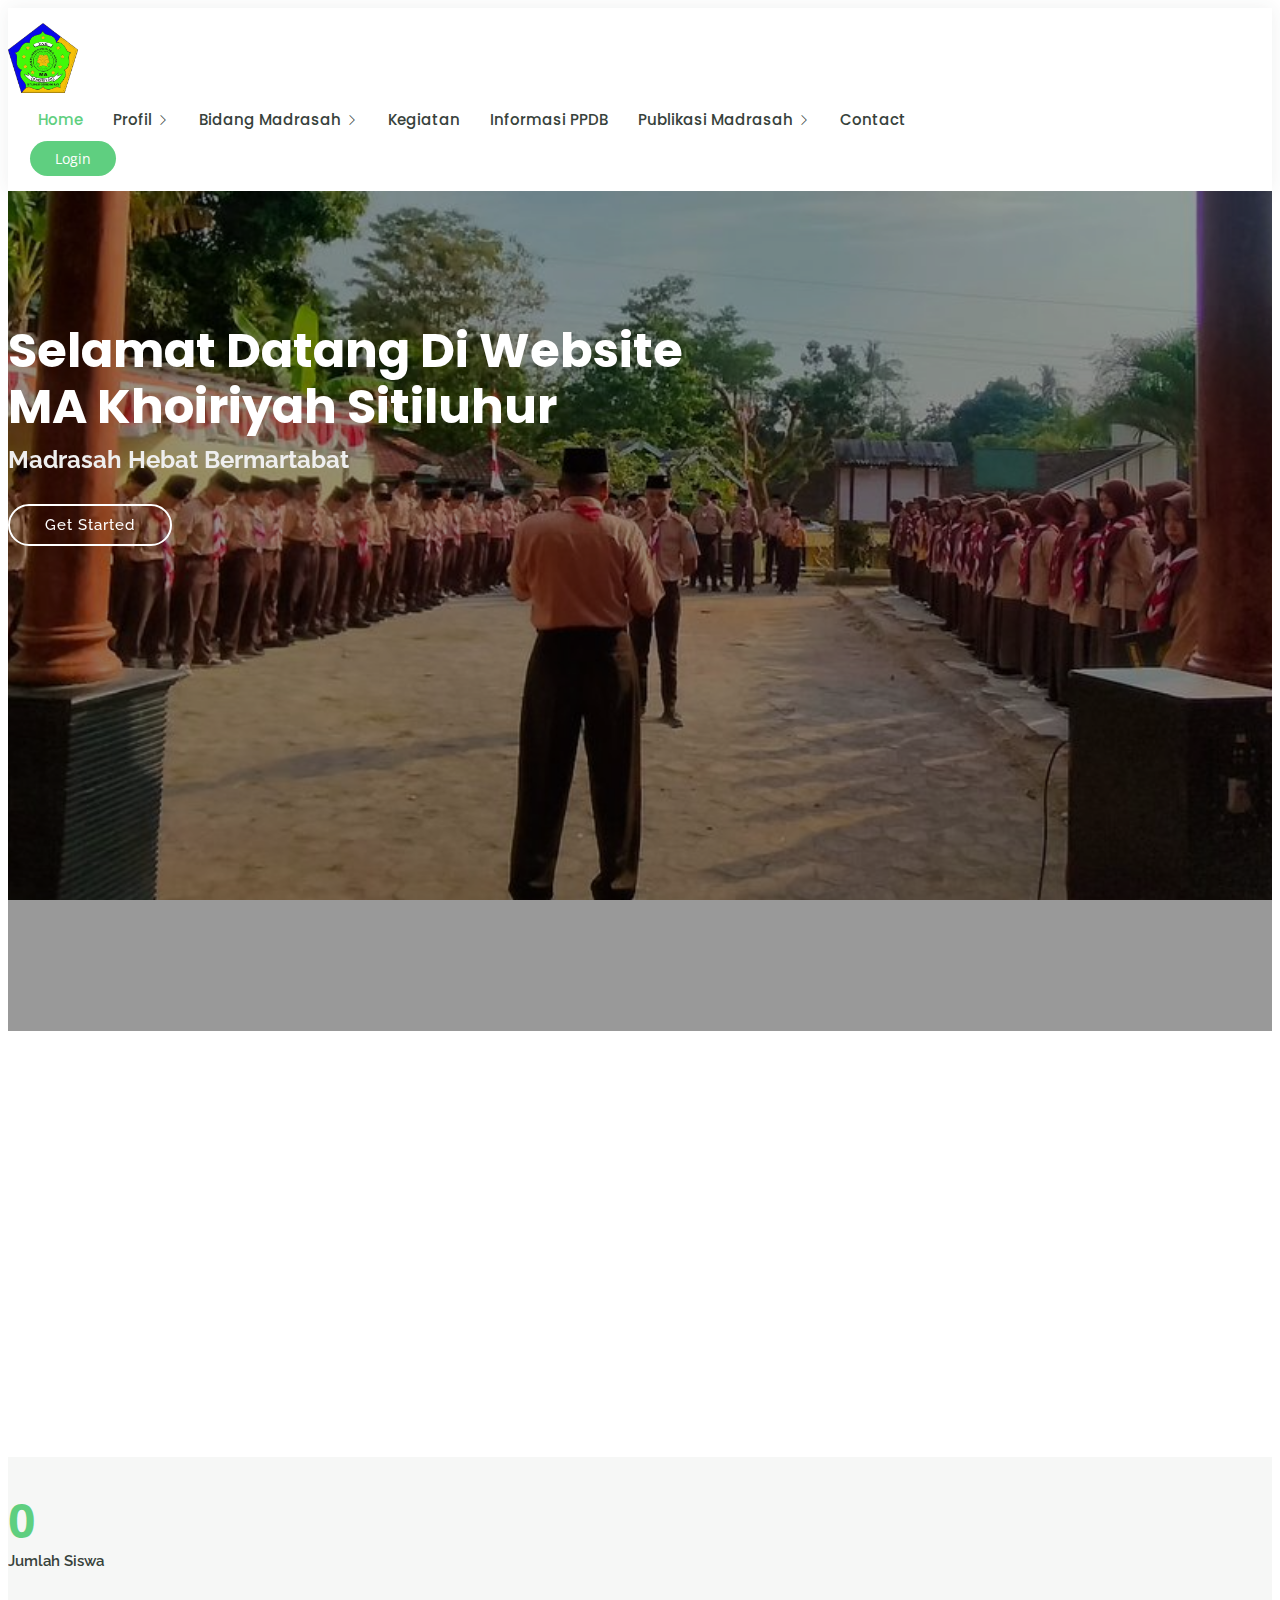
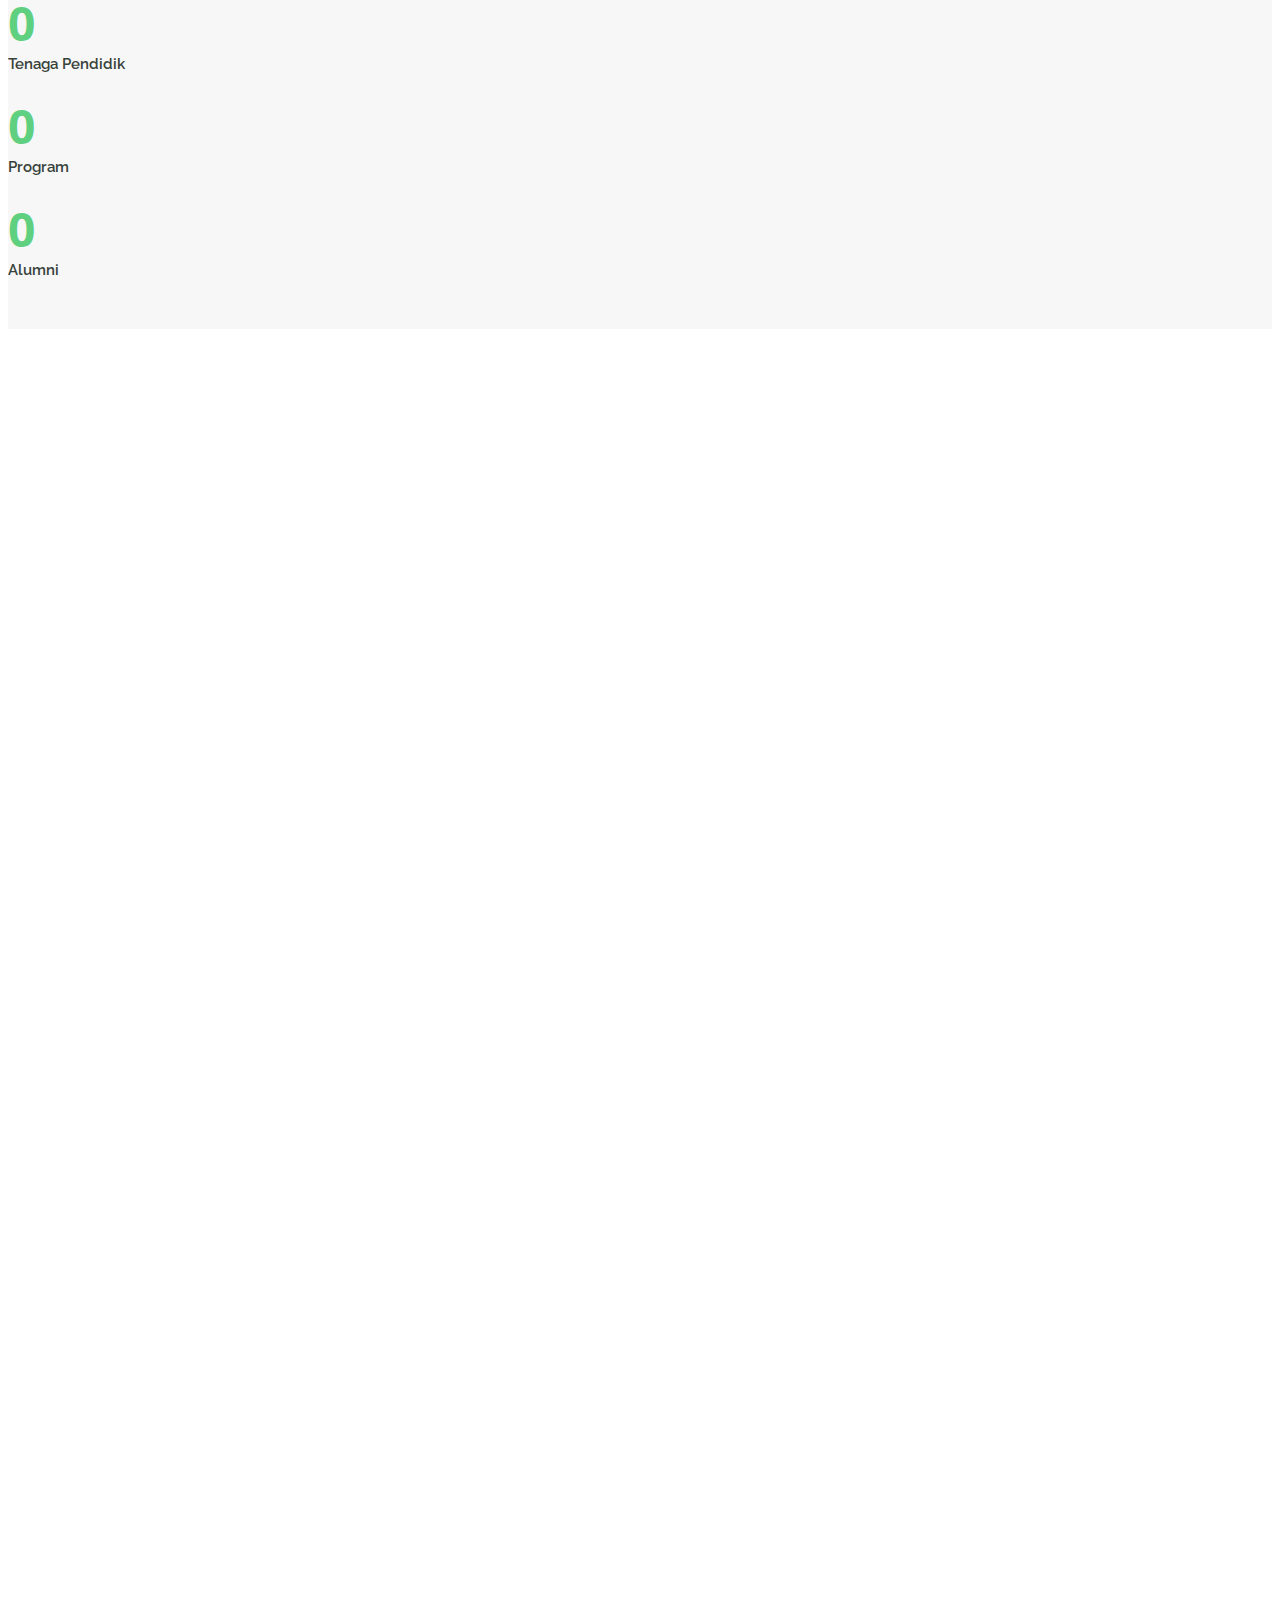
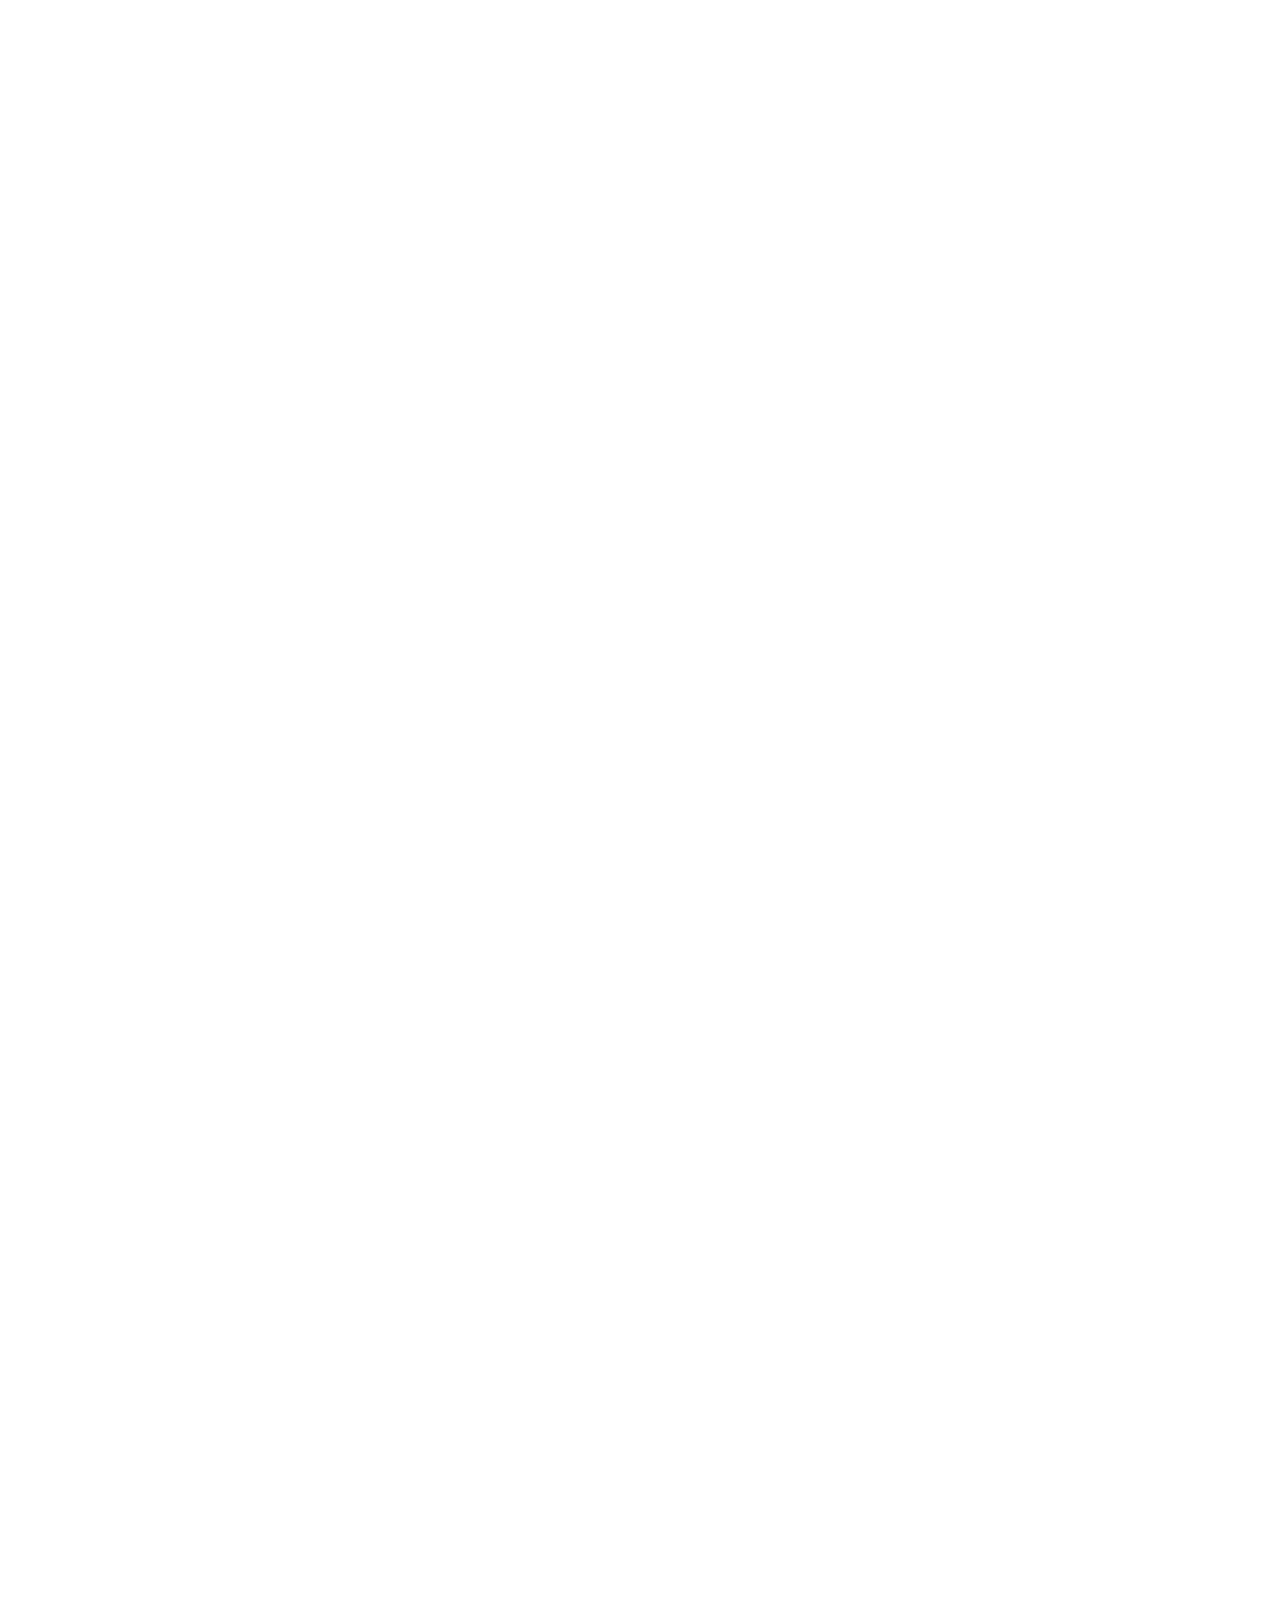
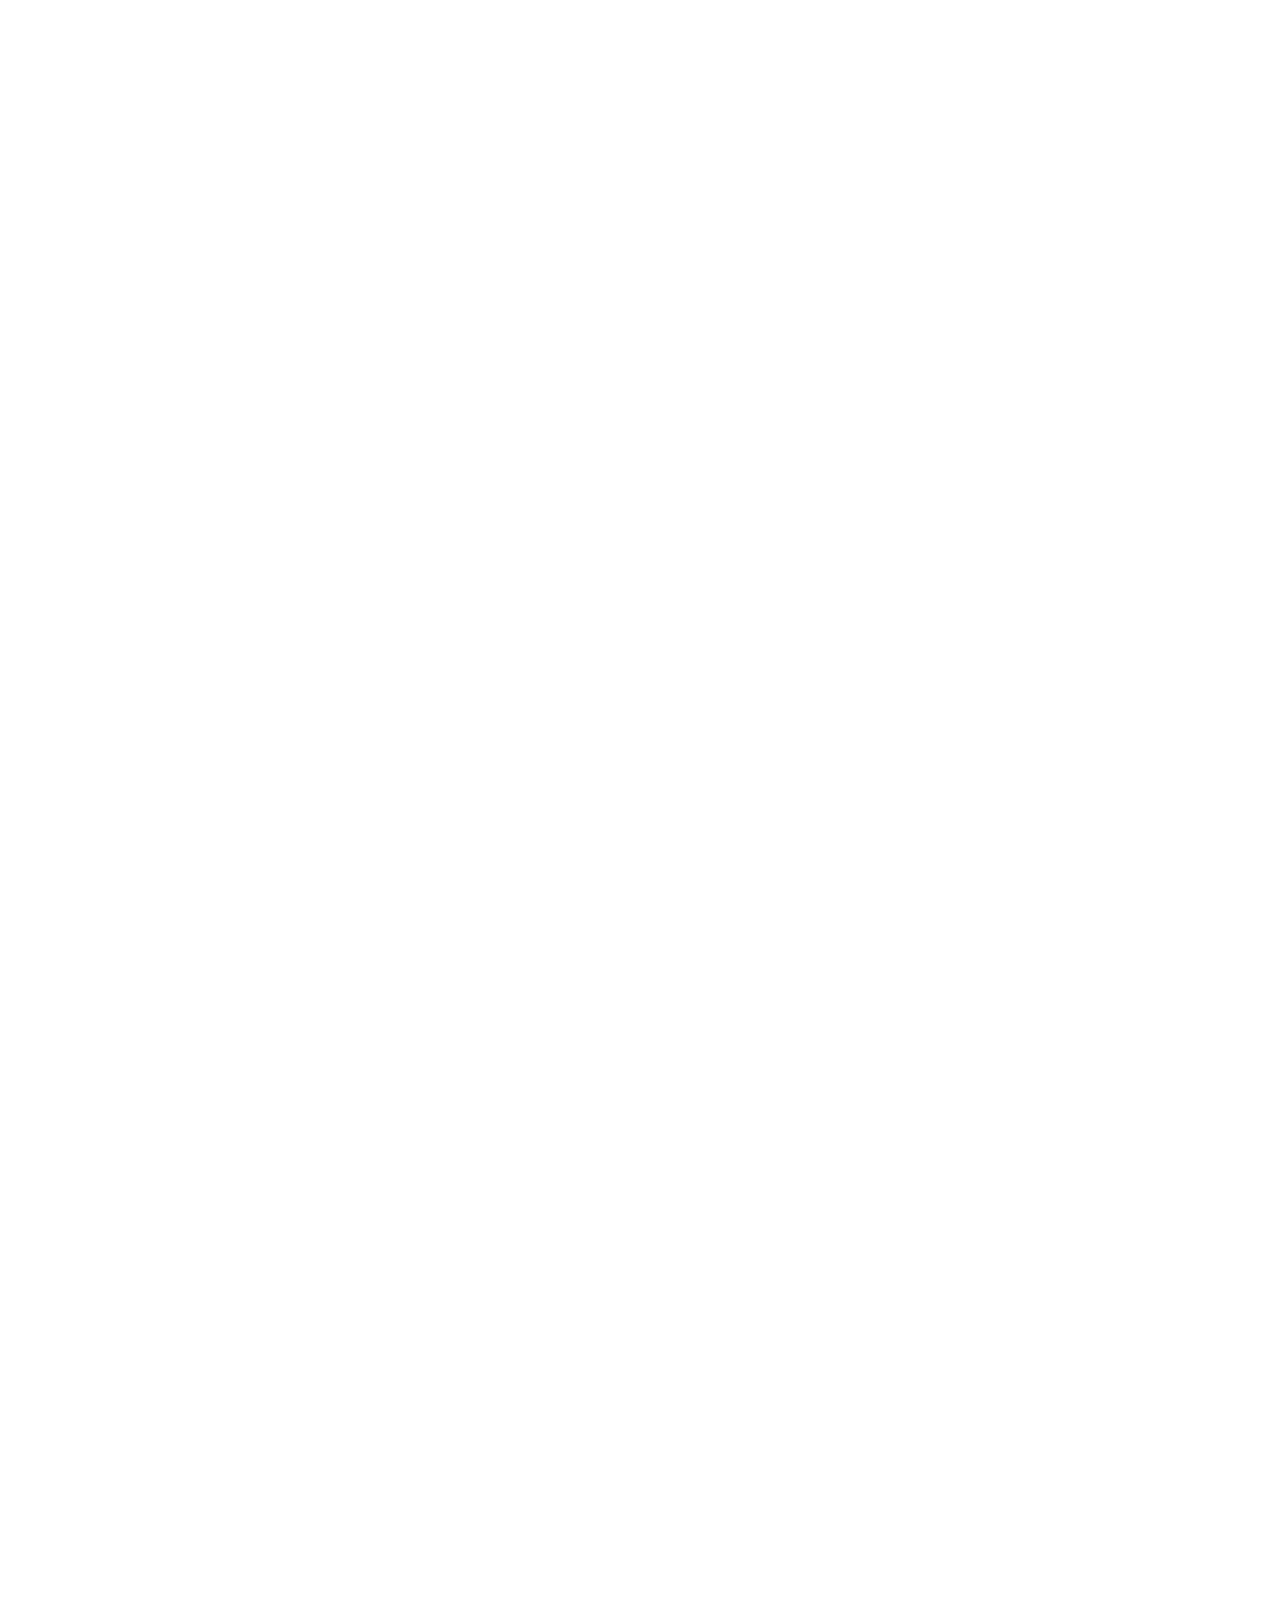
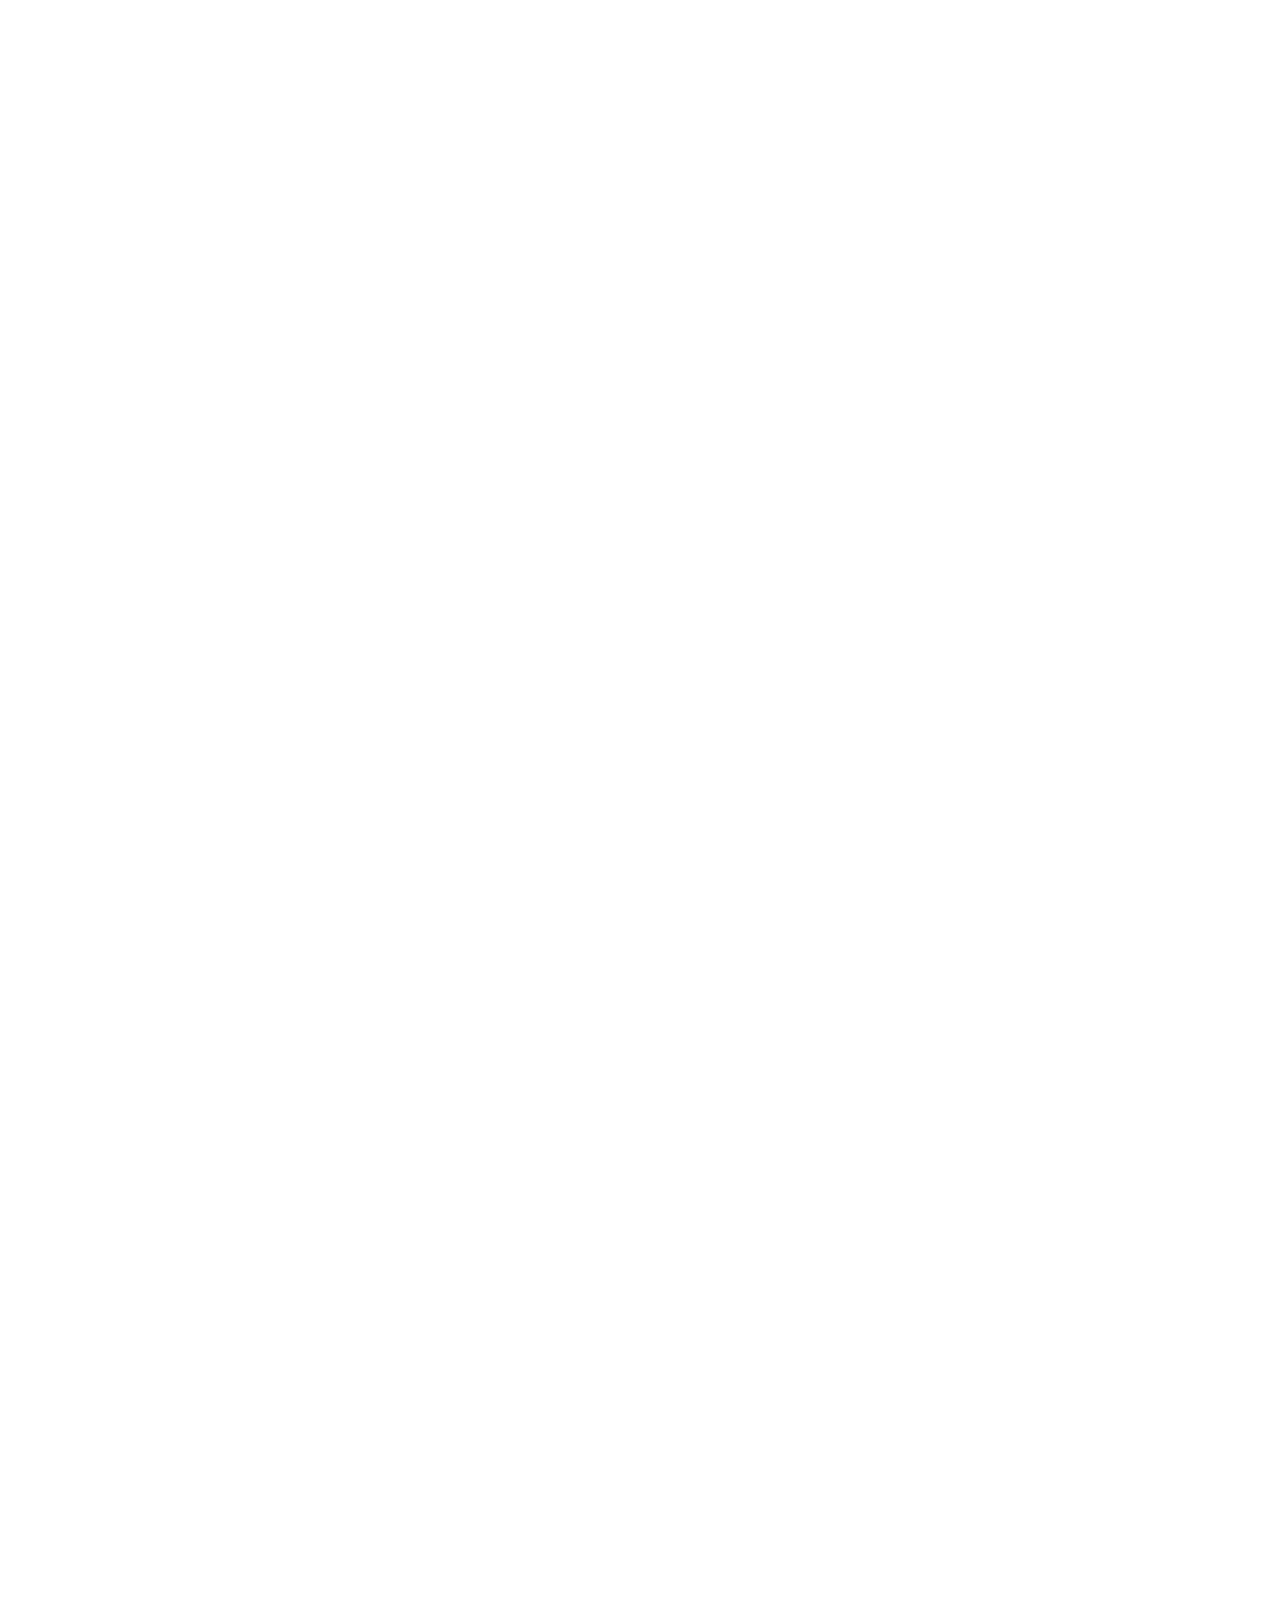
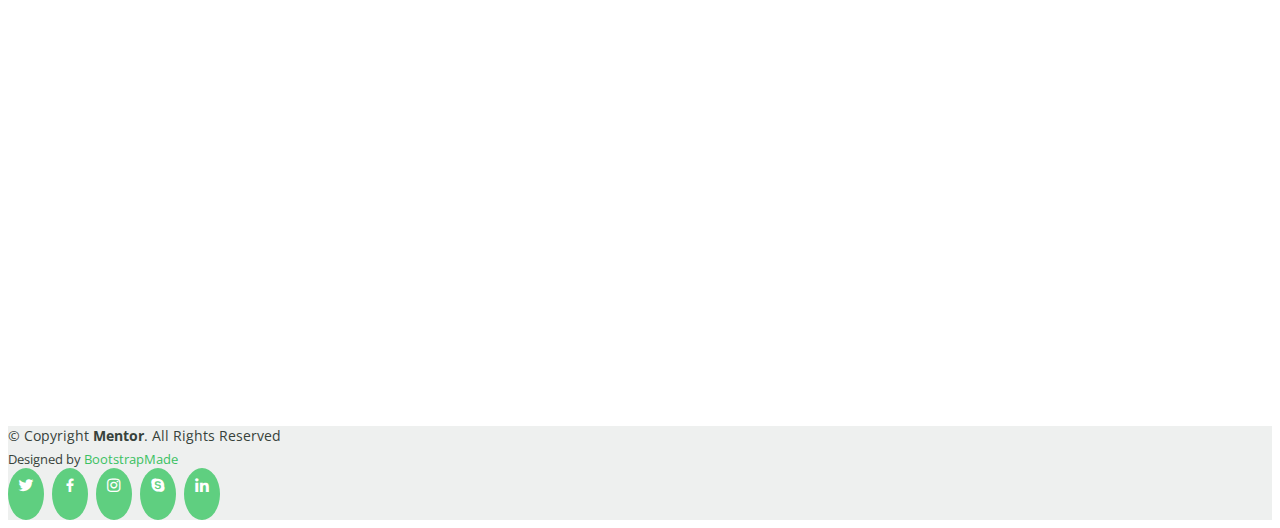
==== index.html @ 235154a0 "Update index.html" ====
<!DOCTYPE html>
<html lang="en">

<head>
  <meta charset="utf-8">
  <meta content="width=device-width, initial-scale=1.0" name="viewport">

  <title>MAS Khoiriyah Sitiluhur</title>
  <meta content="" name="description">
  <meta content="" name="keywords">

  <!-- Favicons -->
  <link href="assets/img/favicon.png" rel="icon">
  <link href="assets/img/apple-touch-icon.png" rel="apple-touch-icon">

  <!-- Google Fonts -->
  <link href="https://fonts.googleapis.com/css?family=Open+Sans:300,300i,400,400i,600,600i,700,700i|Raleway:300,300i,400,400i,500,500i,600,600i,700,700i|Poppins:300,300i,400,400i,500,500i,600,600i,700,700i" rel="stylesheet">

  <!-- Vendor CSS Files -->
  <link href="assets/vendor/animate.css/animate.min.css" rel="stylesheet">
  <link href="assets/vendor/aos/aos.css" rel="stylesheet">
  <!-- <link href="assets/vendor/bootstrap/css/bootstrap.min.css" rel="stylesheet"> -->
  <link href="assets/vendor/bootstrap-icons/bootstrap-icons.css" rel="stylesheet">
  <link href="assets/vendor/boxicons/css/boxicons.min.css" rel="stylesheet">
  <link href="assets/vendor/remixicon/remixicon.css" rel="stylesheet">
  <link href="assets/vendor/swiper/swiper-bundle.min.css" rel="stylesheet">
  <link href="https://cdn.jsdelivr.net/npm/bootstrap@5.0.2/dist/css/bootstrap.min.css" rel="stylesheet" integrity="sha384-EVSTQN3/azprG1Anm3QDgpJLIm9Nao0Yz1ztcQTwFspd3yD65VohhpuuCOmLASjC" crossorigin="anonymous">
  <script src="https://cdn.jsdelivr.net/npm/bootstrap@5.0.2/dist/js/bootstrap.bundle.min.js" integrity="sha384-MrcW6ZMFYlzcLA8Nl+NtUVF0sA7MsXsP1UyJoMp4YLEuNSfAP+JcXn/tWtIaxVXM" crossorigin="anonymous"></script>

  <!-- Template Main CSS File -->
  <link href="assets/css/style.css" rel="stylesheet">

  <!-- =======================================================
  * Template Name: Mentor
  * Updated: Sep 18 2023 with Bootstrap v5.3.2
  * Template URL: https://bootstrapmade.com/mentor-free-education-bootstrap-theme/
  * Author: BootstrapMade.com
  * License: https://bootstrapmade.com/license/
  ======================================================== -->
</head>

<body>

  <!-- ======= Header ======= -->
  <header id="header" class="fixed-top">
    <div class="container d-flex align-items-center">

      <img src="./assets/img/LOGO_MA_BARU_YAK-removebg-preview.png" alt="Khoiriyah Logo" class="logo me-auto" width="70" height="70">
      <!-- Uncomment below if you prefer to use an image logo -->
      <!-- <a href="index.html" class="logo me-auto"><img src="assets/img/logo.png" alt="" class="img-fluid"></a>-->

      <nav id="navbar" class="navbar order-last order-lg-0">
        <ul>
          <li><a class="active" href="index.html">Home</a></li>
          <ul>
            <li class="dropdown"><a href="about.html">Profil<i class="bi bi-chevron-right"></i></a>
              <ul>
                <li><a href="#">Visi Misi</a></li>
                <li><a href="#">Struktur Organisasi Madrasah</a></li>
                <li><a href="#">Guru dan Staff</a></li>
              </ul>
            </li>
          </ul>
          <ul>
            <li class="dropdown"><a href="">Bidang Madrasah<i class="bi bi-chevron-right"></i></a>
              <ul>
                <li><a href="#">Akademik</a></li>
                <li><a href="#">Kesiswaan</a></li>
                <li><a href="#">Hubungan Masyarakat</a></li>
                <li><a href="#">Saran Prasana</a></li>
                <li><a href="#">Ketatausahaan</a></li>
                <li><a href="#">Keasramaan</a></li>
              </ul>
            </li>
          </ul>
          <li><a href="events.html">Kegiatan</a></li>
          <li><a href="pricing.html">Informasi PPDB</a></li>
            <ul>
              <li class="dropdown"><a href="#">Publikasi Madrasah<i class="bi bi-chevron-right"></i></a>
                <ul>
                  <li><a href="#">Ekstrakulikuler</a></li>
                  <li><a href="#">Prestasi</a></li>
                  <li><a href="#">Pengurus OSIM</a></li>
                  <li><a href="#">Berita</a></li>
                  <li><a href="#">Galeri</a></li>
                </ul>
              </li>
            </ul>
          </li>
          <li><a href="contact.html">Contact</a></li>
        </ul>
        <i class="bi bi-list mobile-nav-toggle"></i>
      </nav><!-- .navbar -->

      <a href="./Form Login/login.html" class="get-started-btn">Login</a>

    </div>
  </header><!-- End Header -->

  <!-- ======= Hero Section ======= -->
  <section id="hero" class="d-flex justify-content-center align-items-center">
    <div class="container position-relative" data-aos="zoom-in" data-aos-delay="100">
      <h1>Selamat Datang Di Website<br>MA Khoiriyah Sitiluhur</h1>
      <h2>Madrasah Hebat Bermartabat</h2>
      <a href="courses.html" class="btn-get-started">Get Started</a>
    </div>
  </section><!-- End Hero -->

  <main id="main">

<!-- ======= About Section ======= -->
<section id="about" class="about">
  <div class="container" data-aos="fade-up">
    <div class="row">

      <!-- Carousel Column -->
      <div class="col-lg-6 order-2 order-lg-1">
        <div id="carouselExampleAutoplaying" class="carousel slide" data-bs-ride="carousel">
          <div class="carousel-inner">
            <div class="carousel-item active">
              <img src="..." class="d-block w-100" alt="...">
            </div>
            <div class="carousel-item">
              <img src="..." class="d-block w-100" alt="...">
            </div>
            <div class="carousel-item">
              <img src="..." class="d-block w-100" alt="...">
            </div>
          </div>
          <button class="carousel-control-prev" type="button" data-bs-target="#carouselExampleAutoplaying" data-bs-slide="prev">
            <span class="carousel-control-prev-icon" aria-hidden="true"></span>
            <span class="visually-hidden">Previous</span>
          </button>
          <button class="carousel-control-next" type="button" data-bs-target="#carouselExampleAutoplaying" data-bs-slide="next">
            <span class="carousel-control-next-icon" aria-hidden="true"></span>
            <span class="visually-hidden">Next</span>
          </button>
        </div>
      </div>

      <!-- Text Column -->
      <div class="col-lg-6 pt-4 pt-lg-0 order-1 order-lg-2 content">
        <h3>Informasi PPDB MA Khoiriyah tahun ajaran 2023/2024</h3>
        <p class="fst-italic">
          MA KHOIRIYAH Sitiluhur Gembong Pati didirikan pada tahun 2003 sebagai sebuah lembaga sekolah lanjutan “Madrasah Aliyah” dibawah naungan LP Ma’arif NU Kabupaten Pati.
        </p>
        <ul>
          <li><i class=""></i> Sekolah ini awalnya hanya menampung 18 orang murid, namun lambat laun menjadi bertambah dan bertambah. Dengan kerja keras dan kegigihan para gurunya, maka prestasi sekolah inipun cukup bisa diperhitungkan, dari awal berdiri dari sekarang MA Khoiriyah telah meluluskan 100% siswanya tiap tahun</li>
        </ul>
      </div>

    </div>
  </div>
</section>
<!-- End About Section -->


    <!-- ======= Counts Section ======= -->
    <section id="counts" class="counts section-bg">
      <div class="container">

        <div class="row counters">

          <div class="col-lg-3 col-6 text-center">
            <span data-purecounter-start="0" data-purecounter-end="1232" data-purecounter-duration="1" class="purecounter"></span>
            <p>Jumlah Siswa</p>
          </div>

          <div class="col-lg-3 col-6 text-center">
            <span data-purecounter-start="0" data-purecounter-end="64" data-purecounter-duration="1" class="purecounter"></span>
            <p>Tenaga Pendidik</p>
          </div>

          <div class="col-lg-3 col-6 text-center">
            <span data-purecounter-start="0" data-purecounter-end="42" data-purecounter-duration="1" class="purecounter"></span>
            <p>Program</p>
          </div>

          <div class="col-lg-3 col-6 text-center">
            <span data-purecounter-start="0" data-purecounter-end="15" data-purecounter-duration="1" class="purecounter"></span>
            <p>Alumni</p>
          </div>

        </div>

      </div>
    </section><!-- End Counts Section -->

    <!-- ======= Why Us Section ======= -->
    <section id="why-us" class="why-us">
      <div class="container" data-aos="fade-up">

        <div class="row">
          <div class="col-lg-4 d-flex align-items-stretch">
            <div class="content">
              <h3>Why Choose Mentor?</h3>
              <p>
                Lorem ipsum dolor sit amet, consectetur adipiscing elit, sed do eiusmod tempor incididunt ut labore et dolore magna aliqua. Duis aute irure dolor in reprehenderit
                Asperiores dolores sed et. Tenetur quia eos. Autem tempore quibusdam vel necessitatibus optio ad corporis.
              </p>
              <div class="text-center">
                <a href="about.html" class="more-btn">Learn More <i class="bx bx-chevron-right"></i></a>
              </div>
            </div>
          </div>
          <div class="col-lg-8 d-flex align-items-stretch" data-aos="zoom-in" data-aos-delay="100">
            <div class="icon-boxes d-flex flex-column justify-content-center">
              <div class="row">
                <div class="col-xl-4 d-flex align-items-stretch">
                  <div class="icon-box mt-4 mt-xl-0">
                    <i class="bx bx-receipt"></i>
                    <h4>Corporis voluptates sit</h4>
                    <p>Consequuntur sunt aut quasi enim aliquam quae harum pariatur laboris nisi ut aliquip</p>
                  </div>
                </div>
                <div class="col-xl-4 d-flex align-items-stretch">
                  <div class="icon-box mt-4 mt-xl-0">
                    <i class="bx bx-cube-alt"></i>
                    <h4>Ullamco laboris ladore pan</h4>
                    <p>Excepteur sint occaecat cupidatat non proident, sunt in culpa qui officia deserunt</p>
                  </div>
                </div>
                <div class="col-xl-4 d-flex align-items-stretch">
                  <div class="icon-box mt-4 mt-xl-0">
                    <i class="bx bx-images"></i>
                    <h4>Labore consequatur</h4>
                    <p>Aut suscipit aut cum nemo deleniti aut omnis. Doloribus ut maiores omnis facere</p>
                  </div>
                </div>
              </div>
            </div><!-- End .content-->
          </div>
        </div>

      </div>
    </section><!-- End Why Us Section -->

 

    <!-- ======= Popular Courses Section ======= -->
    <section id="popular-courses" class="courses">
      <div class="container" data-aos="fade-up">

        <div class="section-title">
          <h2>Berita</h2>
          <p>Berita Populer</p>
        </div>

        <div class="row" data-aos="zoom-in" data-aos-delay="100">

          <div class="col-lg-4 col-md-6 d-flex align-items-stretch">
            <div class="course-item">
              <img src="assets/img/course-1.jpg" class="img-fluid" alt="...">
              <div class="course-content">
                <div class="d-flex justify-content-between align-items-center mb-3">
                  <h4>Web Development</h4>
                  <p class="price">$169</p>
                </div>

                <h3><a href="course-details.html">Website Design</a></h3>
                <p>Et architecto provident deleniti facere repellat nobis iste. Id facere quia quae dolores dolorem tempore.</p>
                <div class="trainer d-flex justify-content-between align-items-center">
                  <div class="trainer-profile d-flex align-items-center">
                    <img src="assets/img/trainers/trainer-1.jpg" class="img-fluid" alt="">
                    <span>Antonio</span>
                  </div>
                  <div class="trainer-rank d-flex align-items-center">
                    <i class="bx bx-user"></i>&nbsp;50
                    &nbsp;&nbsp;
                    <i class="bx bx-heart"></i>&nbsp;65
                  </div>
                </div>
              </div>
            </div>
          </div> <!-- End Course Item-->

          <div class="col-lg-4 col-md-6 d-flex align-items-stretch mt-4 mt-md-0">
            <div class="course-item">
              <img src="assets/img/course-2.jpg" class="img-fluid" alt="...">
              <div class="course-content">
                <div class="d-flex justify-content-between align-items-center mb-3">
                  <h4>Marketing</h4>
                  <p class="price">$250</p>
                </div>

                <h3><a href="course-details.html">Search Engine Optimization</a></h3>
                <p>Et architecto provident deleniti facere repellat nobis iste. Id facere quia quae dolores dolorem tempore.</p>
                <div class="trainer d-flex justify-content-between align-items-center">
                  <div class="trainer-profile d-flex align-items-center">
                    <img src="assets/img/trainers/trainer-2.jpg" class="img-fluid" alt="">
                    <span>Lana</span>
                  </div>
                  <div class="trainer-rank d-flex align-items-center">
                    <i class="bx bx-user"></i>&nbsp;35
                    &nbsp;&nbsp;
                    <i class="bx bx-heart"></i>&nbsp;42
                  </div>
                </div>
              </div>
            </div>
          </div> <!-- End Course Item-->

          <div class="col-lg-4 col-md-6 d-flex align-items-stretch mt-4 mt-lg-0">
            <div class="course-item">
              <img src="assets/img/course-3.jpg" class="img-fluid" alt="...">
              <div class="course-content">
                <div class="d-flex justify-content-between align-items-center mb-3">
                  <h4>Content</h4>
                  <p class="price">$180</p>
                </div>

                <h3><a href="course-details.html">Copywriting</a></h3>
                <p>Et architecto provident deleniti facere repellat nobis iste. Id facere quia quae dolores dolorem tempore.</p>
                <div class="trainer d-flex justify-content-between align-items-center">
                  <div class="trainer-profile d-flex align-items-center">
                    <img src="assets/img/trainers/trainer-3.jpg" class="img-fluid" alt="">
                    <span>Brandon</span>
                  </div>
                  <div class="trainer-rank d-flex align-items-center">
                    <i class="bx bx-user"></i>&nbsp;20
                    &nbsp;&nbsp;
                    <i class="bx bx-heart"></i>&nbsp;85
                  </div>
                </div>
              </div>
            </div>
          </div> <!-- End Course Item-->

        </div>

      </div>
    </section><!-- End Popular Courses Section -->

    <!-- ======= Trainers Section ======= -->
    <section id="trainers" class="trainers">
      <div class="container" data-aos="fade-up">

        <div class="row" data-aos="zoom-in" data-aos-delay="100">
          <div class="col-lg-4 col-md-6 d-flex align-items-stretch">
            <div class="member">
              <img src="assets/img/trainers/trainer-1.jpg" class="img-fluid" alt="">
              <div class="member-content">
                <h4>Walter White</h4>
                <span>Web Development</span>
                <p>
                  Magni qui quod omnis unde et eos fuga et exercitationem. Odio veritatis perspiciatis quaerat qui aut aut aut
                </p>
                <div class="social">
                  <a href=""><i class="bi bi-twitter"></i></a>
                  <a href=""><i class="bi bi-facebook"></i></a>
                  <a href=""><i class="bi bi-instagram"></i></a>
                  <a href=""><i class="bi bi-linkedin"></i></a>
                </div>
              </div>
            </div>
          </div>

          <div class="col-lg-4 col-md-6 d-flex align-items-stretch">
            <div class="member">
              <img src="assets/img/trainers/trainer-2.jpg" class="img-fluid" alt="">
              <div class="member-content">
                <h4>Sarah Jhinson</h4>
                <span>Marketing</span>
                <p>
                  Repellat fugiat adipisci nemo illum nesciunt voluptas repellendus. In architecto rerum rerum temporibus
                </p>
                <div class="social">
                  <a href=""><i class="bi bi-twitter"></i></a>
                  <a href=""><i class="bi bi-facebook"></i></a>
                  <a href=""><i class="bi bi-instagram"></i></a>
                  <a href=""><i class="bi bi-linkedin"></i></a>
                </div>
              </div>
            </div>
          </div>

          <div class="col-lg-4 col-md-6 d-flex align-items-stretch">
            <div class="member">
              <img src="assets/img/trainers/trainer-3.jpg" class="img-fluid" alt="">
              <div class="member-content">
                <h4>William Anderson</h4>
                <span>Content</span>
                <p>
                  Voluptas necessitatibus occaecati quia. Earum totam consequuntur qui porro et laborum toro des clara
                </p>
                <div class="social">
                  <a href=""><i class="bi bi-twitter"></i></a>
                  <a href=""><i class="bi bi-facebook"></i></a>
                  <a href=""><i class="bi bi-instagram"></i></a>
                  <a href=""><i class="bi bi-linkedin"></i></a>
                </div>
              </div>
            </div>
          </div>

        </div>

      </div>
    </section><!-- End Trainers Section -->

  </main><!-- End #main -->

  <!-- ======= Footer ======= -->
  <footer id="footer">
    <div class="container d-md-flex py-4">

      <div class="me-md-auto text-center text-md-start">
        <div class="copyright">
          &copy; Copyright <strong><span>Mentor</span></strong>. All Rights Reserved
        </div>
        <div class="credits">
          <!-- All the links in the footer should remain intact. -->
          <!-- You can delete the links only if you purchased the pro version. -->
          <!-- Licensing information: https://bootstrapmade.com/license/ -->
          <!-- Purchase the pro version with working PHP/AJAX contact form: https://bootstrapmade.com/mentor-free-education-bootstrap-theme/ -->
          Designed by <a href="https://bootstrapmade.com/">BootstrapMade</a>
        </div>
      </div>
      <div class="social-links text-center text-md-right pt-3 pt-md-0">
        <a href="#" class="twitter"><i class="bx bxl-twitter"></i></a>
        <a href="#" class="facebook"><i class="bx bxl-facebook"></i></a>
        <a href="#" class="instagram"><i class="bx bxl-instagram"></i></a>
        <a href="#" class="google-plus"><i class="bx bxl-skype"></i></a>
        <a href="#" class="linkedin"><i class="bx bxl-linkedin"></i></a>
      </div>
    </div>
  </footer><!-- End Footer -->

  <div id="preloader"></div>
  <a href="#" class="back-to-top d-flex align-items-center justify-content-center"><i class="bi bi-arrow-up-short"></i></a>

  <!-- Vendor JS Files -->
  <script src="assets/vendor/purecounter/purecounter_vanilla.js"></script>
  <script src="assets/vendor/aos/aos.js"></script>
  <!-- <script src="assets/vendor/bootstrap/js/bootstrap.bundle.min.js"></script> -->
  <script src="assets/vendor/swiper/swiper-bundle.min.js"></script>
  <script src="assets/vendor/php-email-form/validate.js"></script>
  <script src="https://cdn.jsdelivr.net/npm/@popperjs/core@2.9.2/dist/umd/popper.min.js" integrity="sha384-IQsoLXl5PILFhosVNubq5LC7Qb9DXgDA9i+tQ8Zj3iwWAwPtgFTxbJ8NT4GN1R8p" crossorigin="anonymous"></script>
  <script src="https://cdn.jsdelivr.net/npm/bootstrap@5.0.2/dist/js/bootstrap.min.js" integrity="sha384-cVKIPhGWiC2Al4u+LWgxfKTRIcfu0JTxR+EQDz/bgldoEyl4H0zUF0QKbrJ0EcQF" crossorigin="anonymous"></script>

  <!-- Template Main JS File -->
  <script src="assets/js/main.js"></script>

</body>

</html>
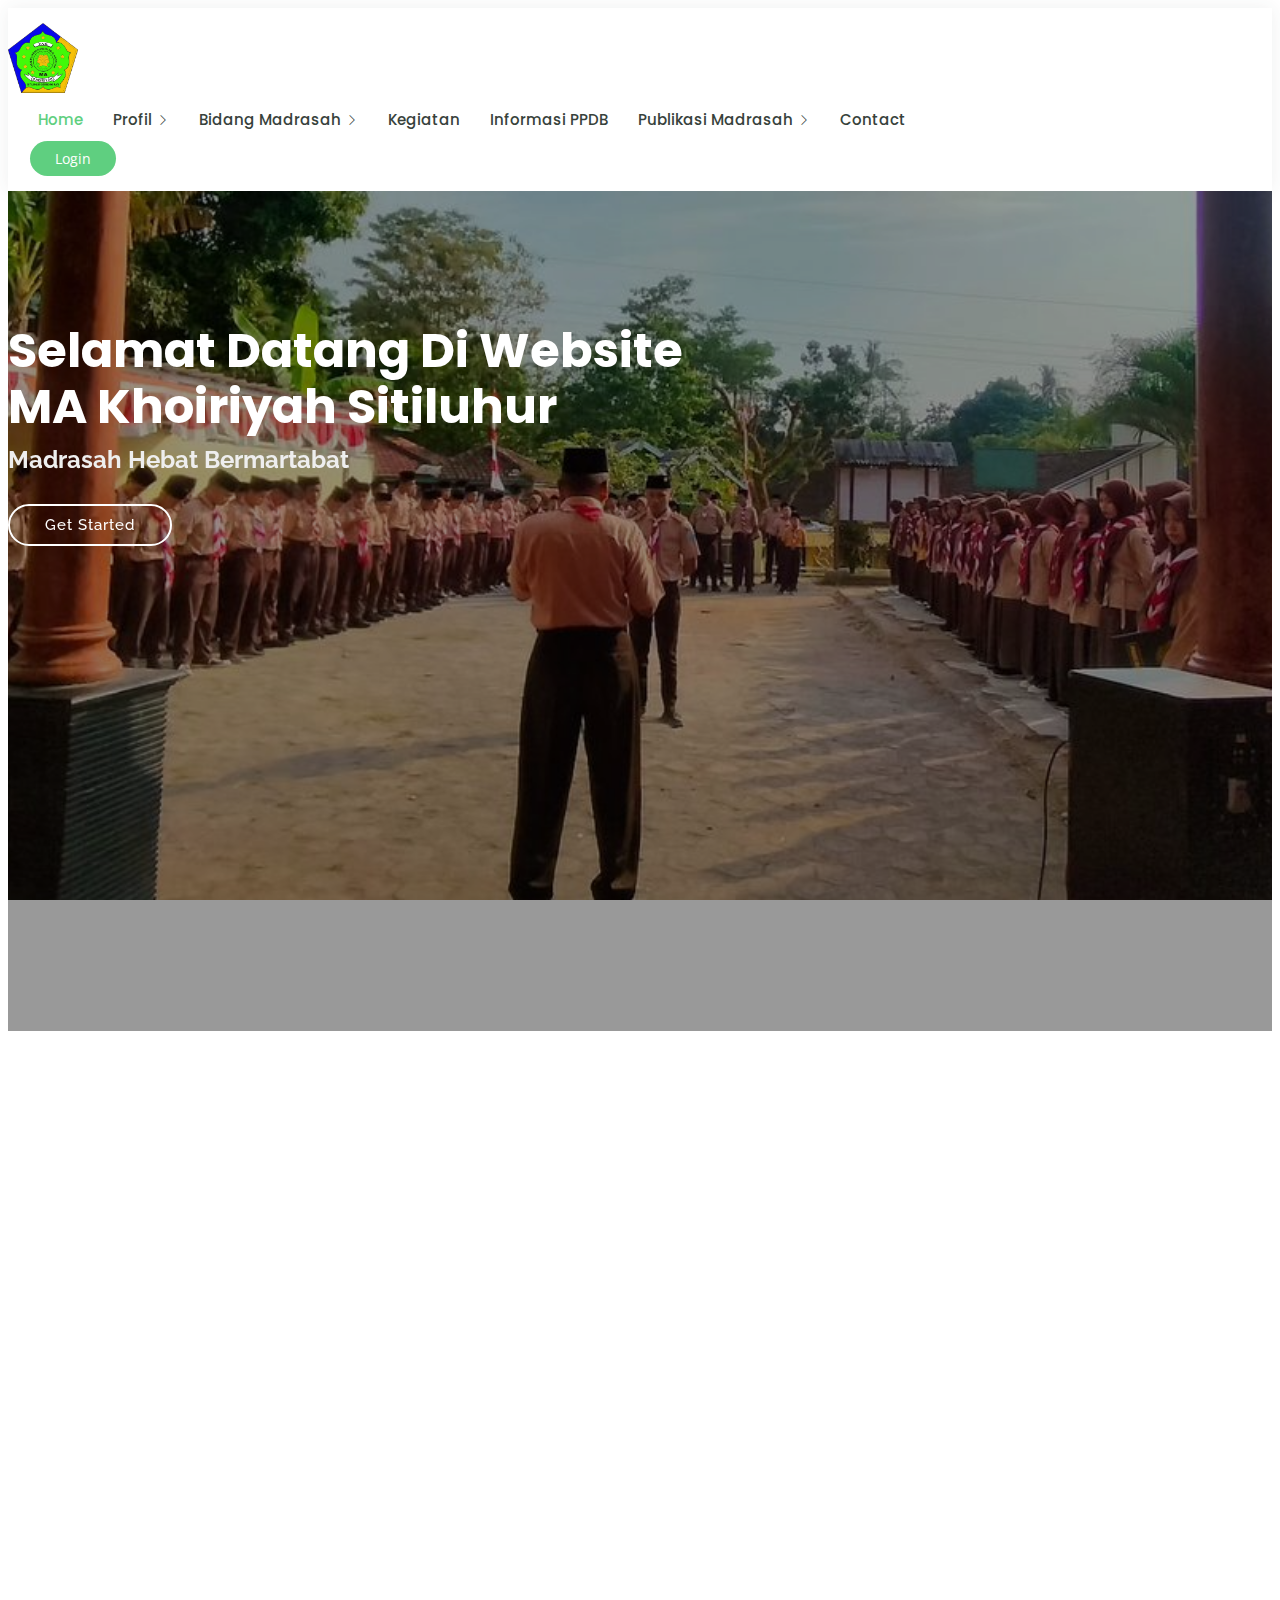
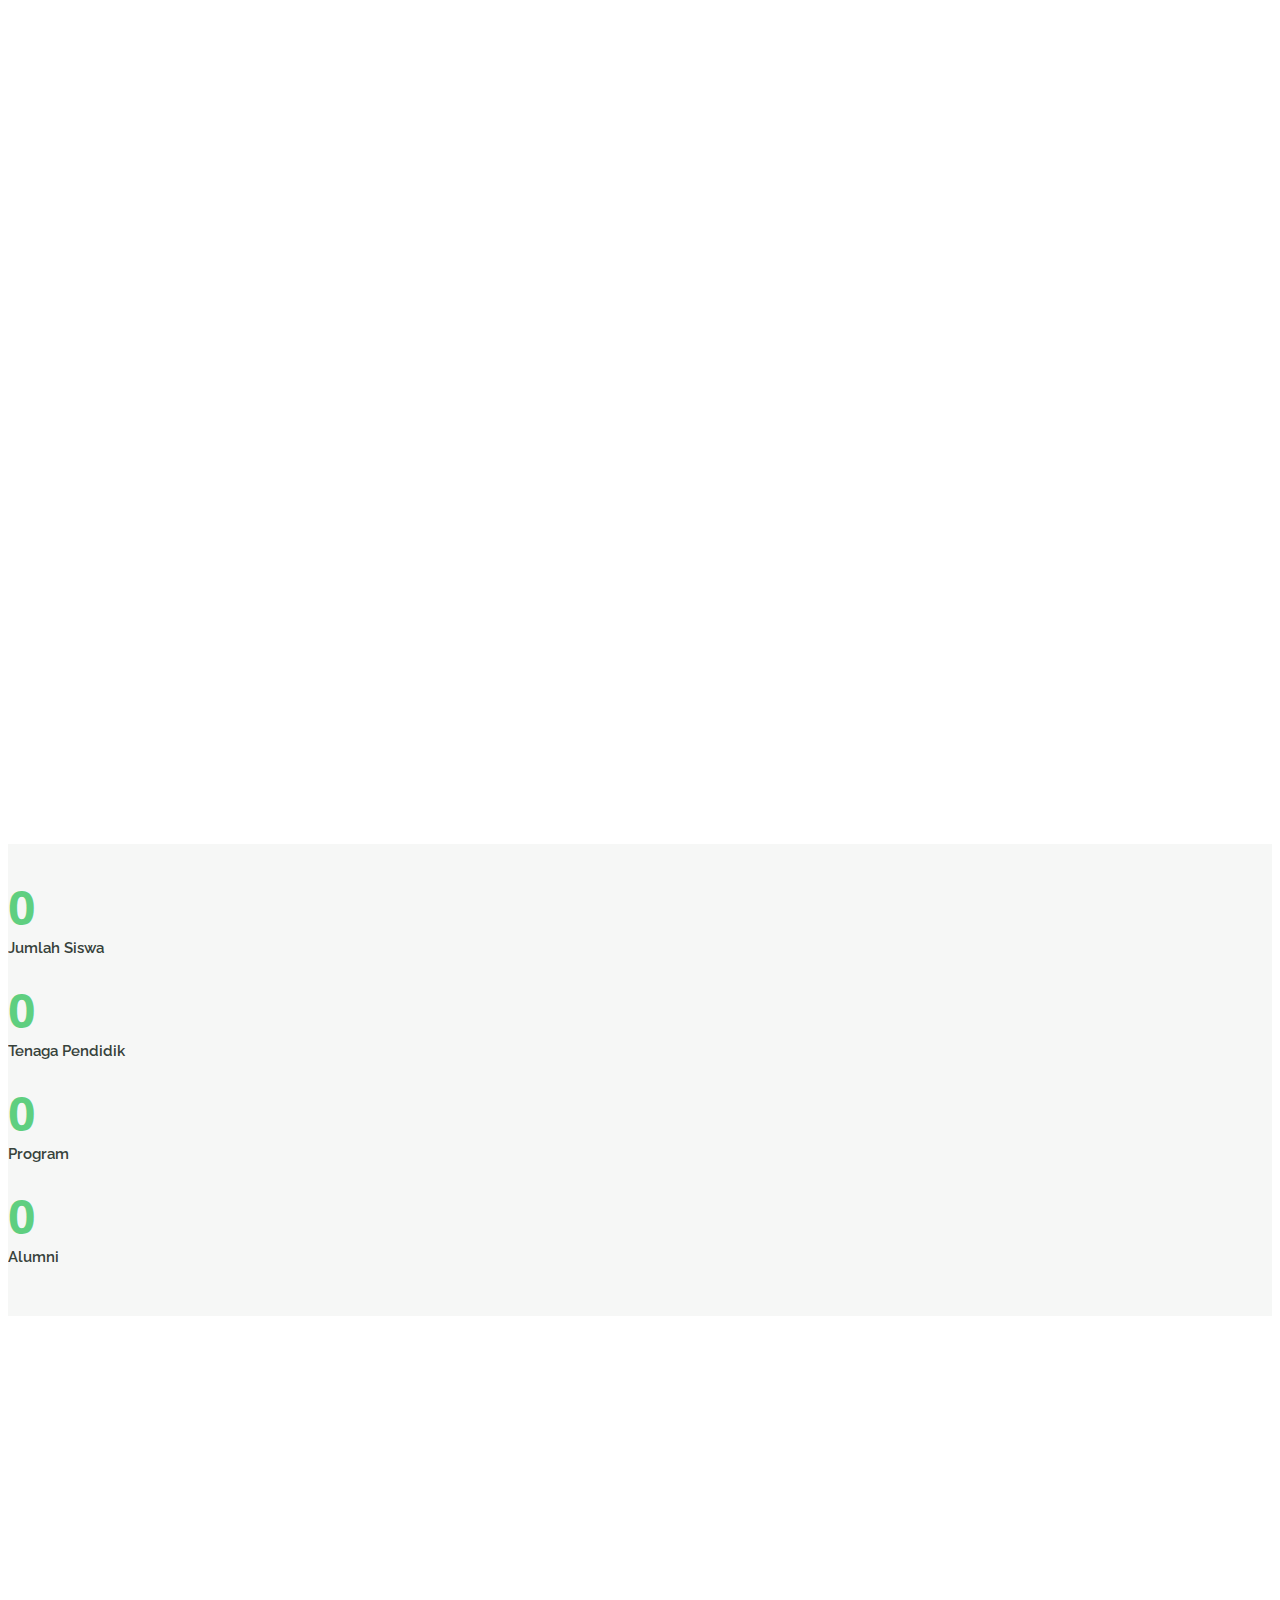
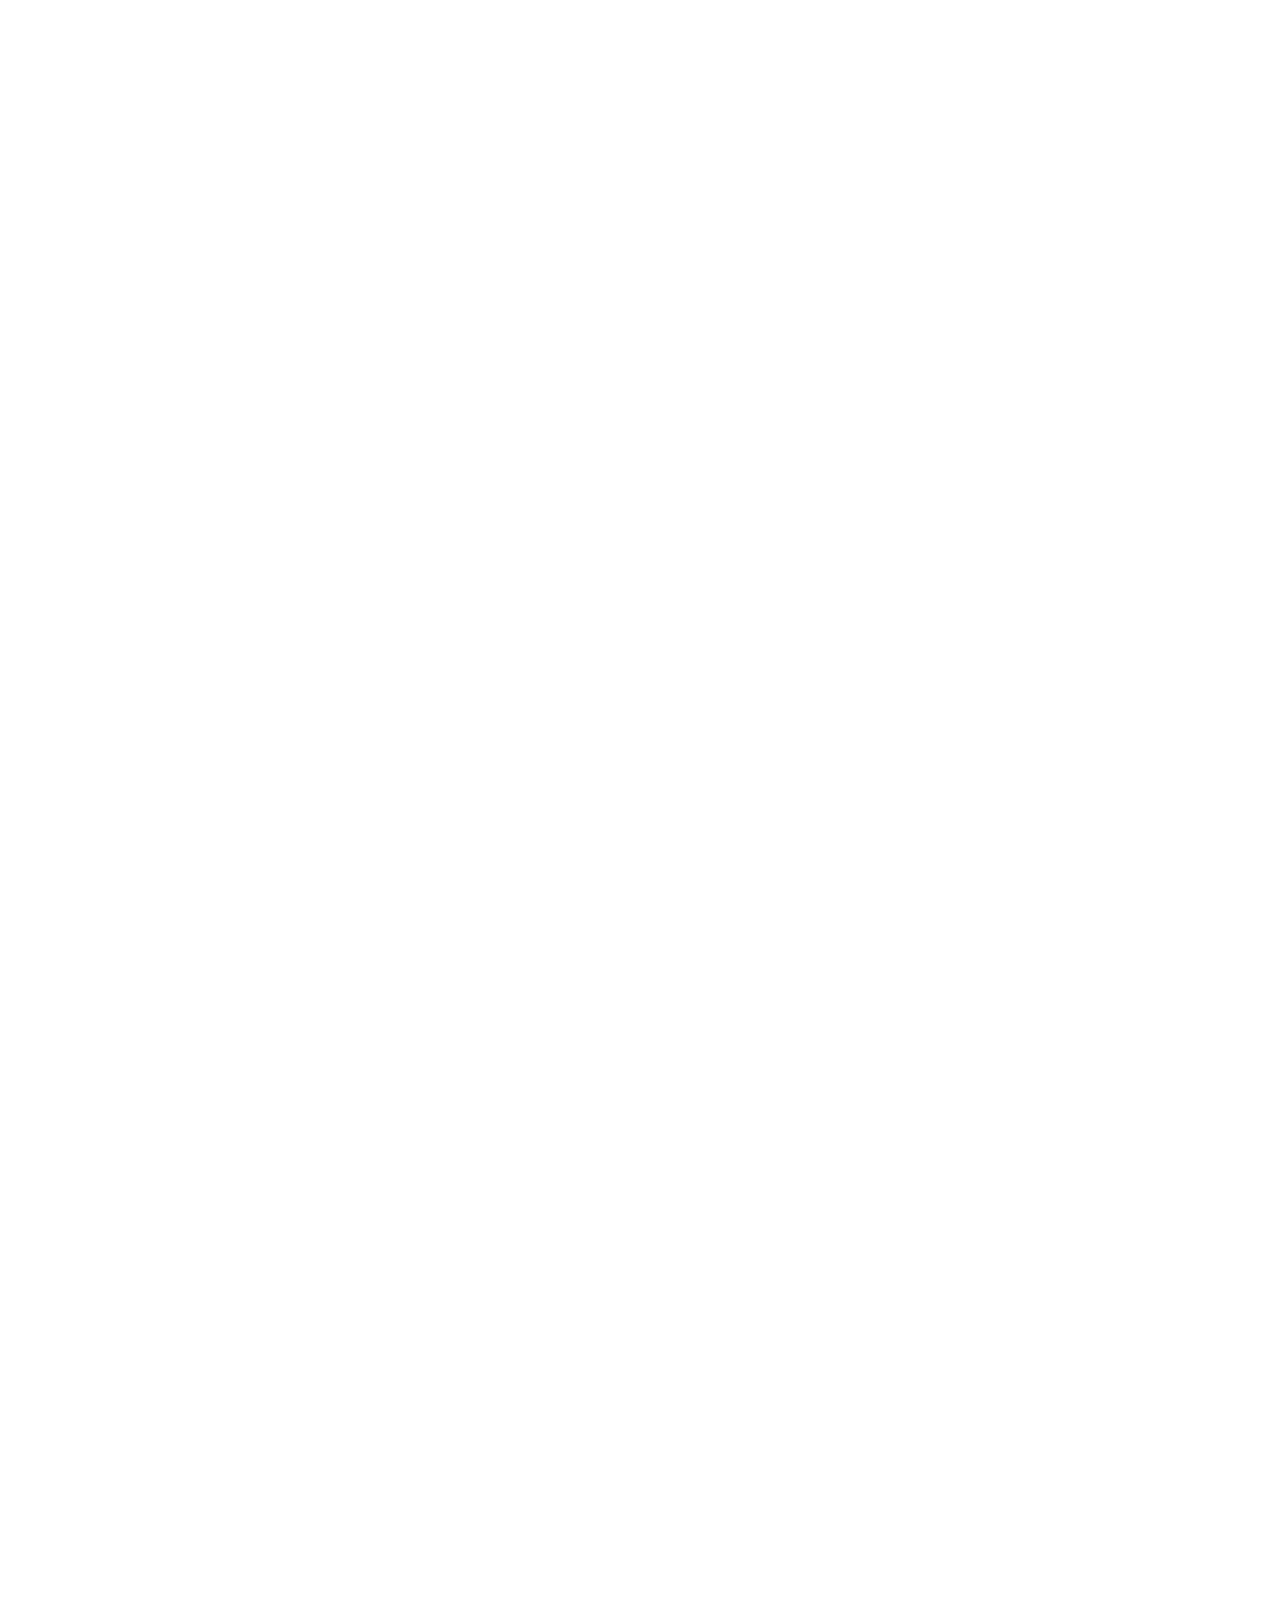
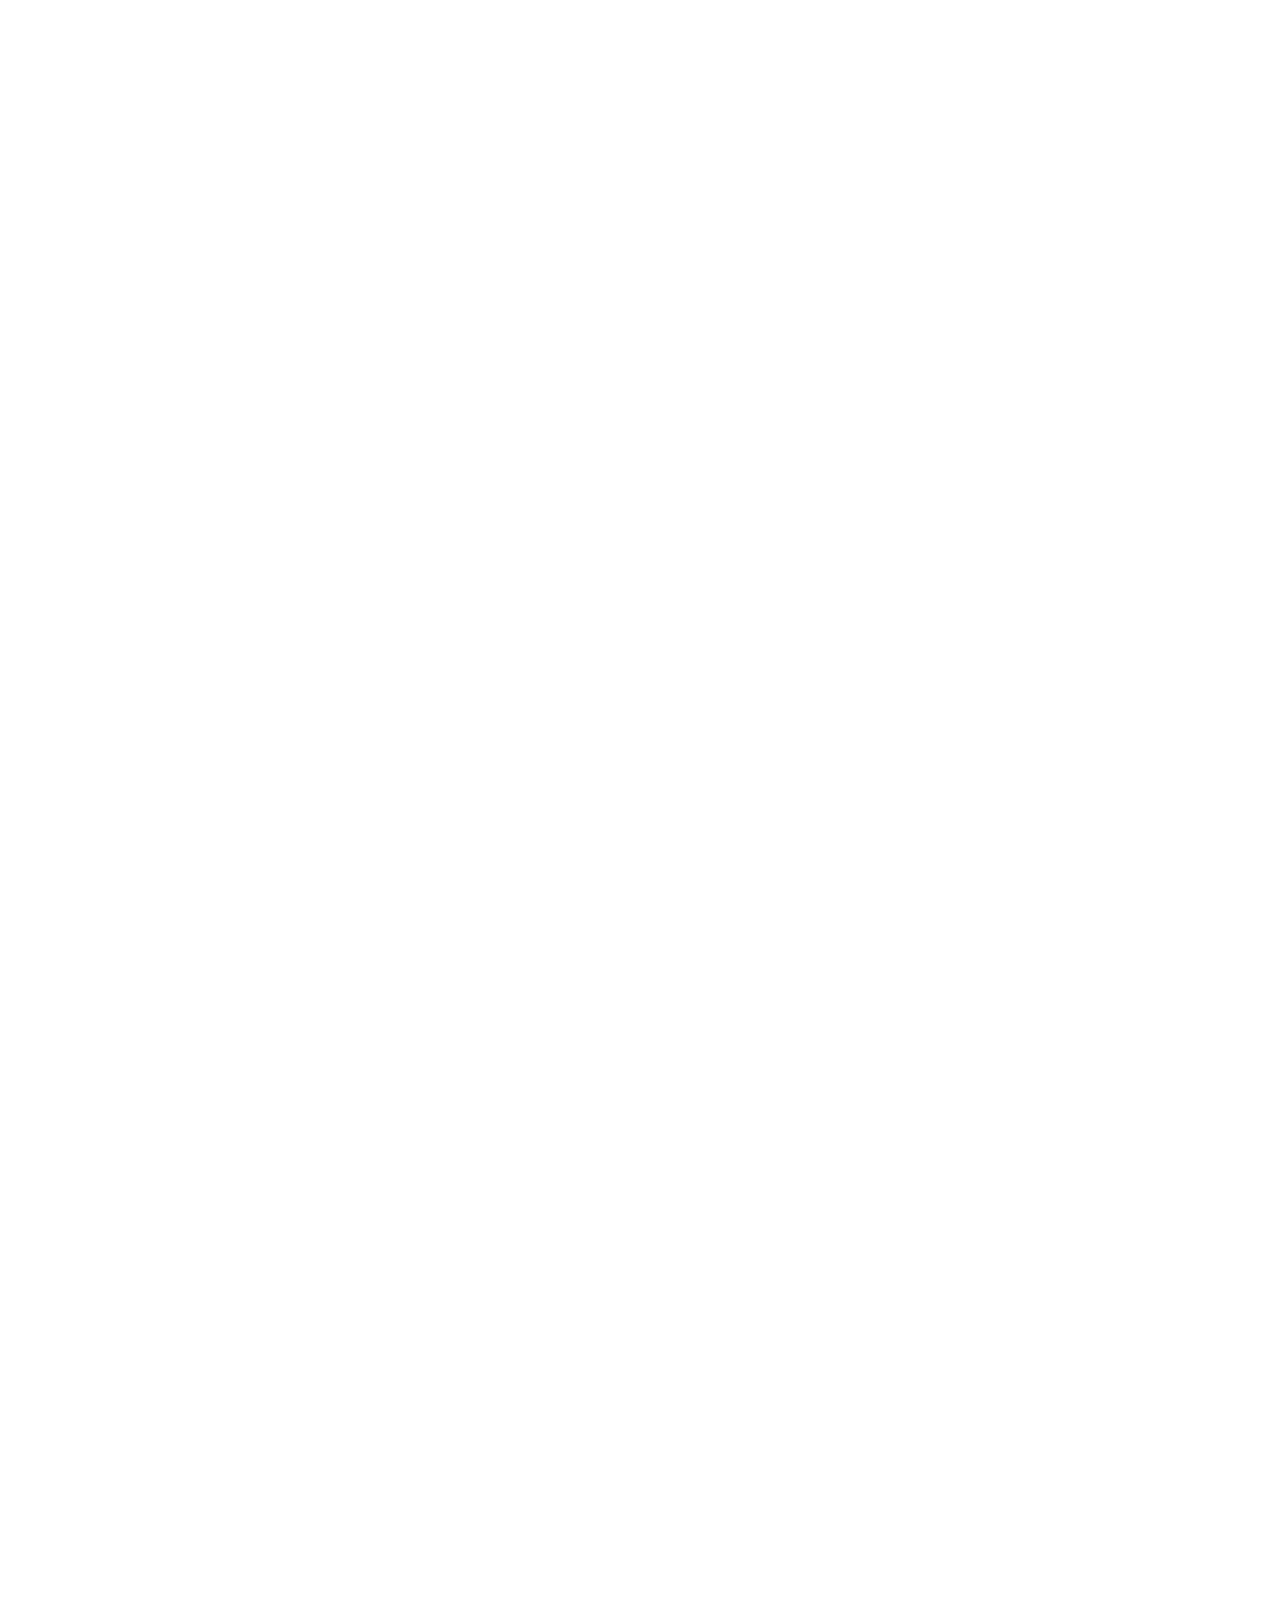
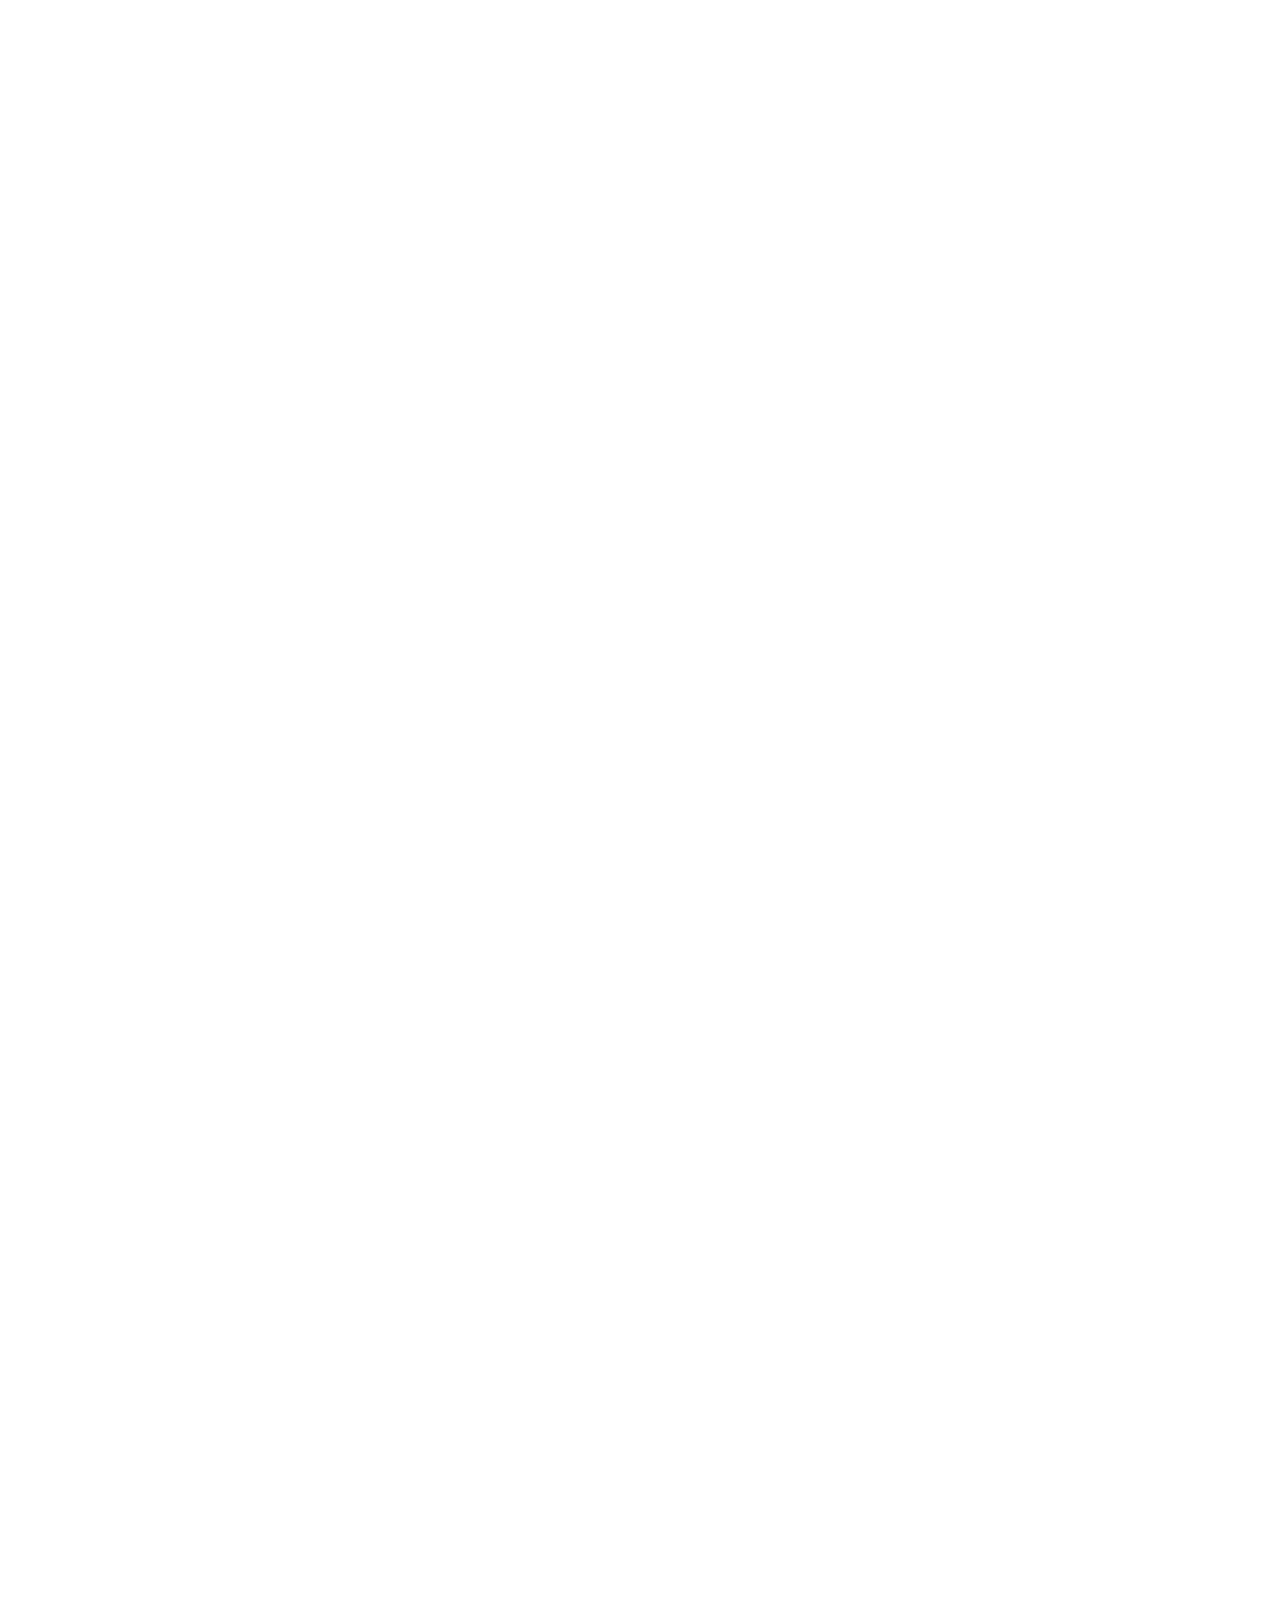
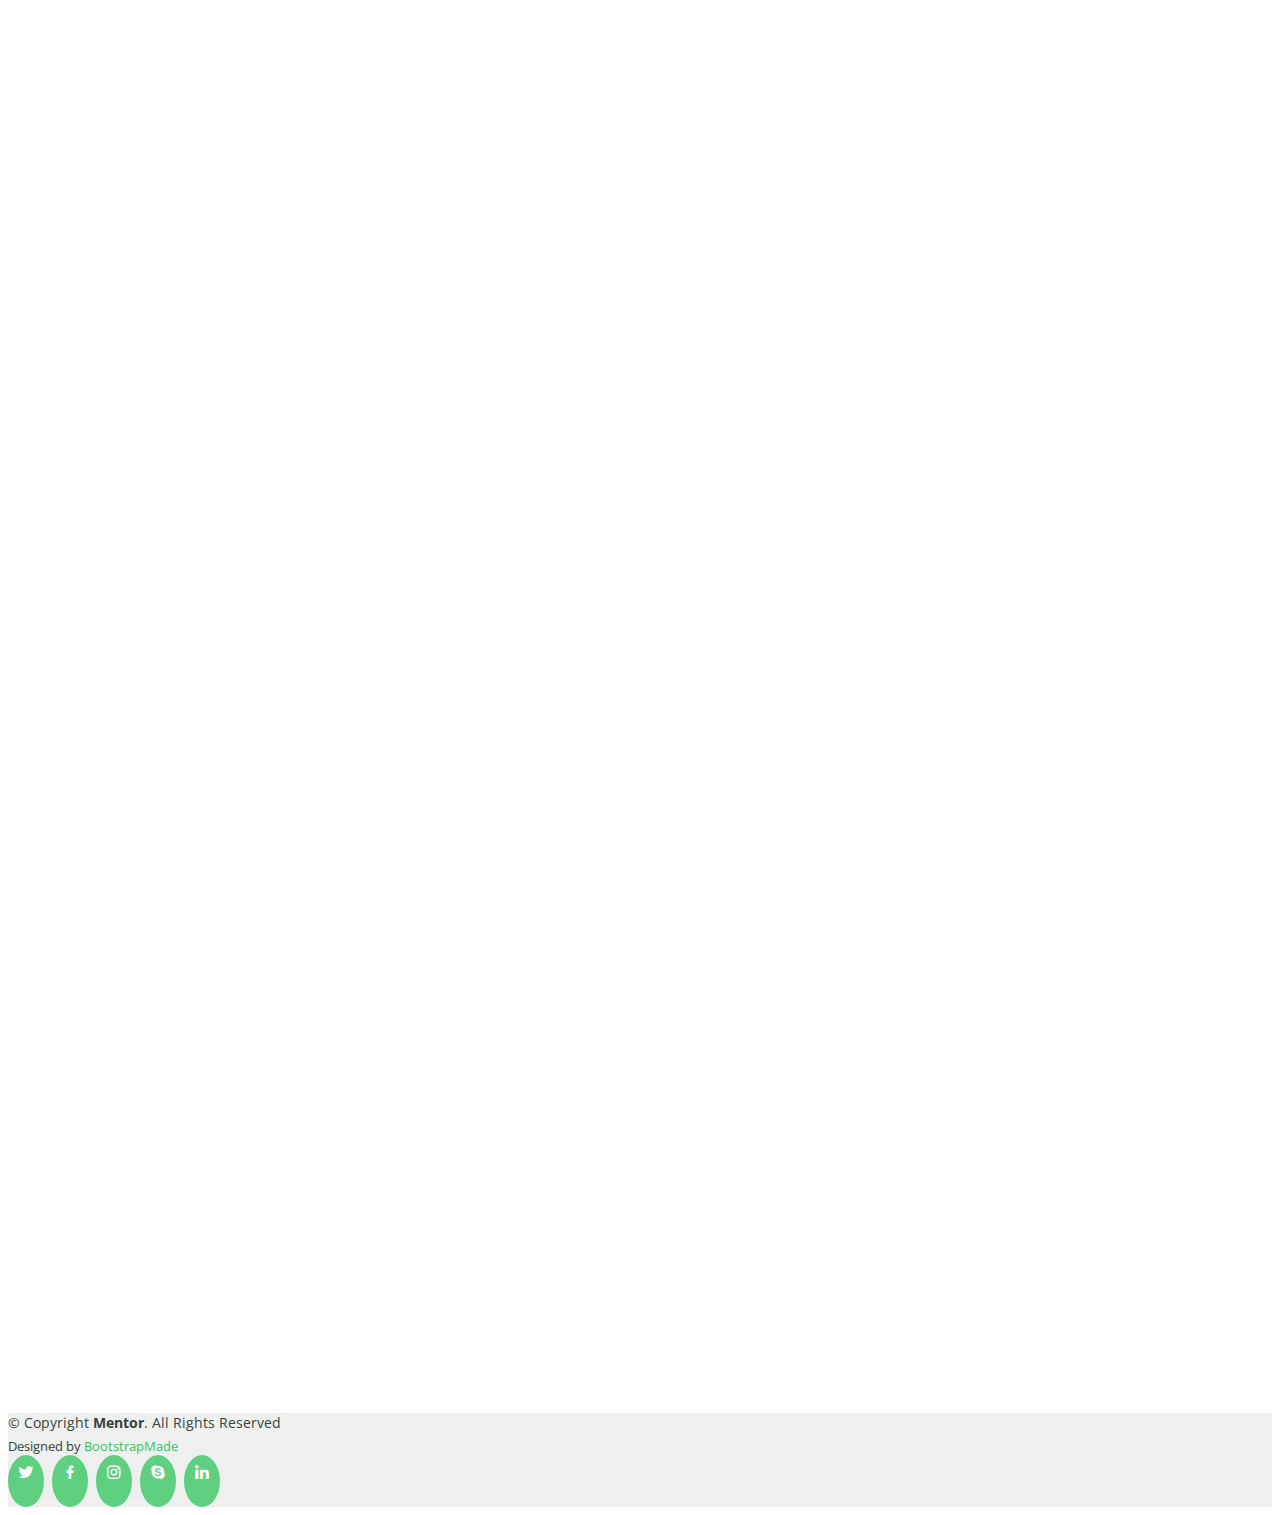
==== commit f8f1d394: "add file guru&staff" ====
--- a/index.html
+++ b/index.html
@@ -115,26 +115,16 @@
 
       <!-- Carousel Column -->
       <div class="col-lg-6 order-2 order-lg-1">
-        <div id="carouselExampleAutoplaying" class="carousel slide" data-bs-ride="carousel">
+        <div id="carouselExample" class="carousel slide" data-ride="carousel">
           <div class="carousel-inner">
             <div class="carousel-item active">
-              <img src="..." class="d-block w-100" alt="...">
+              <img src="./assets/img/course-2.jpg" class="d-block w-100" alt="">
             </div>
             <div class="carousel-item">
-              <img src="..." class="d-block w-100" alt="...">
-            </div>
-            <div class="carousel-item">
-              <img src="..." class="d-block w-100" alt="...">
-            </div>
-          </div>
-          <button class="carousel-control-prev" type="button" data-bs-target="#carouselExampleAutoplaying" data-bs-slide="prev">
-            <span class="carousel-control-prev-icon" aria-hidden="true"></span>
-            <span class="visually-hidden">Previous</span>
-          </button>
-          <button class="carousel-control-next" type="button" data-bs-target="#carouselExampleAutoplaying" data-bs-slide="next">
-            <span class="carousel-control-next-icon" aria-hidden="true"></span>
-            <span class="visually-hidden">Next</span>
-          </button>
+              <img src="./assets/img/course-1.jpg" class="d-block w-100" alt="">
+            </div>
+            <!-- Add more carousel items as needed -->
+          </div>
         </div>
       </div>
 
@@ -432,11 +422,9 @@
   <!-- Vendor JS Files -->
   <script src="assets/vendor/purecounter/purecounter_vanilla.js"></script>
   <script src="assets/vendor/aos/aos.js"></script>
-  <!-- <script src="assets/vendor/bootstrap/js/bootstrap.bundle.min.js"></script> -->
+  <script src="assets/vendor/bootstrap/js/bootstrap.bundle.min.js"></script>
   <script src="assets/vendor/swiper/swiper-bundle.min.js"></script>
   <script src="assets/vendor/php-email-form/validate.js"></script>
-  <script src="https://cdn.jsdelivr.net/npm/@popperjs/core@2.9.2/dist/umd/popper.min.js" integrity="sha384-IQsoLXl5PILFhosVNubq5LC7Qb9DXgDA9i+tQ8Zj3iwWAwPtgFTxbJ8NT4GN1R8p" crossorigin="anonymous"></script>
-  <script src="https://cdn.jsdelivr.net/npm/bootstrap@5.0.2/dist/js/bootstrap.min.js" integrity="sha384-cVKIPhGWiC2Al4u+LWgxfKTRIcfu0JTxR+EQDz/bgldoEyl4H0zUF0QKbrJ0EcQF" crossorigin="anonymous"></script>
 
   <!-- Template Main JS File -->
   <script src="assets/js/main.js"></script>
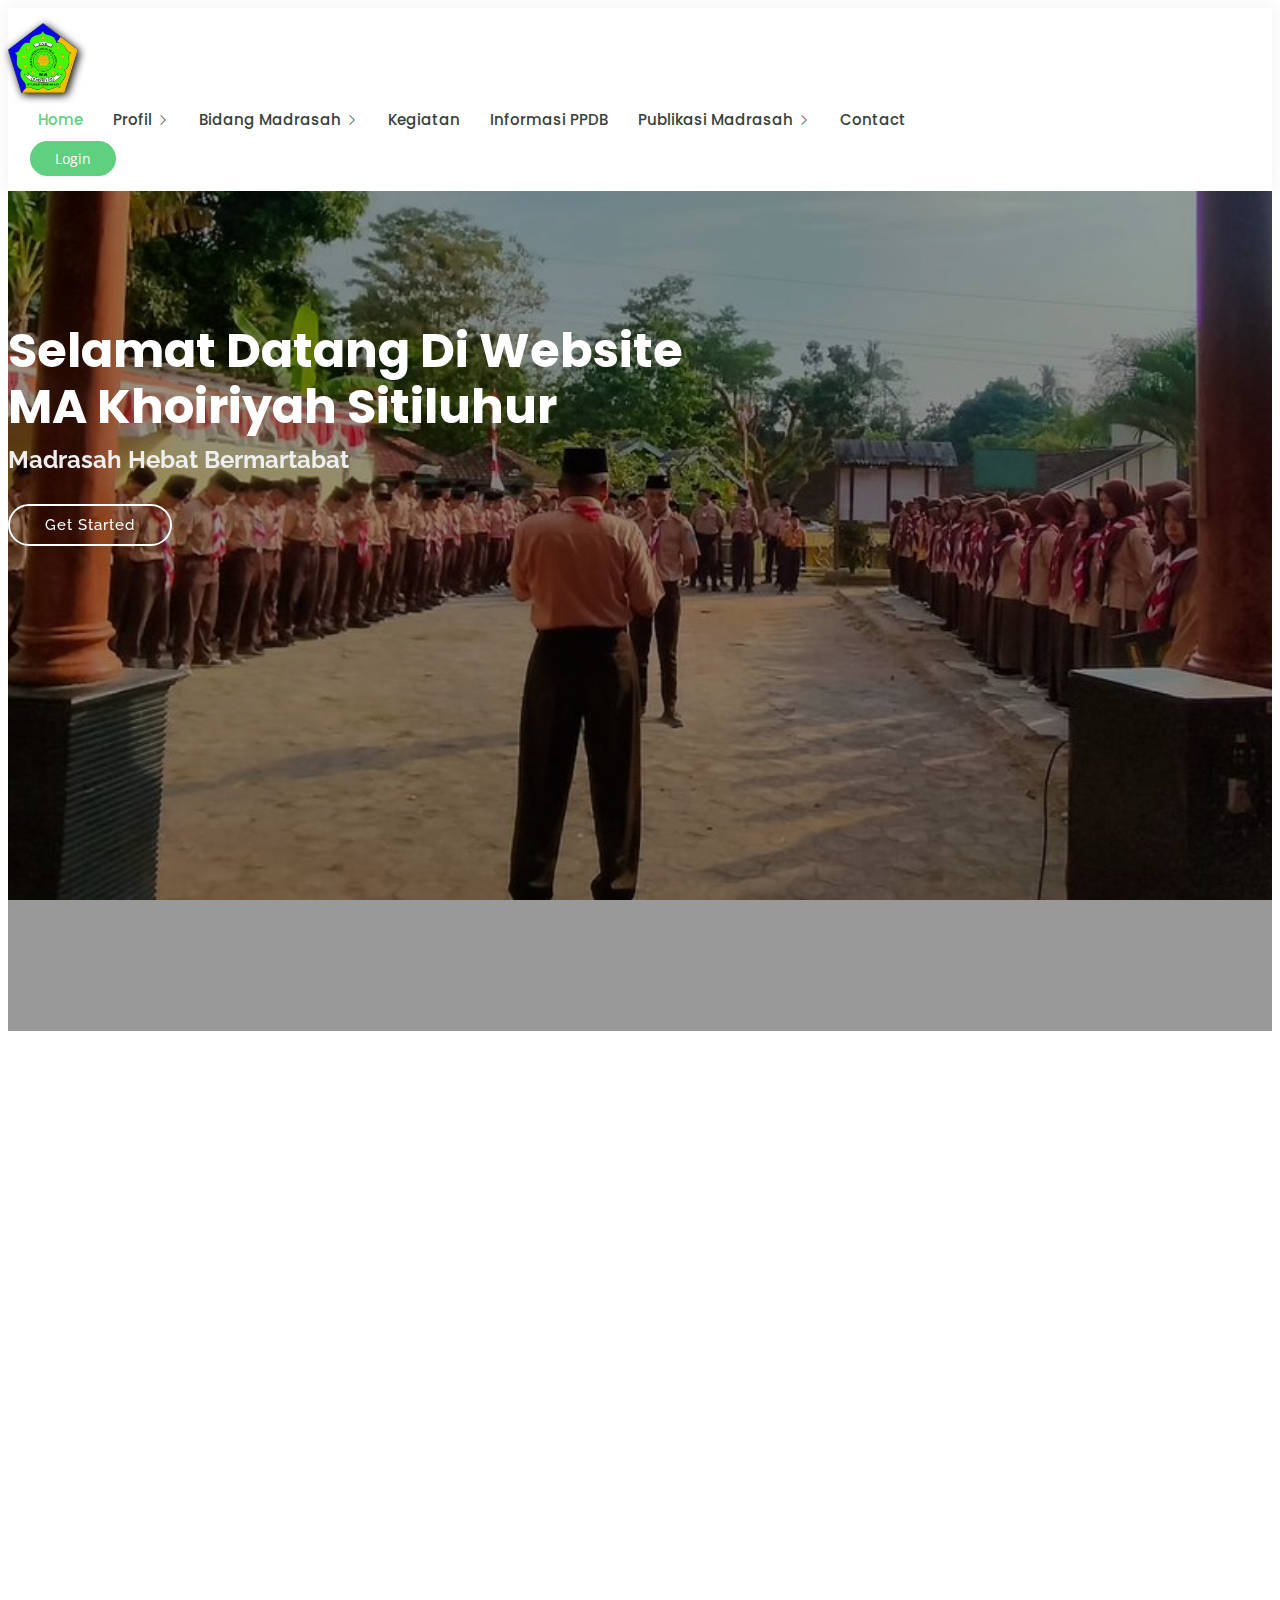
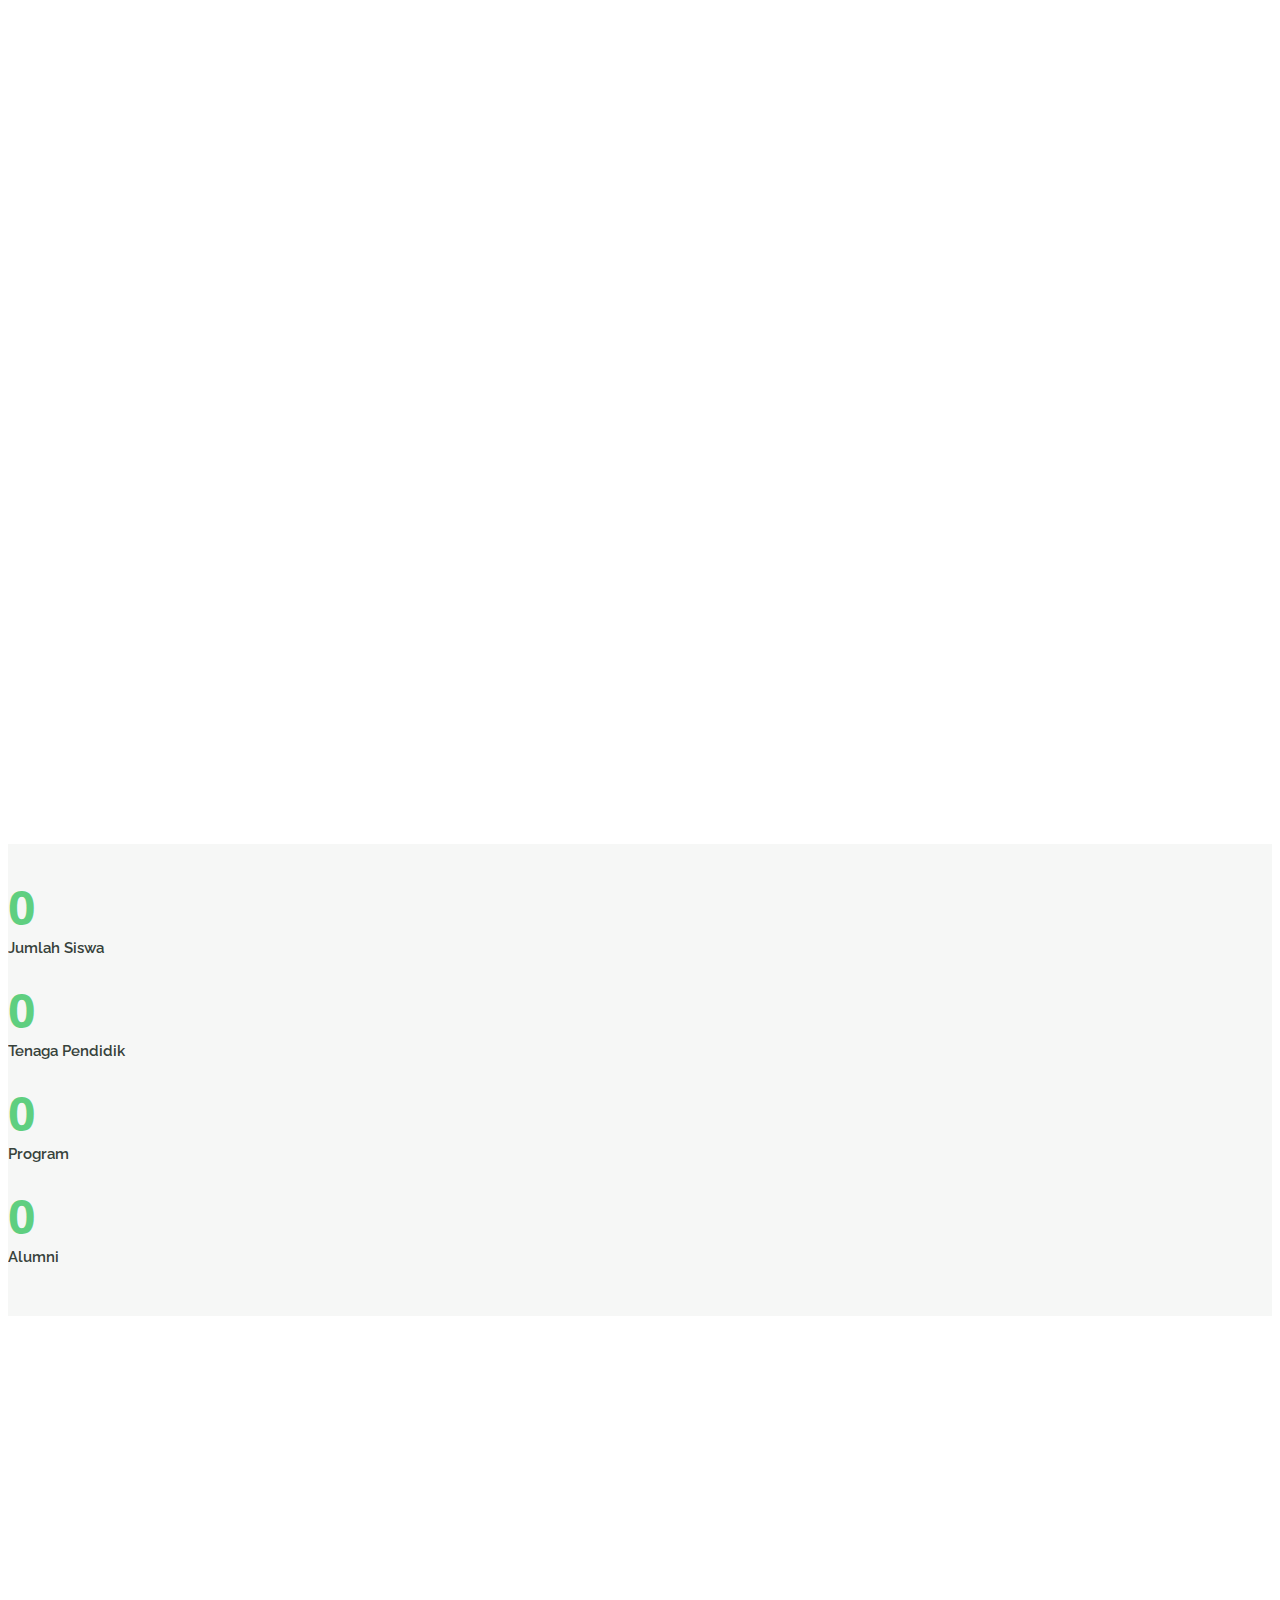
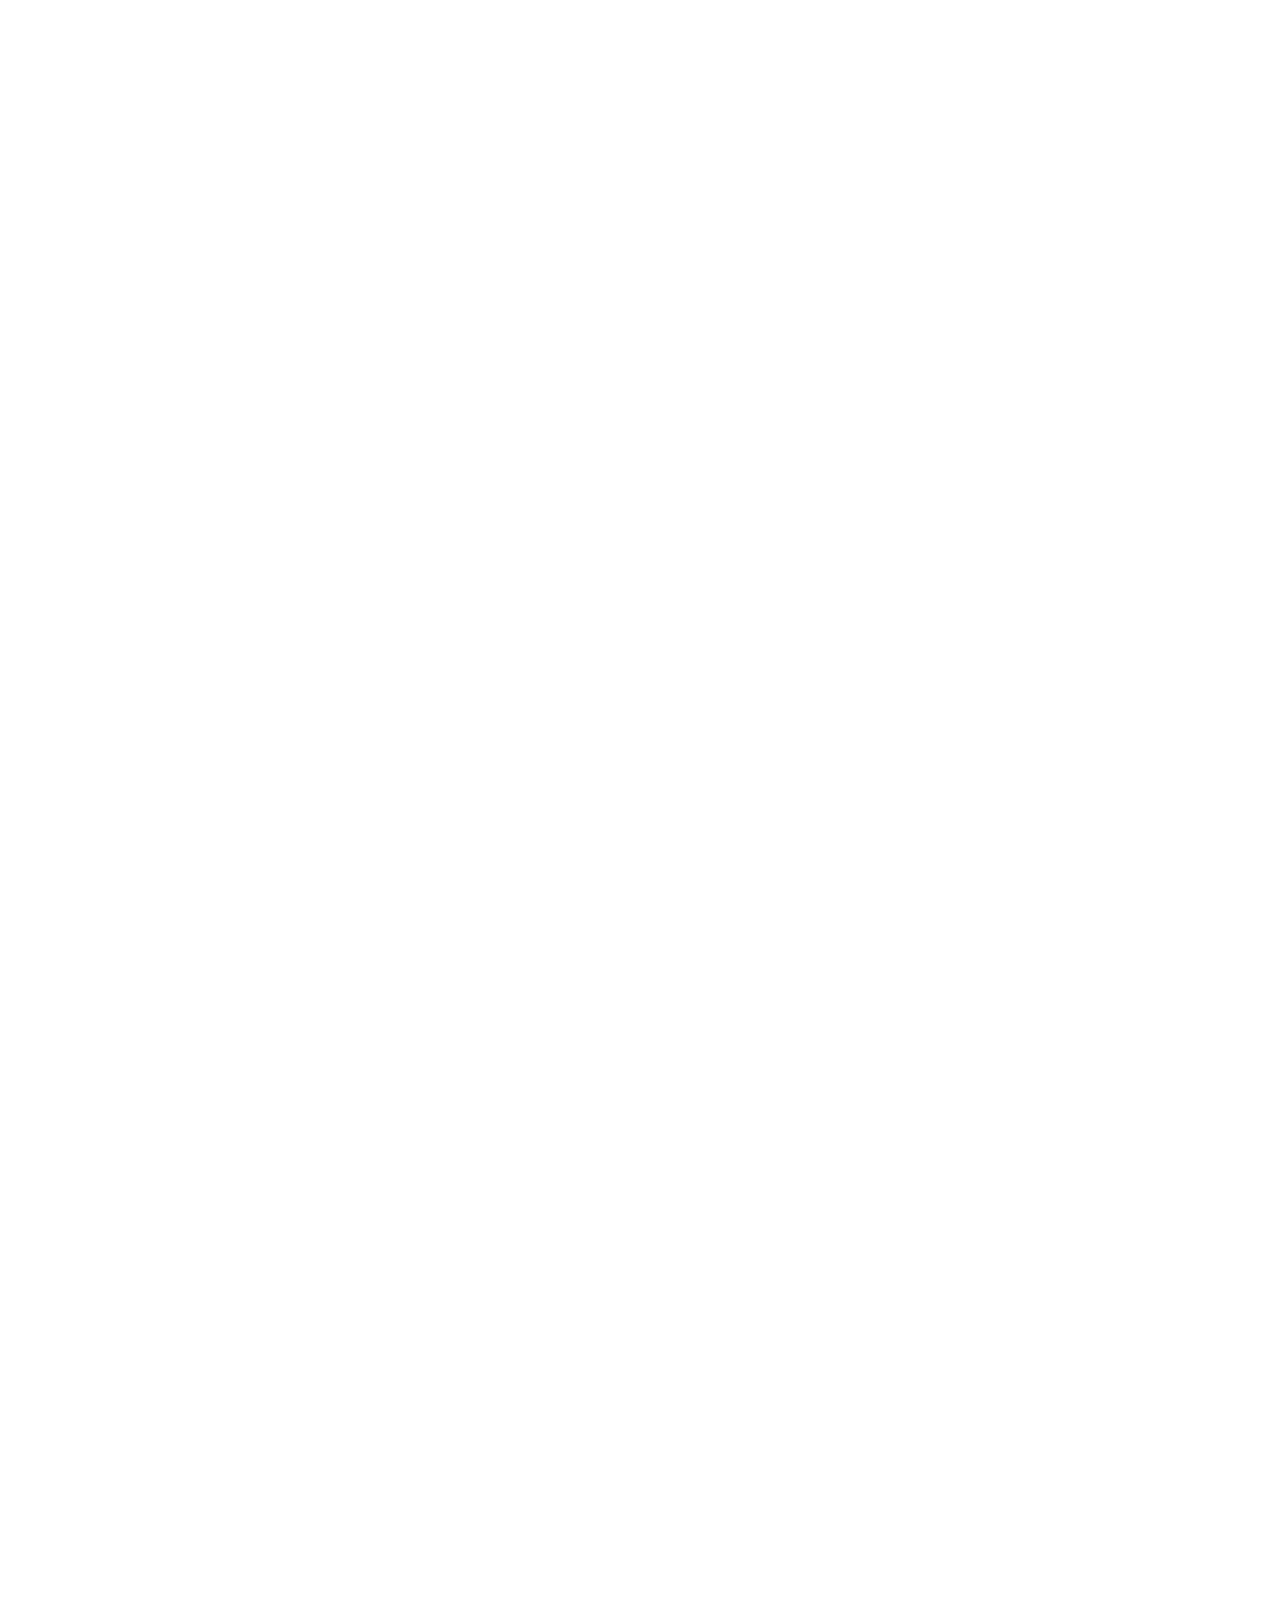
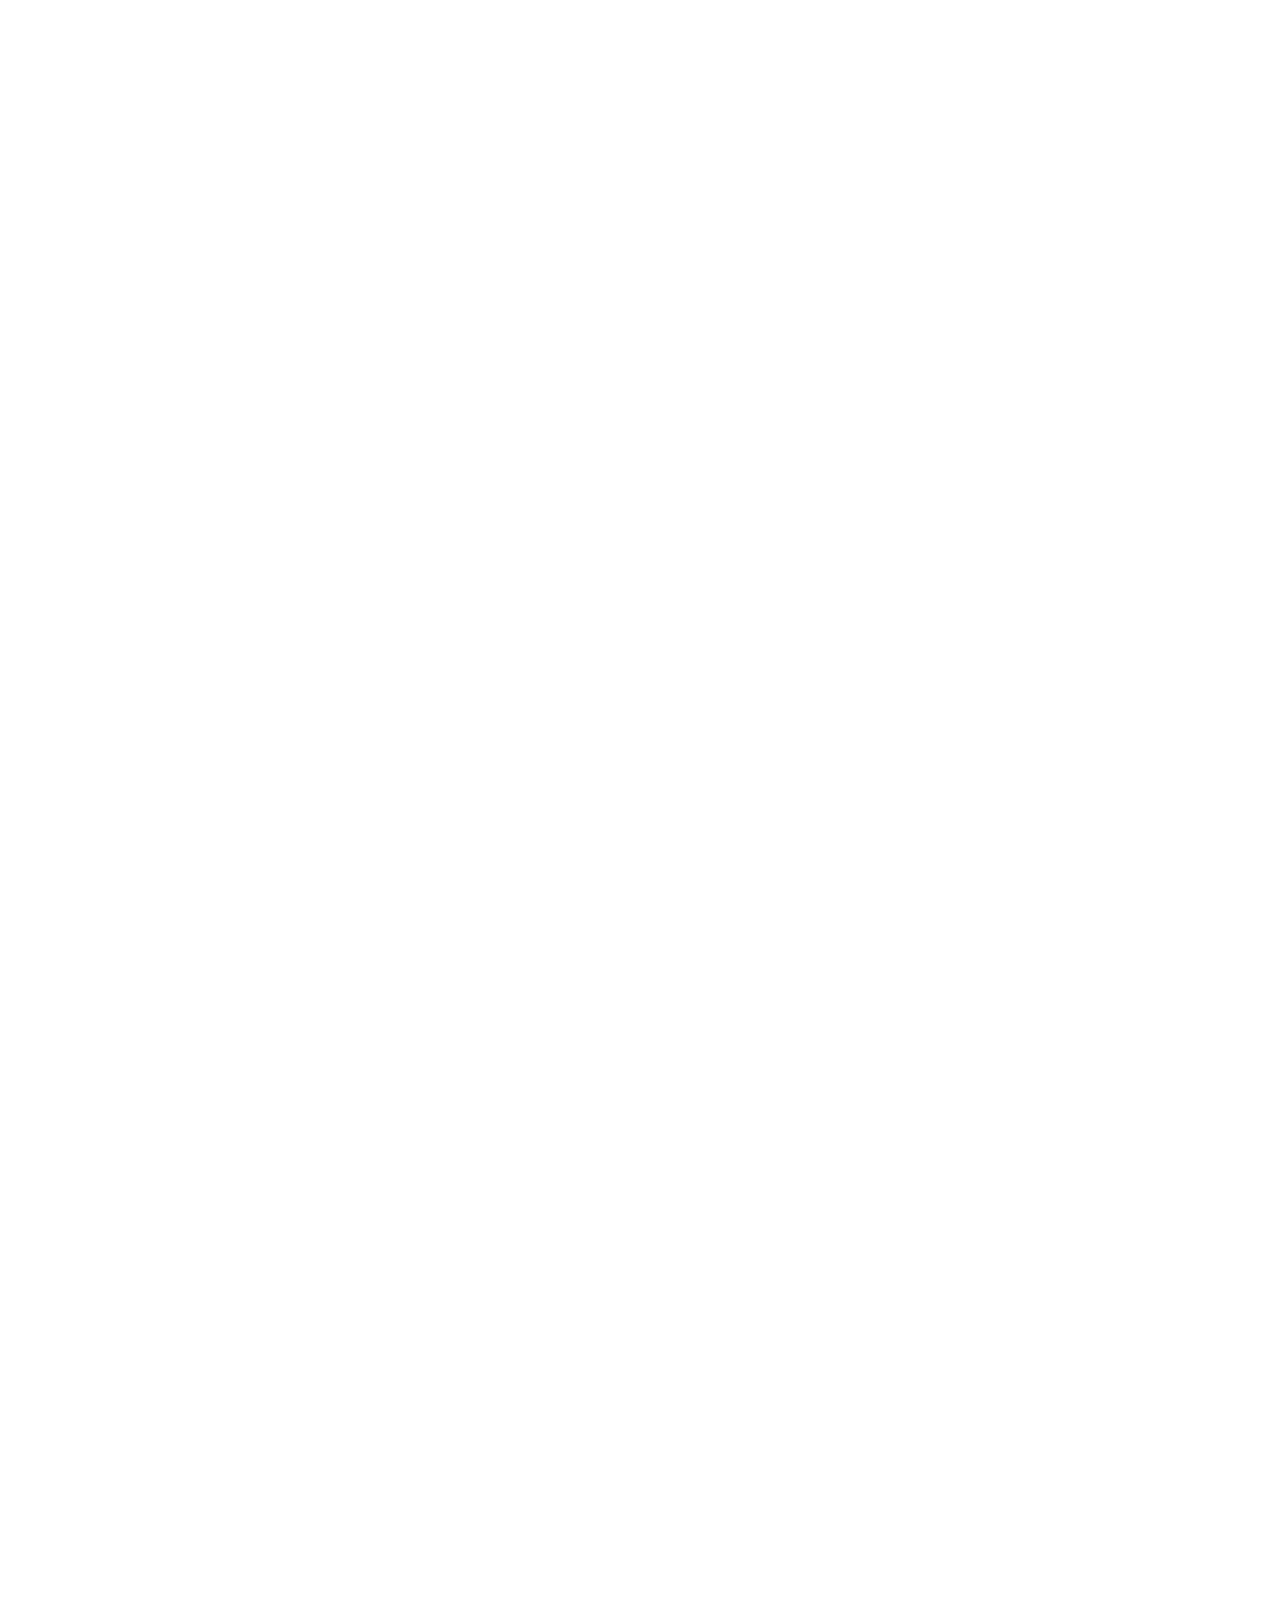
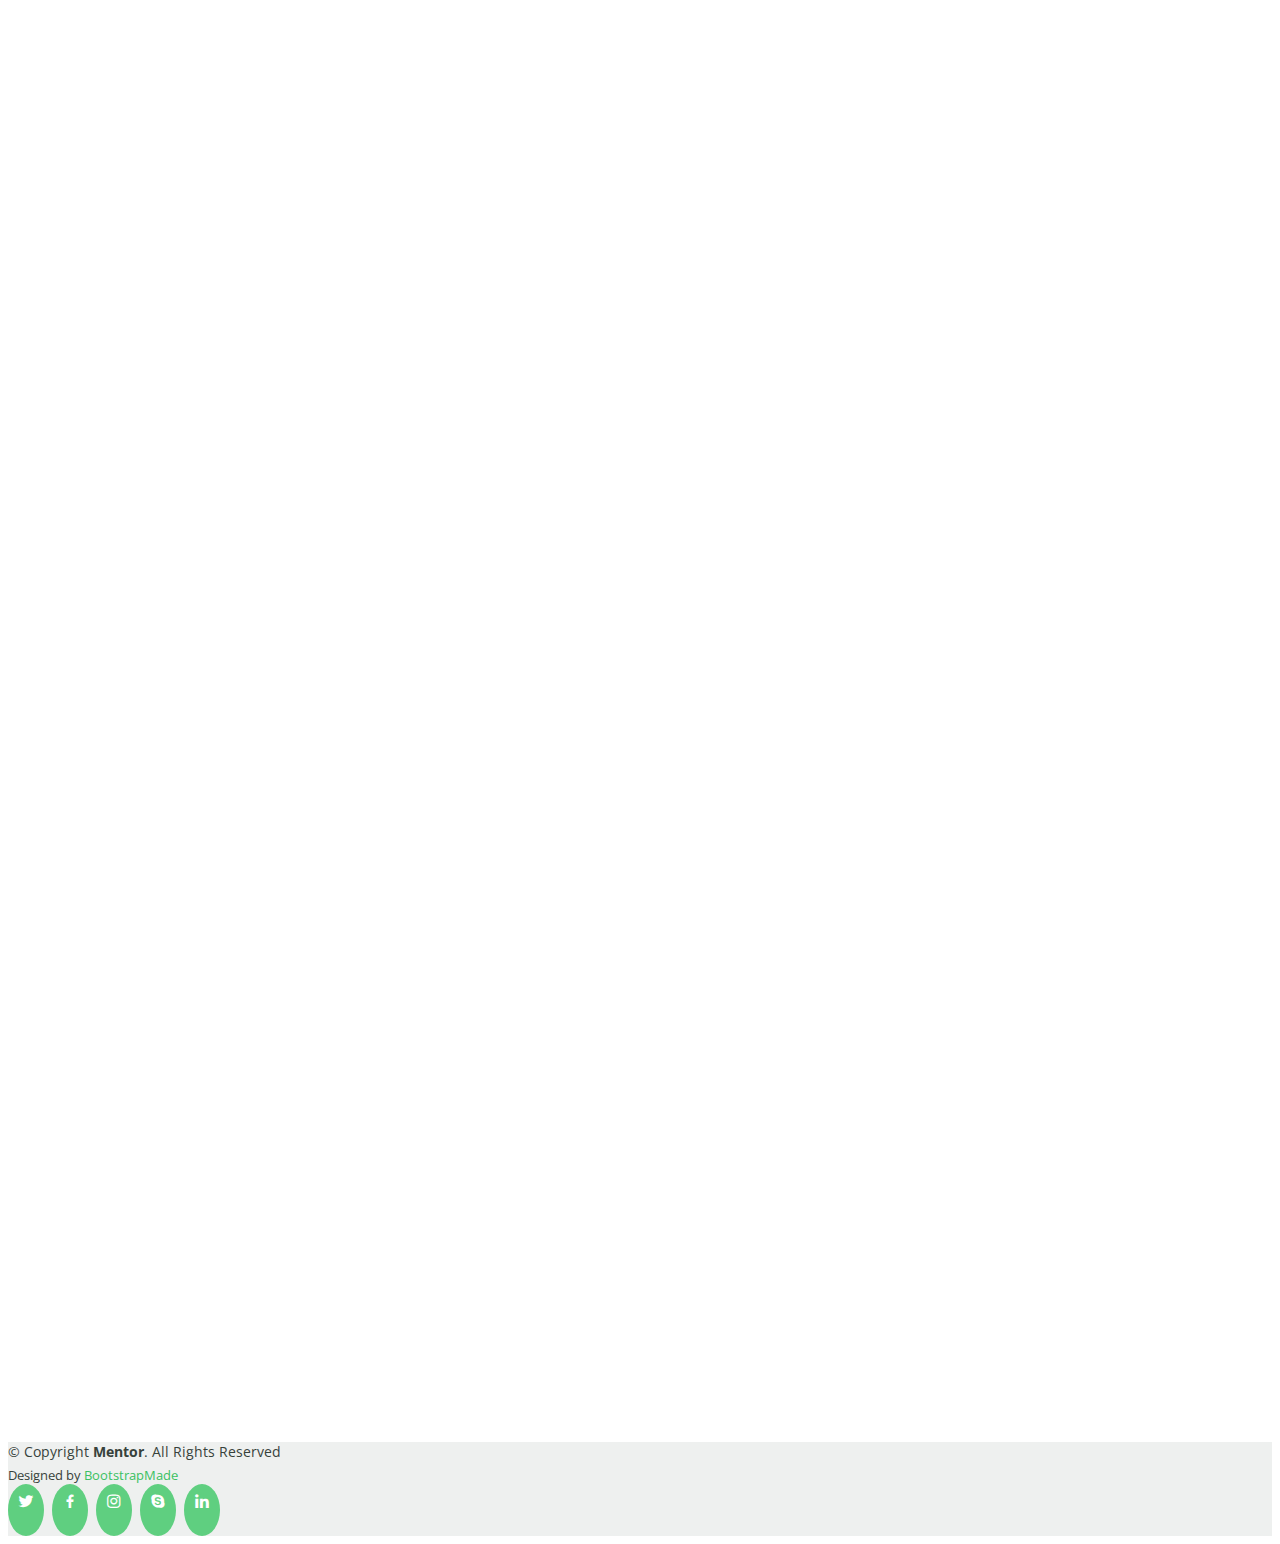
==== commit bbfd7d3c: "edit" ====
--- a/index.html
+++ b/index.html
@@ -45,7 +45,7 @@
   <header id="header" class="fixed-top">
     <div class="container d-flex align-items-center">
 
-      <img src="./assets/img/LOGO_MA_BARU_YAK-removebg-preview.png" alt="Khoiriyah Logo" class="logo me-auto" width="70" height="70">
+      <img src="./assets/img/LOGO_MA_BARU_YAK-removebg-preview.png" alt="Khoiriyah Logo" class="logo me-auto" style="width: 70px; height: 70px; filter: drop-shadow(2px 2px 4px rgba(0, 0, 0, 1.0));">
       <!-- Uncomment below if you prefer to use an image logo -->
       <!-- <a href="index.html" class="logo me-auto"><img src="assets/img/logo.png" alt="" class="img-fluid"></a>-->
 
@@ -240,81 +240,26 @@
 
           <div class="col-lg-4 col-md-6 d-flex align-items-stretch">
             <div class="course-item">
-              <img src="assets/img/course-1.jpg" class="img-fluid" alt="...">
+              <img src="assets/img/LDK.jpg" class="img-fluid" alt="...">
               <div class="course-content">
                 <div class="d-flex justify-content-between align-items-center mb-3">
-                  <h4>Web Development</h4>
-                  <p class="price">$169</p>
-                </div>
-
-                <h3><a href="course-details.html">Website Design</a></h3>
-                <p>Et architecto provident deleniti facere repellat nobis iste. Id facere quia quae dolores dolorem tempore.</p>
+                  <h4>LDK OSIM</h4>
+                  <p class="date">11 Nopember 2018 </p>
+                </div>
+
+                <h3><a href="course-details.html">LDK OSIM</a></h3>
+                <p>Kegiatan bertemakan siapa takut jadi pemimpin, kegiatan diikuti delapan belas peserta, berlangsung selama dua hari, yakni hari sabtu – minggu tanggal 10 – 11 Nopember 2018 di aula sekolah, pemateri dari kepala sekolah, pembina osis, guru dan alumni.</p>
                 <div class="trainer d-flex justify-content-between align-items-center">
                   <div class="trainer-profile d-flex align-items-center">
-                    <img src="assets/img/trainers/trainer-1.jpg" class="img-fluid" alt="">
-                    <span>Antonio</span>
+                    <img src="assets/img/LOGO_MA_BARU_YAK-removebg-preview.png" class="img-fluid" alt="">
+                    <span>LDK OSIM </span>
                   </div>
-                  <div class="trainer-rank d-flex align-items-center">
-                    <i class="bx bx-user"></i>&nbsp;50
-                    &nbsp;&nbsp;
-                    <i class="bx bx-heart"></i>&nbsp;65
-                  </div>
                 </div>
               </div>
             </div>
           </div> <!-- End Course Item-->
 
-          <div class="col-lg-4 col-md-6 d-flex align-items-stretch mt-4 mt-md-0">
-            <div class="course-item">
-              <img src="assets/img/course-2.jpg" class="img-fluid" alt="...">
-              <div class="course-content">
-                <div class="d-flex justify-content-between align-items-center mb-3">
-                  <h4>Marketing</h4>
-                  <p class="price">$250</p>
-                </div>
-
-                <h3><a href="course-details.html">Search Engine Optimization</a></h3>
-                <p>Et architecto provident deleniti facere repellat nobis iste. Id facere quia quae dolores dolorem tempore.</p>
-                <div class="trainer d-flex justify-content-between align-items-center">
-                  <div class="trainer-profile d-flex align-items-center">
-                    <img src="assets/img/trainers/trainer-2.jpg" class="img-fluid" alt="">
-                    <span>Lana</span>
-                  </div>
-                  <div class="trainer-rank d-flex align-items-center">
-                    <i class="bx bx-user"></i>&nbsp;35
-                    &nbsp;&nbsp;
-                    <i class="bx bx-heart"></i>&nbsp;42
-                  </div>
-                </div>
-              </div>
-            </div>
-          </div> <!-- End Course Item-->
-
-          <div class="col-lg-4 col-md-6 d-flex align-items-stretch mt-4 mt-lg-0">
-            <div class="course-item">
-              <img src="assets/img/course-3.jpg" class="img-fluid" alt="...">
-              <div class="course-content">
-                <div class="d-flex justify-content-between align-items-center mb-3">
-                  <h4>Content</h4>
-                  <p class="price">$180</p>
-                </div>
-
-                <h3><a href="course-details.html">Copywriting</a></h3>
-                <p>Et architecto provident deleniti facere repellat nobis iste. Id facere quia quae dolores dolorem tempore.</p>
-                <div class="trainer d-flex justify-content-between align-items-center">
-                  <div class="trainer-profile d-flex align-items-center">
-                    <img src="assets/img/trainers/trainer-3.jpg" class="img-fluid" alt="">
-                    <span>Brandon</span>
-                  </div>
-                  <div class="trainer-rank d-flex align-items-center">
-                    <i class="bx bx-user"></i>&nbsp;20
-                    &nbsp;&nbsp;
-                    <i class="bx bx-heart"></i>&nbsp;85
-                  </div>
-                </div>
-              </div>
-            </div>
-          </div> <!-- End Course Item-->
+
 
         </div>
 
@@ -324,23 +269,19 @@
     <!-- ======= Trainers Section ======= -->
     <section id="trainers" class="trainers">
       <div class="container" data-aos="fade-up">
+        <div class="section-title">
+          <h2>Profil</h2>
+          <p>Guru dan Staff </p>
+        
 
         <div class="row" data-aos="zoom-in" data-aos-delay="100">
           <div class="col-lg-4 col-md-6 d-flex align-items-stretch">
             <div class="member">
               <img src="assets/img/trainers/trainer-1.jpg" class="img-fluid" alt="">
               <div class="member-content">
-                <h4>Walter White</h4>
-                <span>Web Development</span>
-                <p>
-                  Magni qui quod omnis unde et eos fuga et exercitationem. Odio veritatis perspiciatis quaerat qui aut aut aut
-                </p>
-                <div class="social">
-                  <a href=""><i class="bi bi-twitter"></i></a>
-                  <a href=""><i class="bi bi-facebook"></i></a>
-                  <a href=""><i class="bi bi-instagram"></i></a>
-                  <a href=""><i class="bi bi-linkedin"></i></a>
-                </div>
+                <h4>Sri Winarni, Sos.</h4>
+                <span>Guru Geografi</span>
+                
               </div>
             </div>
           </div>
@@ -349,17 +290,9 @@
             <div class="member">
               <img src="assets/img/trainers/trainer-2.jpg" class="img-fluid" alt="">
               <div class="member-content">
-                <h4>Sarah Jhinson</h4>
-                <span>Marketing</span>
-                <p>
-                  Repellat fugiat adipisci nemo illum nesciunt voluptas repellendus. In architecto rerum rerum temporibus
-                </p>
-                <div class="social">
-                  <a href=""><i class="bi bi-twitter"></i></a>
-                  <a href=""><i class="bi bi-facebook"></i></a>
-                  <a href=""><i class="bi bi-instagram"></i></a>
-                  <a href=""><i class="bi bi-linkedin"></i></a>
-                </div>
+                <h4>Siti Khotimah, Spd.</h4>
+                <span>Guru Bahasa Inggris/span>
+                
               </div>
             </div>
           </div>
@@ -368,23 +301,14 @@
             <div class="member">
               <img src="assets/img/trainers/trainer-3.jpg" class="img-fluid" alt="">
               <div class="member-content">
-                <h4>William Anderson</h4>
-                <span>Content</span>
-                <p>
-                  Voluptas necessitatibus occaecati quia. Earum totam consequuntur qui porro et laborum toro des clara
-                </p>
-                <div class="social">
-                  <a href=""><i class="bi bi-twitter"></i></a>
-                  <a href=""><i class="bi bi-facebook"></i></a>
-                  <a href=""><i class="bi bi-instagram"></i></a>
-                  <a href=""><i class="bi bi-linkedin"></i></a>
-                </div>
-              </div>
-            </div>
-          </div>
-
-        </div>
-
+                <h4>Sri Nurhayati, Spd.</h4>
+                <span>Guru Geografi</span>
+              </div>
+            </div>
+          </div>
+          <a href="guru&staff" class="get-started-btn">Lihat selengkapnya</a>
+        </div>
+      </div>
       </div>
     </section><!-- End Trainers Section -->
 
@@ -422,9 +346,11 @@
   <!-- Vendor JS Files -->
   <script src="assets/vendor/purecounter/purecounter_vanilla.js"></script>
   <script src="assets/vendor/aos/aos.js"></script>
-  <script src="assets/vendor/bootstrap/js/bootstrap.bundle.min.js"></script>
+  <!-- <script src="assets/vendor/bootstrap/js/bootstrap.bundle.min.js"></script> -->
   <script src="assets/vendor/swiper/swiper-bundle.min.js"></script>
   <script src="assets/vendor/php-email-form/validate.js"></script>
+  <script src="https://cdn.jsdelivr.net/npm/@popperjs/core@2.9.2/dist/umd/popper.min.js" integrity="sha384-IQsoLXl5PILFhosVNubq5LC7Qb9DXgDA9i+tQ8Zj3iwWAwPtgFTxbJ8NT4GN1R8p" crossorigin="anonymous"></script>
+  <script src="https://cdn.jsdelivr.net/npm/bootstrap@5.0.2/dist/js/bootstrap.min.js" integrity="sha384-cVKIPhGWiC2Al4u+LWgxfKTRIcfu0JTxR+EQDz/bgldoEyl4H0zUF0QKbrJ0EcQF" crossorigin="anonymous"></script>
 
   <!-- Template Main JS File -->
   <script src="assets/js/main.js"></script>
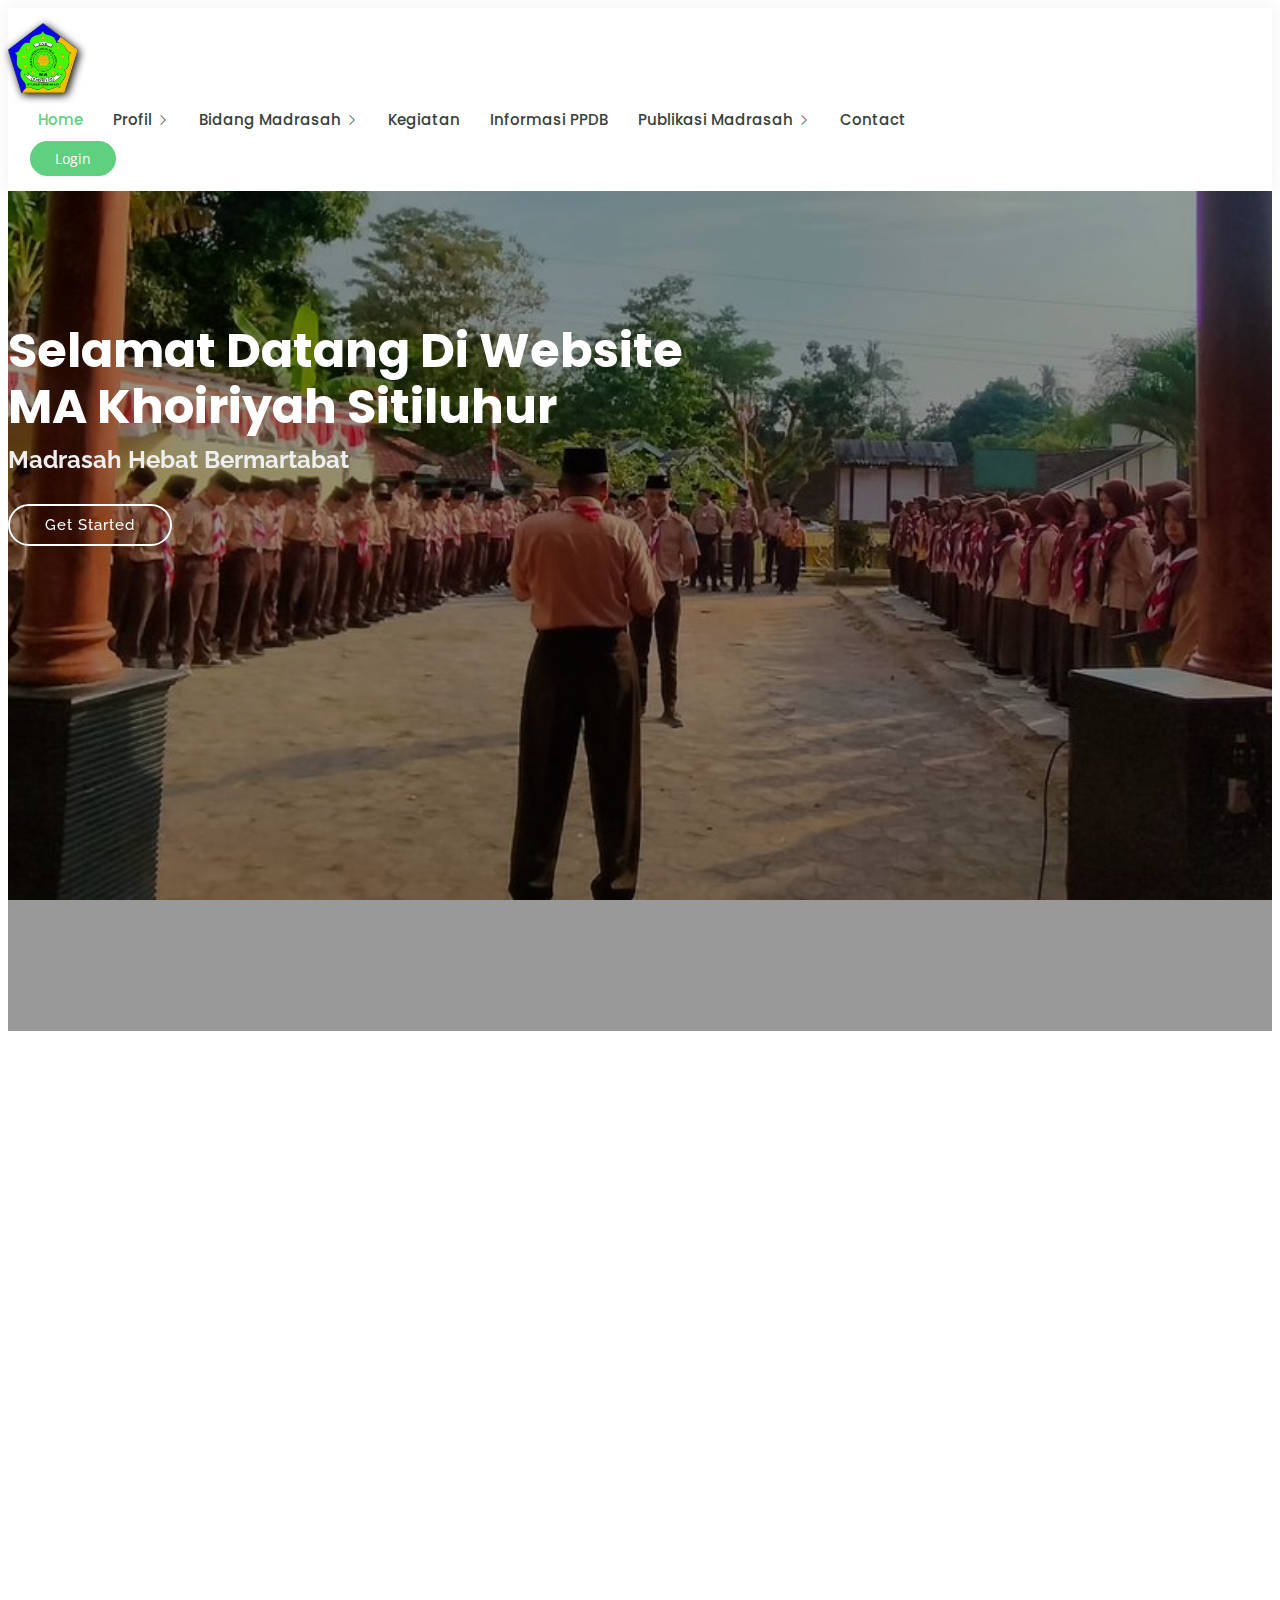
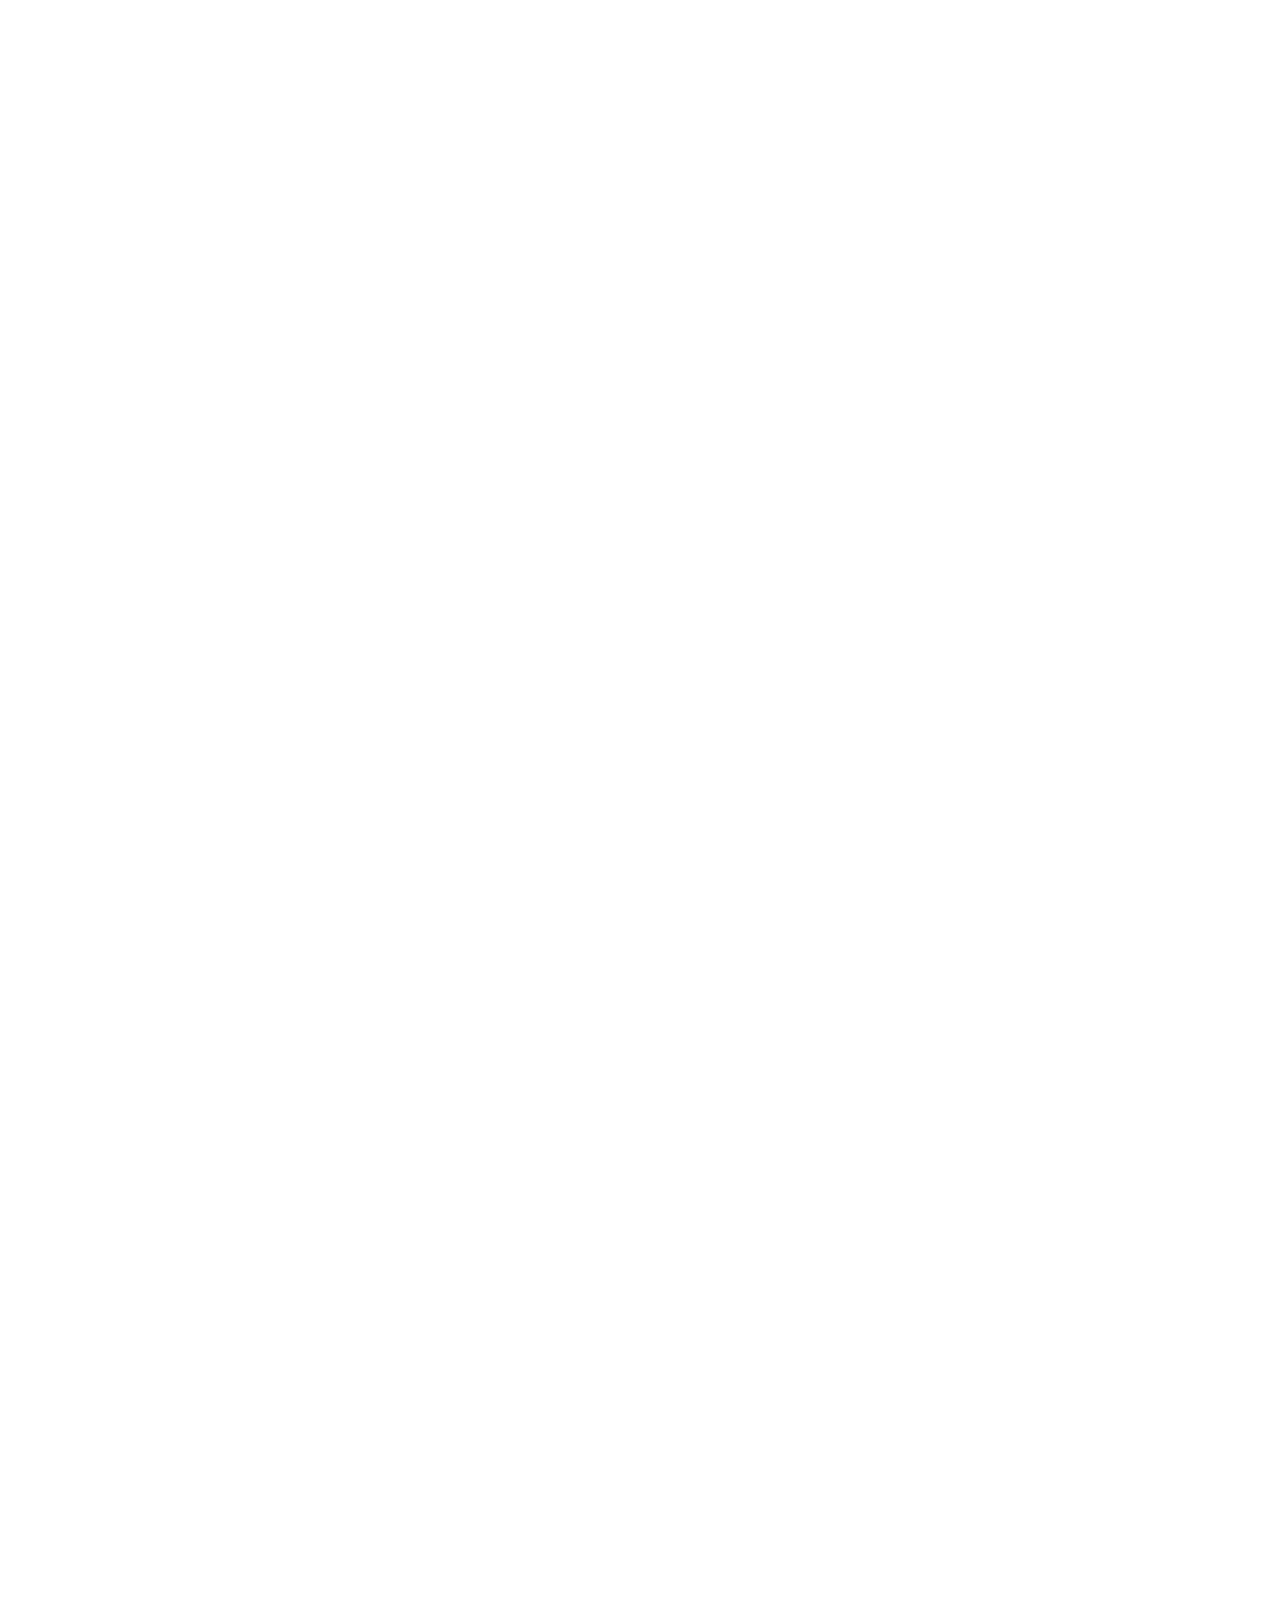
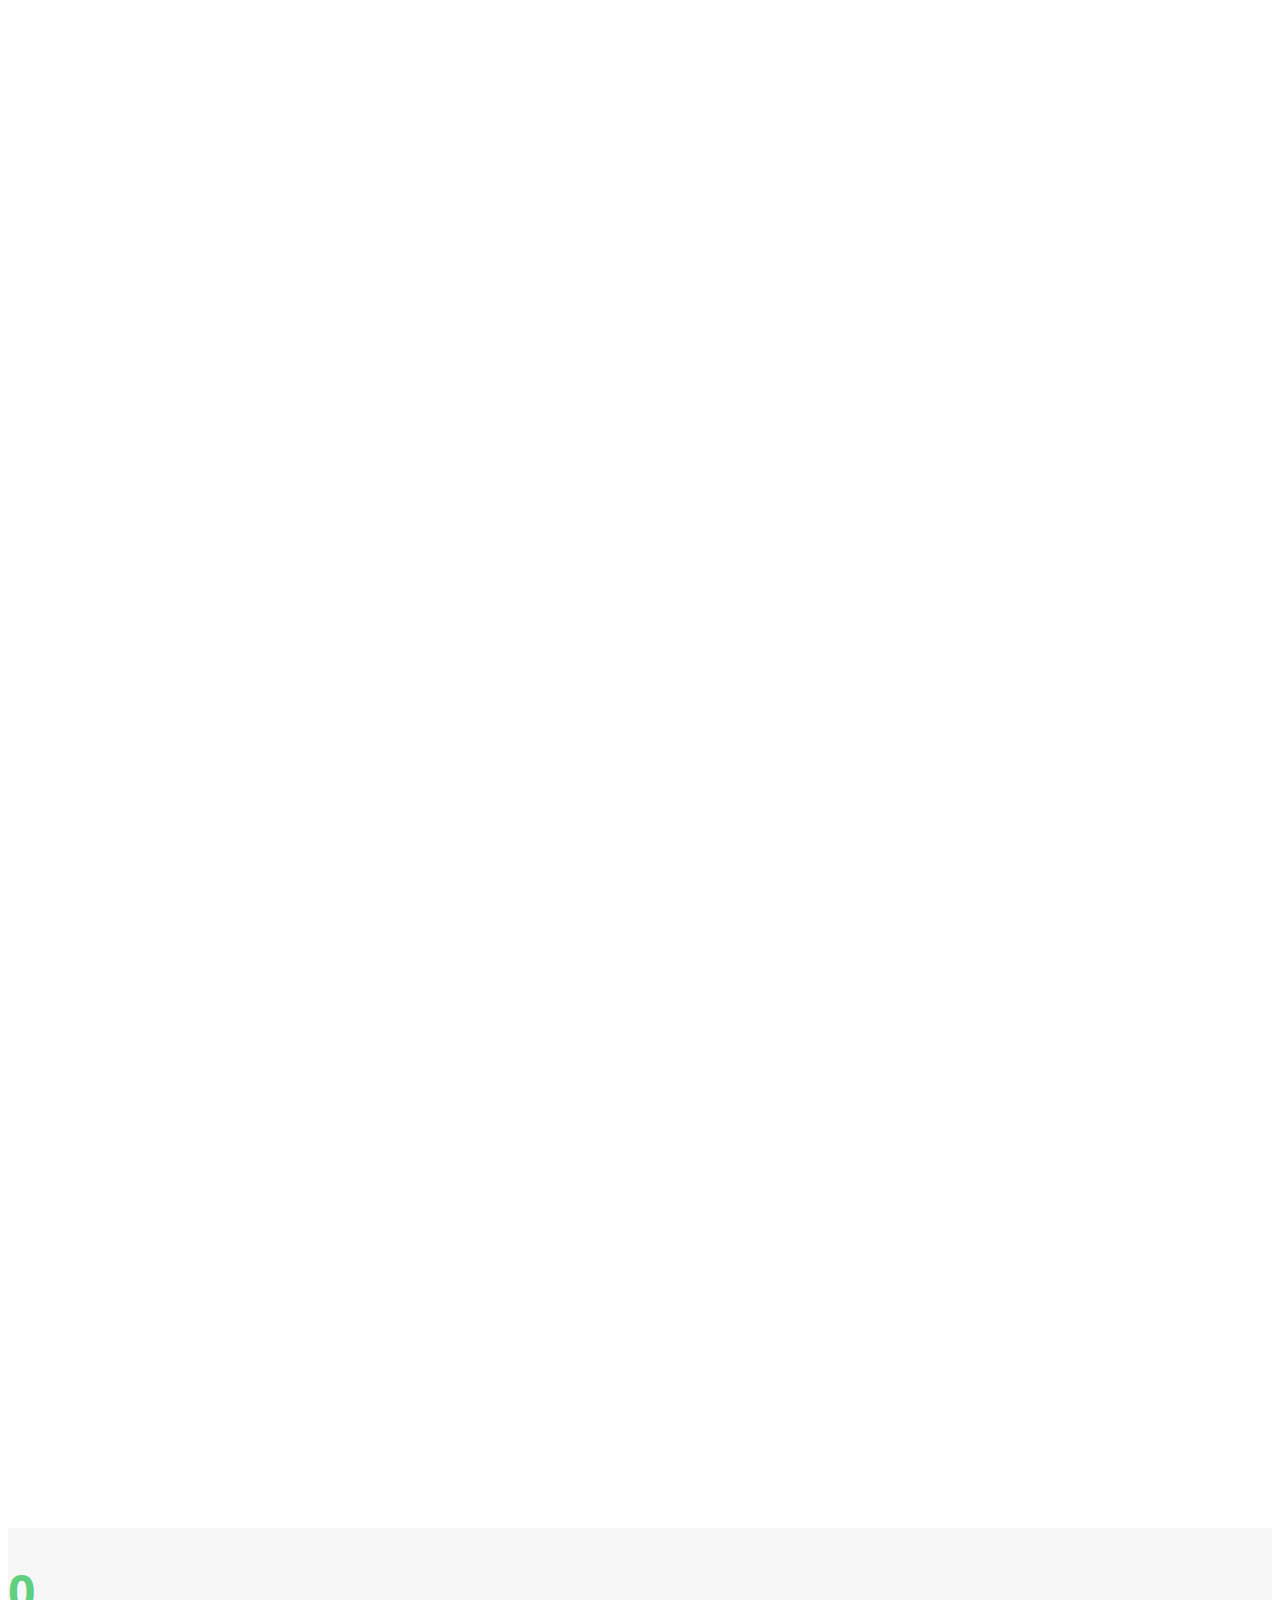
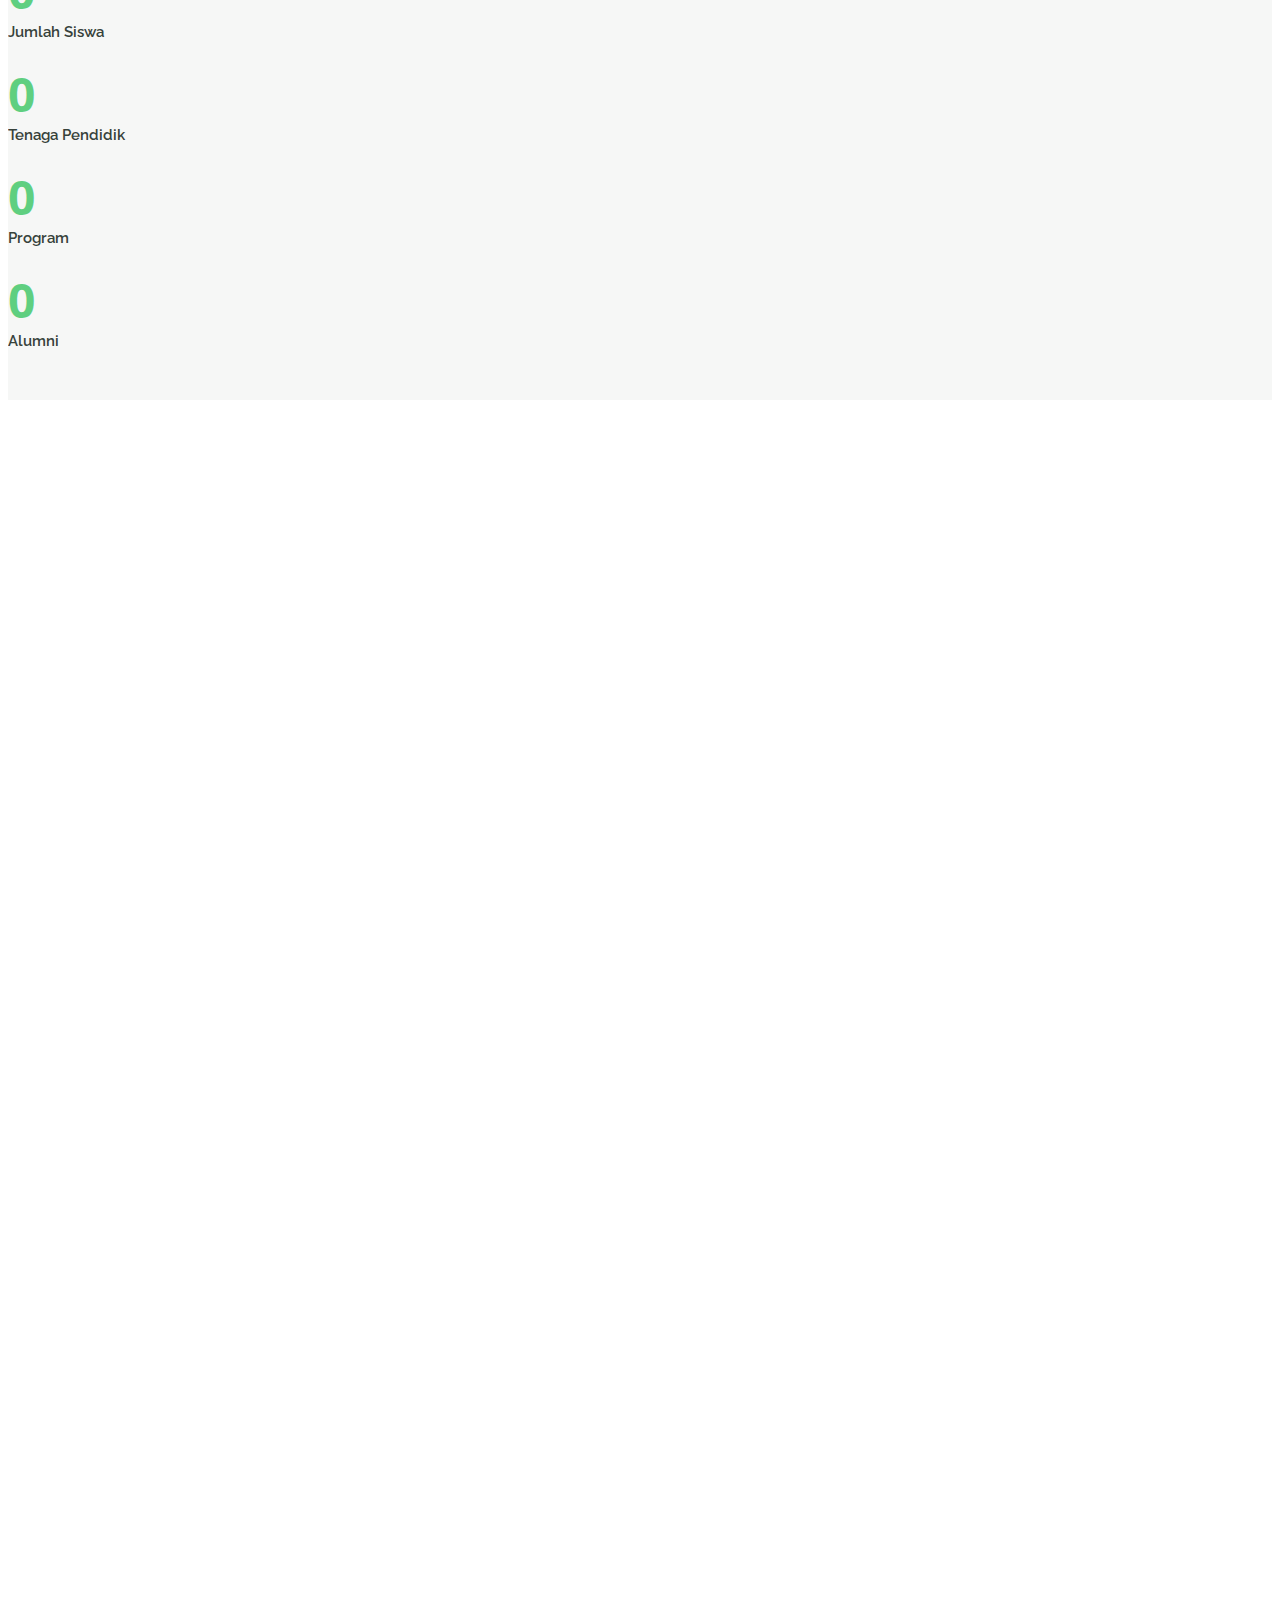
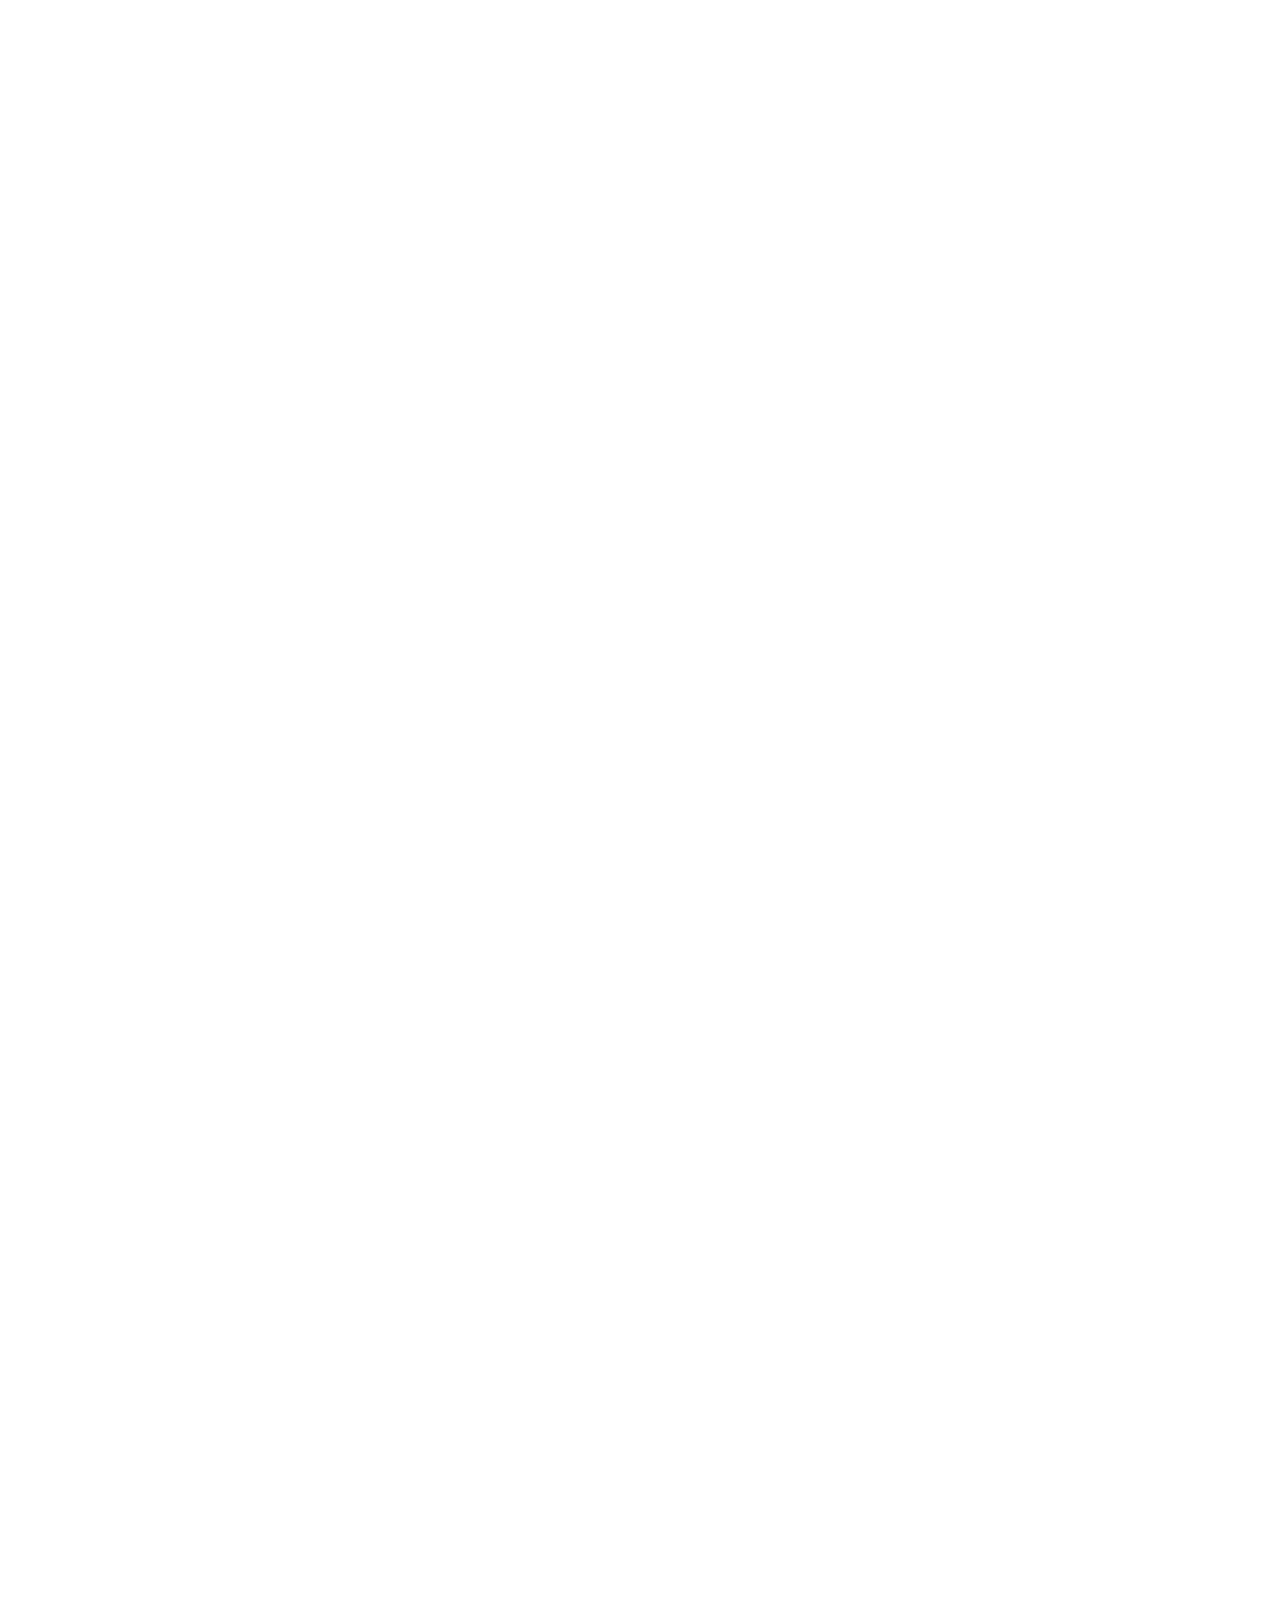
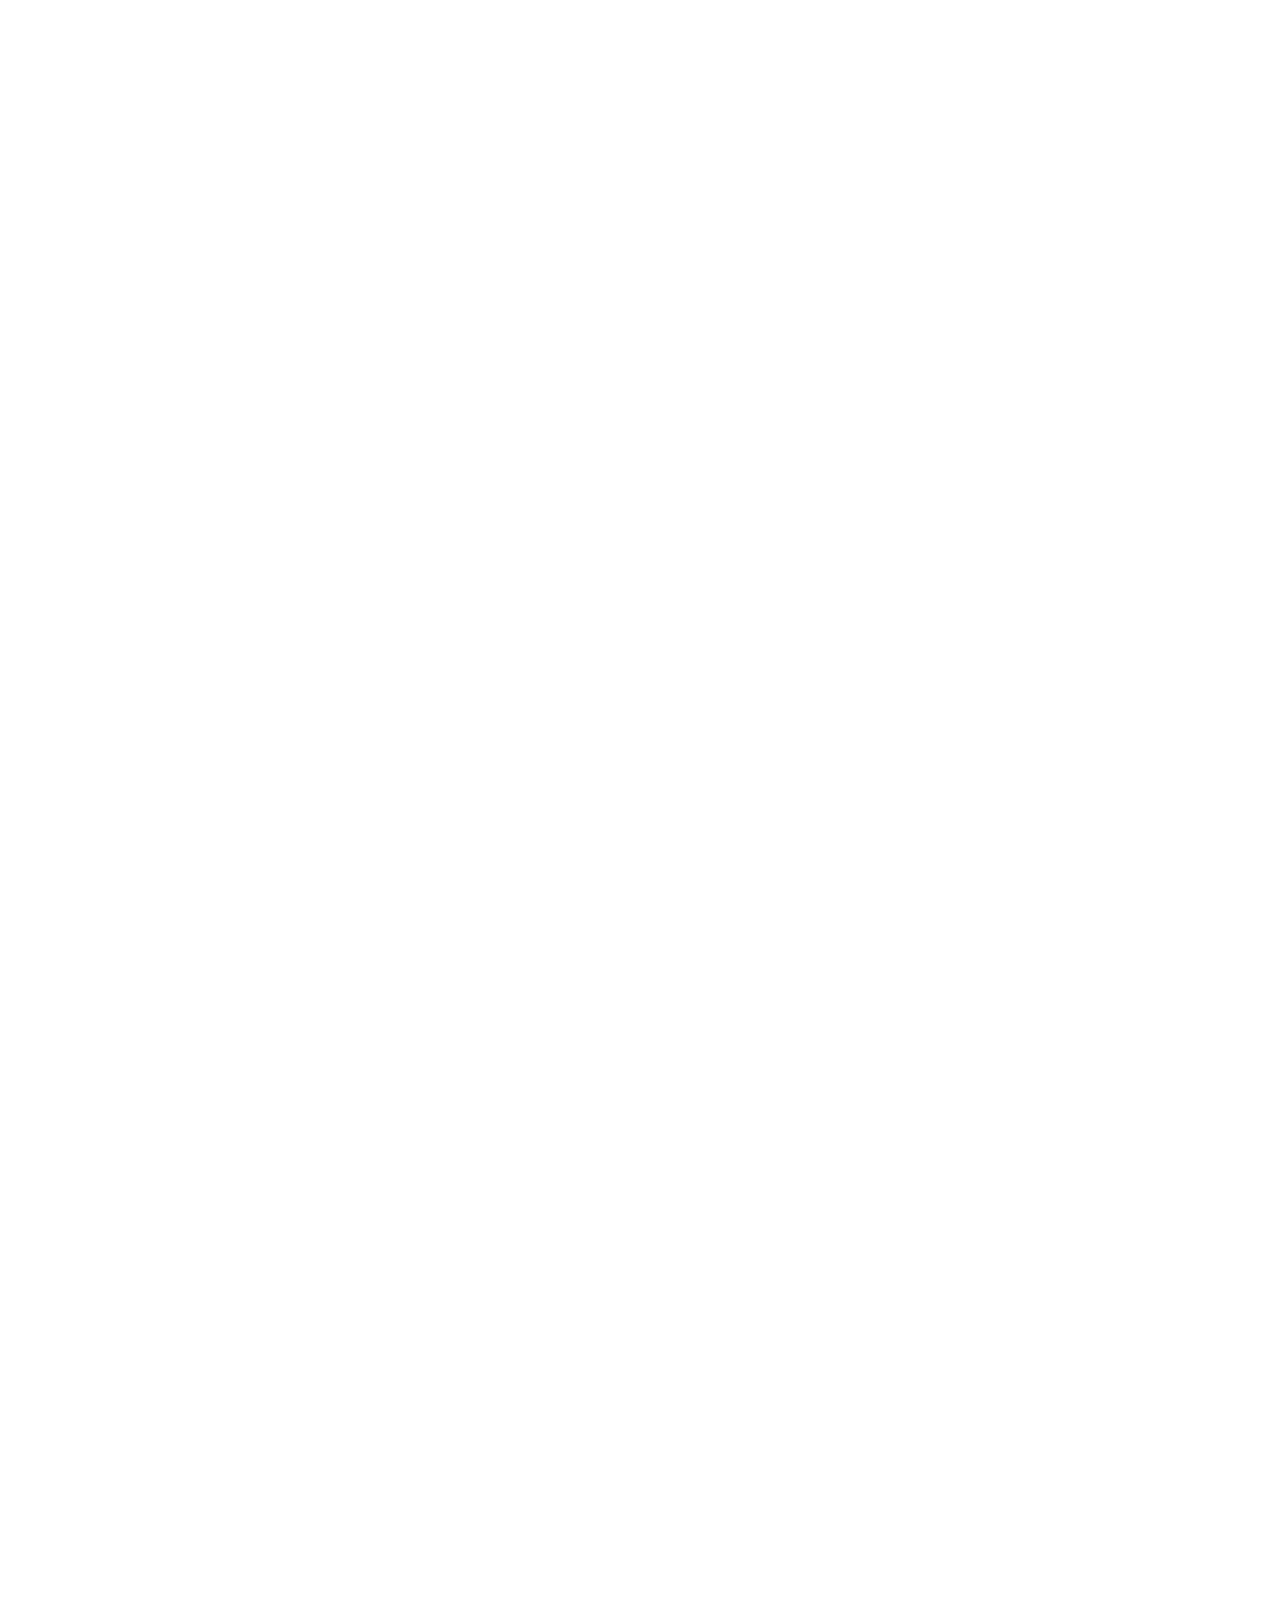
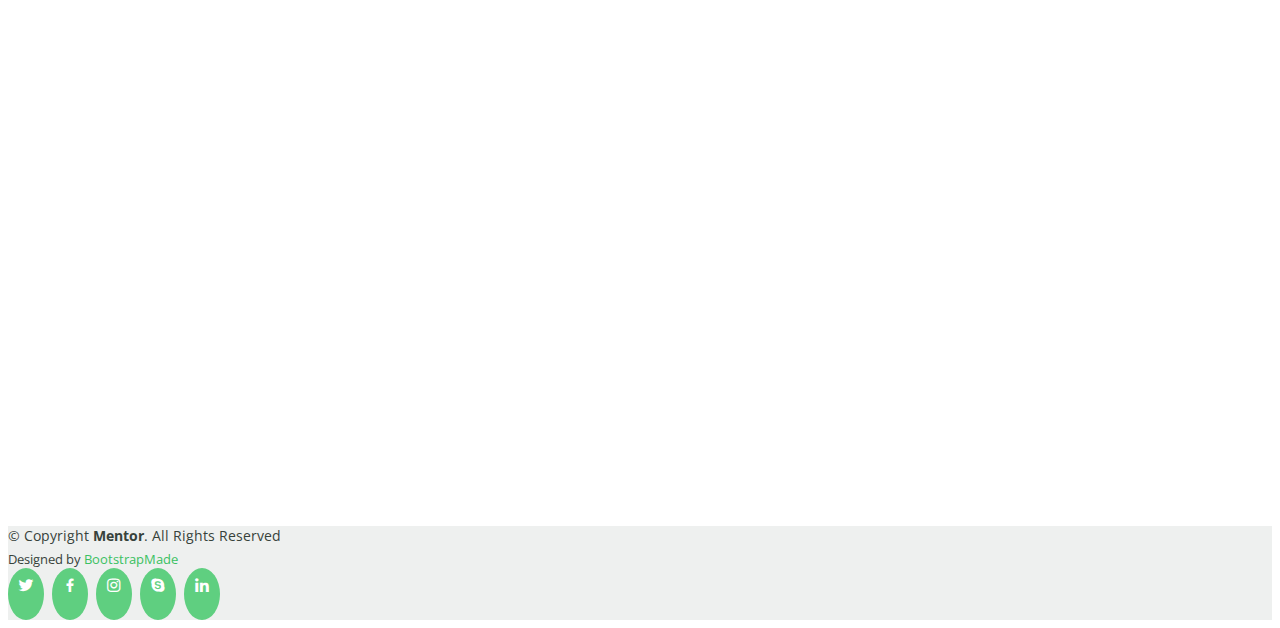
==== commit c7b33030: "edit" ====
--- a/index.html
+++ b/index.html
@@ -114,17 +114,32 @@
     <div class="row">
 
       <!-- Carousel Column -->
-      <div class="col-lg-6 order-2 order-lg-1">
-        <div id="carouselExample" class="carousel slide" data-ride="carousel">
+      <div class="col-lg-6 order-1 order-lg-2">
+        <div id="carouselExampleAutoplaying" class="carousel slide" data-bs-ride="carousel">
           <div class="carousel-inner">
             <div class="carousel-item active">
-              <img src="./assets/img/course-2.jpg" class="d-block w-100" alt="">
+              <img src="./assets/img/3.png" class="d-block w-100" alt="...">
             </div>
             <div class="carousel-item">
-              <img src="./assets/img/course-1.jpg" class="d-block w-100" alt="">
-            </div>
-            <!-- Add more carousel items as needed -->
-          </div>
+              <img src="./assets/img/2.png" class="d-block w-100" alt="...">
+            </div>
+            <div class="carousel-item">
+              <img src="./assets/img/1.png" class="d-block w-100" alt="...">
+            </div>
+          </div>
+          <button class="carousel-control-prev" type="button" data-bs-target="#carouselExampleAutoplaying" data-bs-slide="prev">
+            <span class="carousel-control-prev-icon" aria-hidden="true"></span>
+            <span class="visually-hidden">Previous</span>
+          </button>
+          <button class="carousel-control-next" type="button" data-bs-target="#carouselExampleAutoplaying" data-bs-slide="next">
+            <span class="carousel-control-next-icon" aria-hidden="true"></span>
+            <span class="visually-hidden">Next</span>
+          </button>
+          <ol class="carousel-indicators">
+            <li data-bs-target="#carouselExampleAutoplaying" data-bs-slide-to="0" class="active"></li>
+            <li data-bs-target="#carouselExampleAutoplaying" data-bs-slide-to="1"></li>
+            <li data-bs-target="#carouselExampleAutoplaying" data-bs-slide-to="2"></li>
+          </ol>
         </div>
       </div>
 
@@ -306,7 +321,7 @@
               </div>
             </div>
           </div>
-          <a href="guru&staff" class="get-started-btn">Lihat selengkapnya</a>
+          <a href="guruStaff.html" class="get-started-btn">Lihat selengkapnya</a>
         </div>
       </div>
       </div>
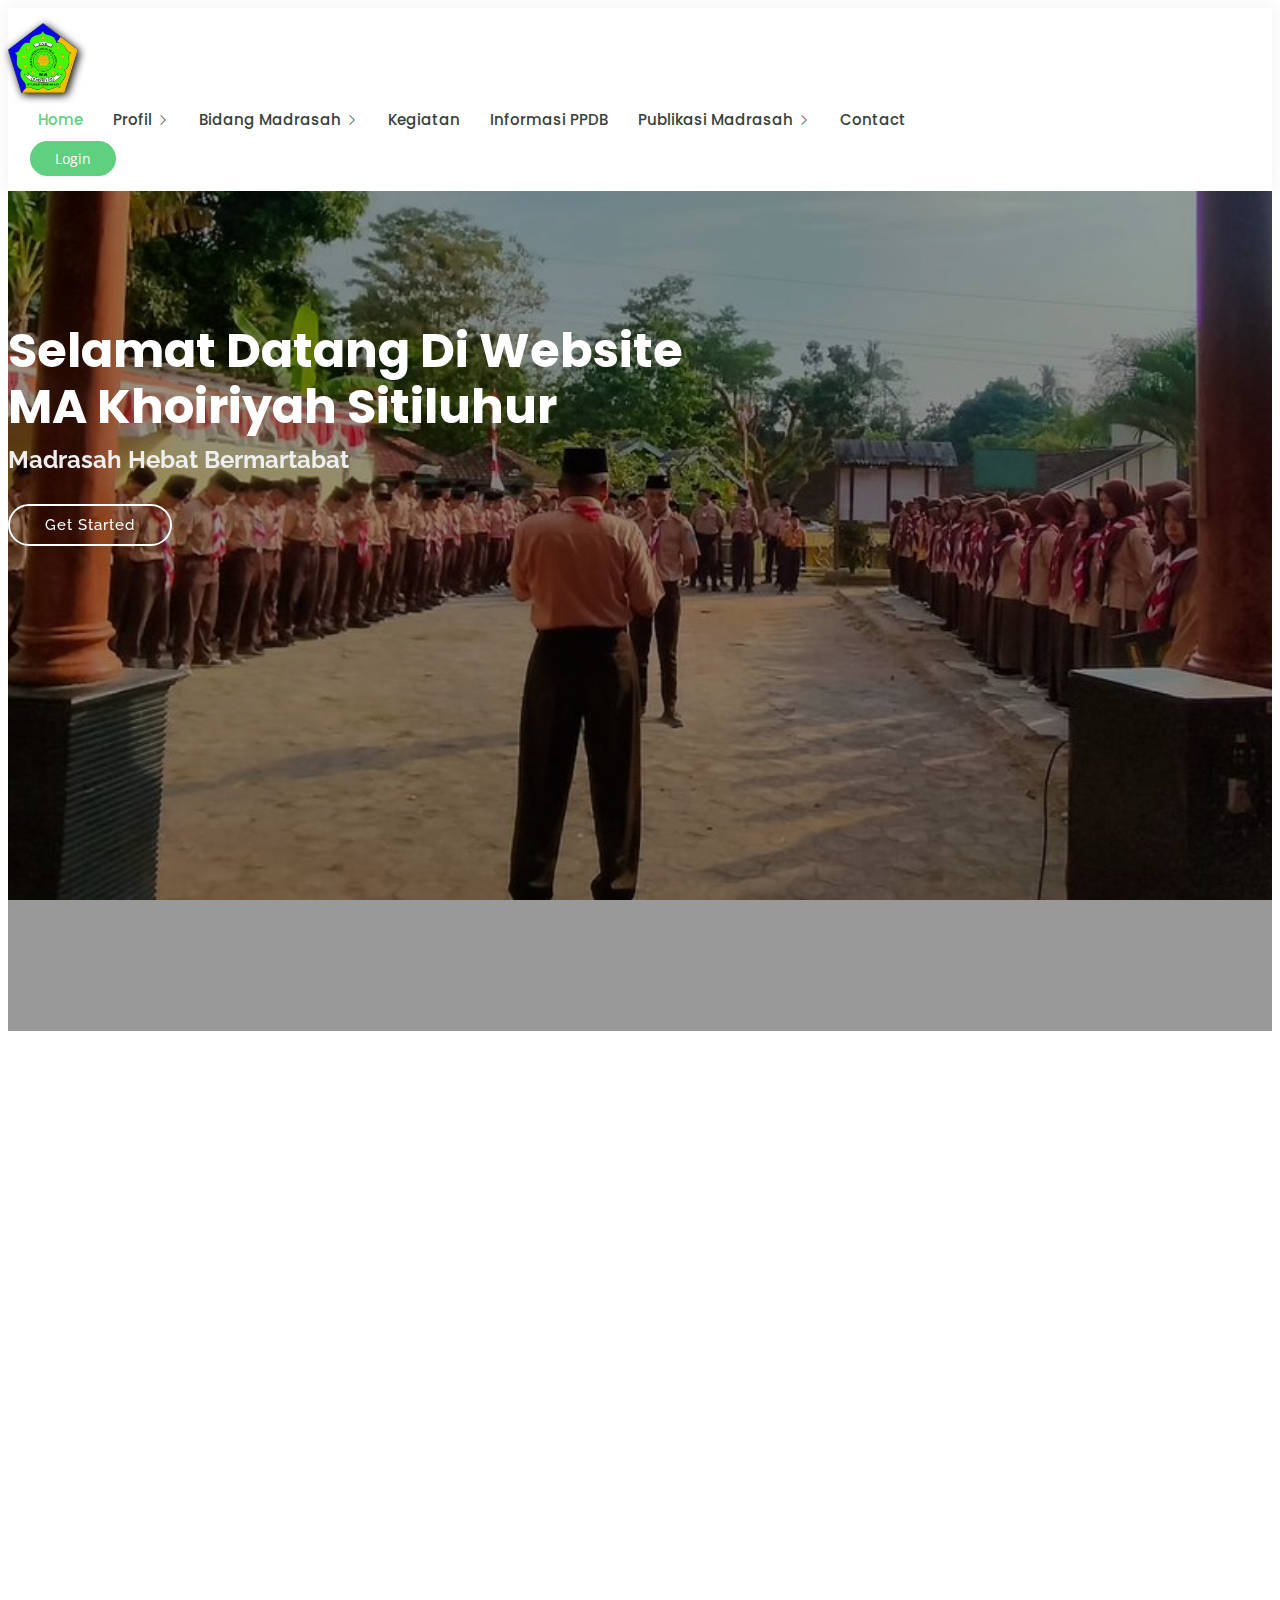
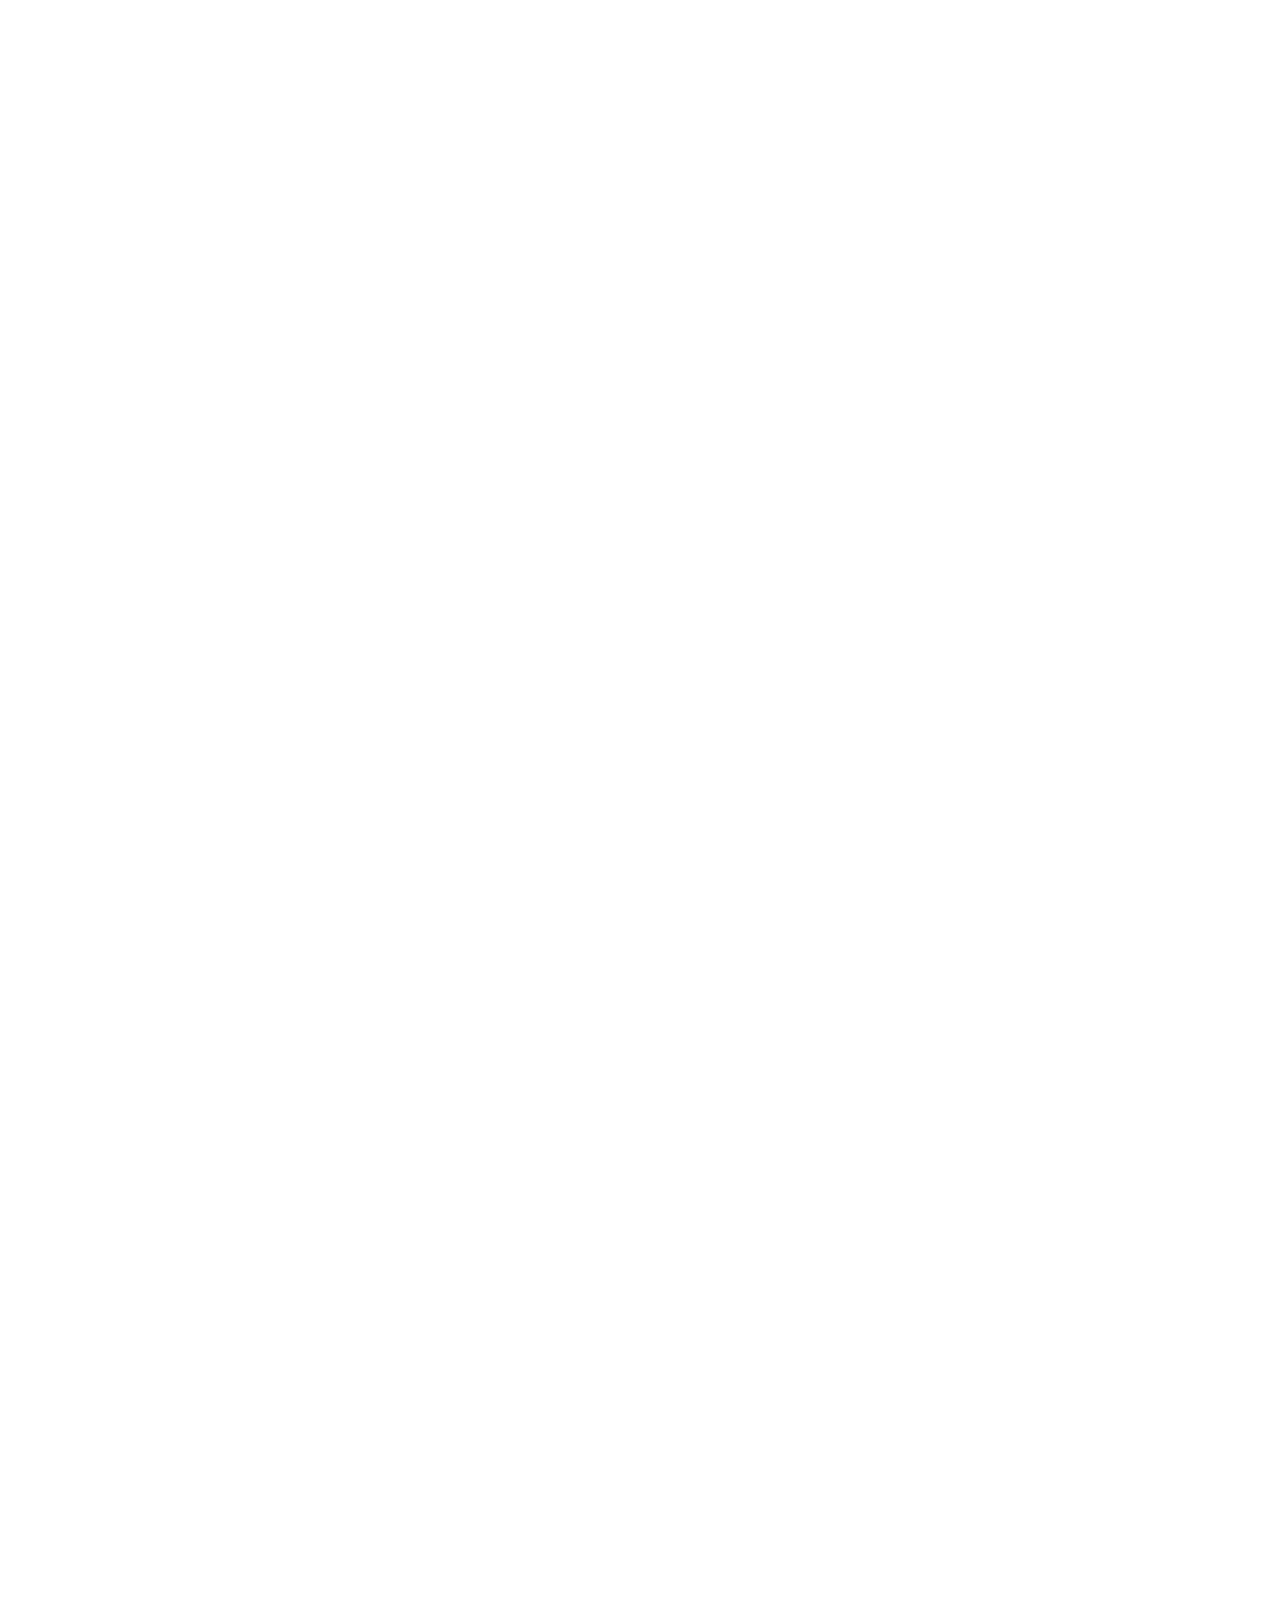
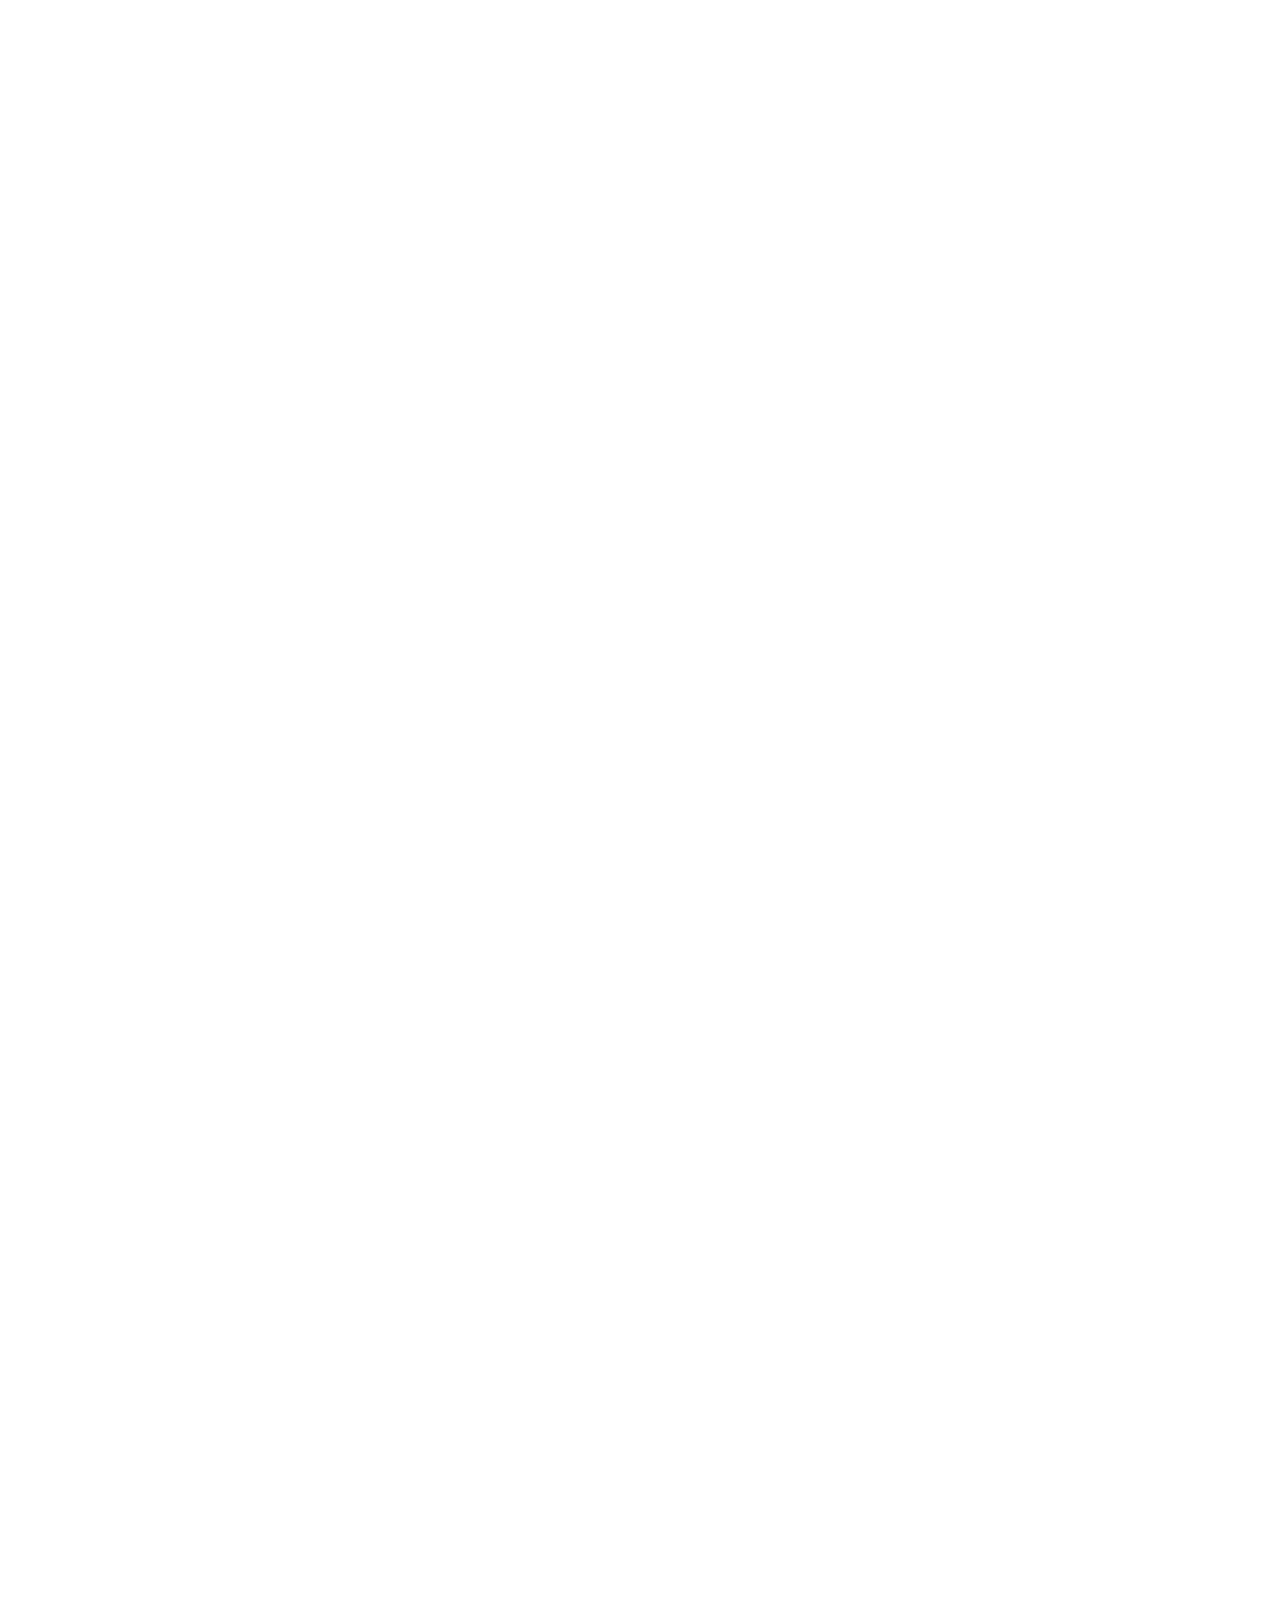
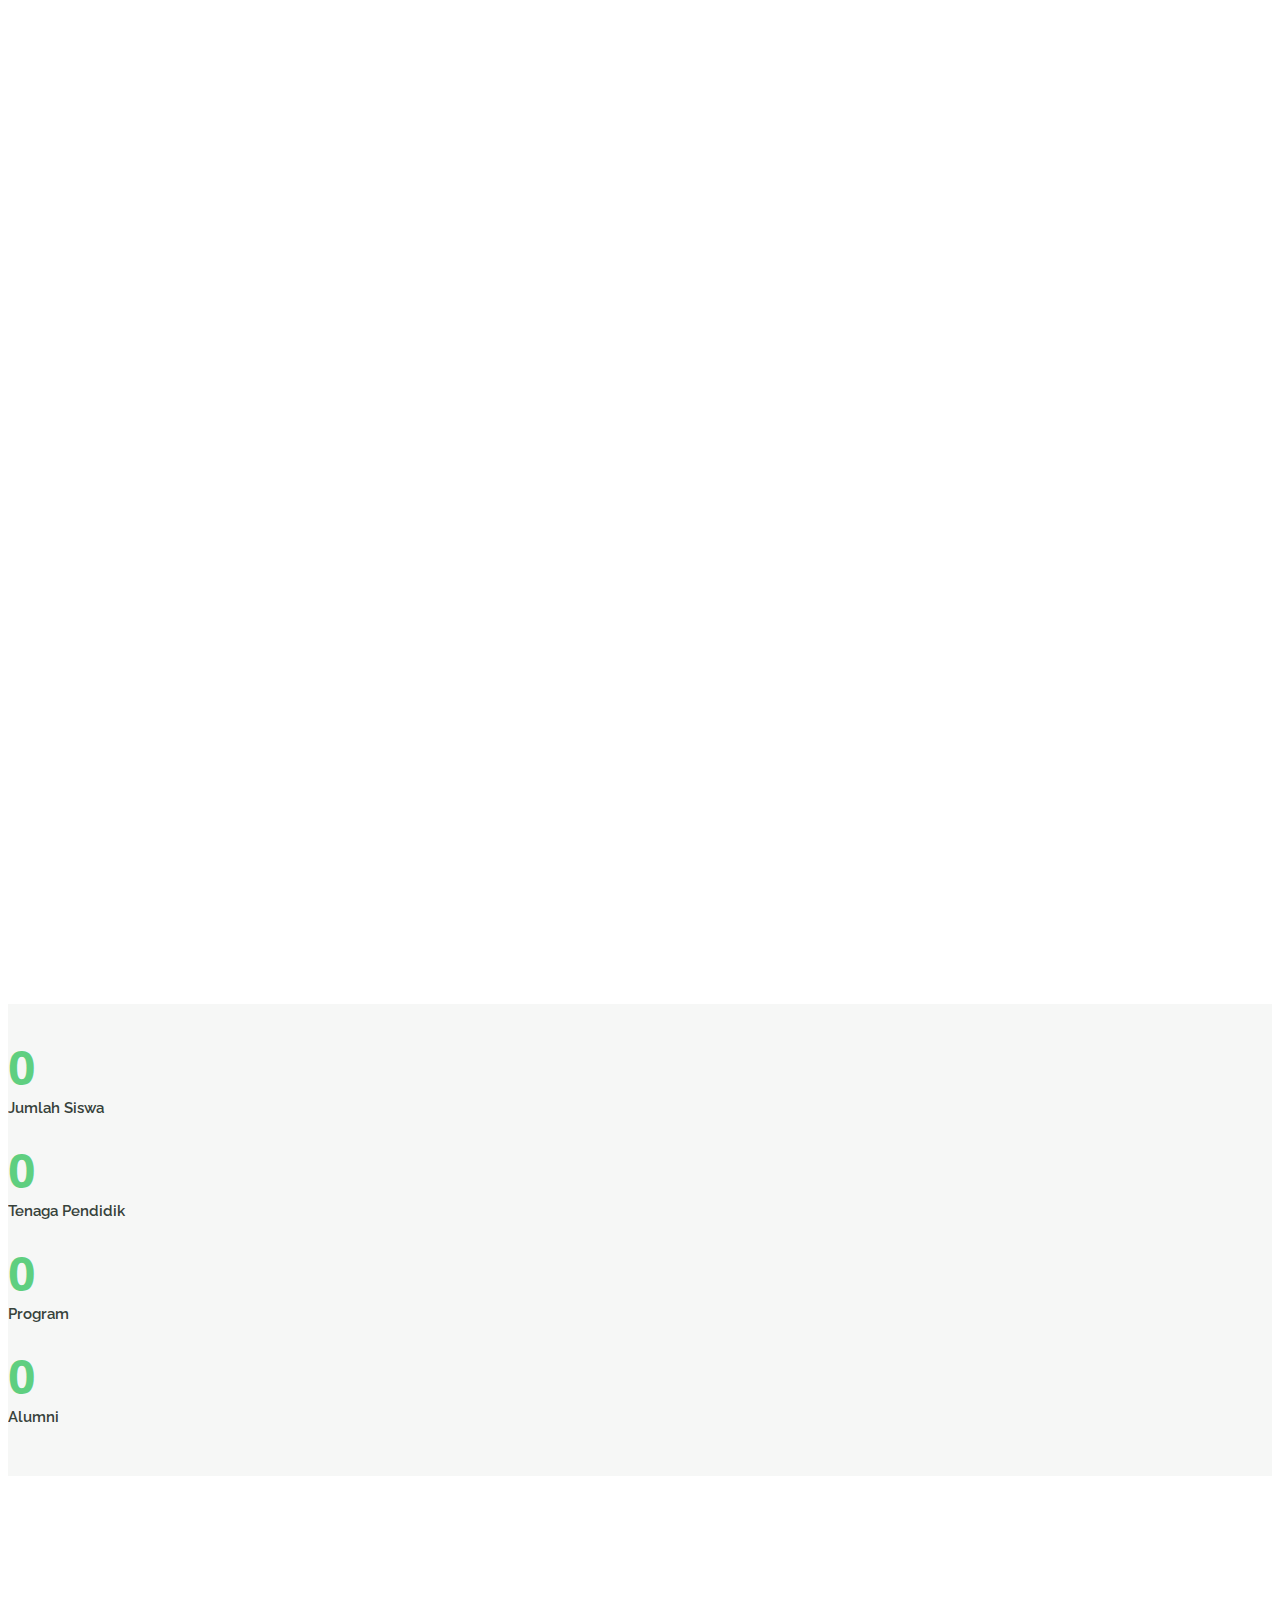
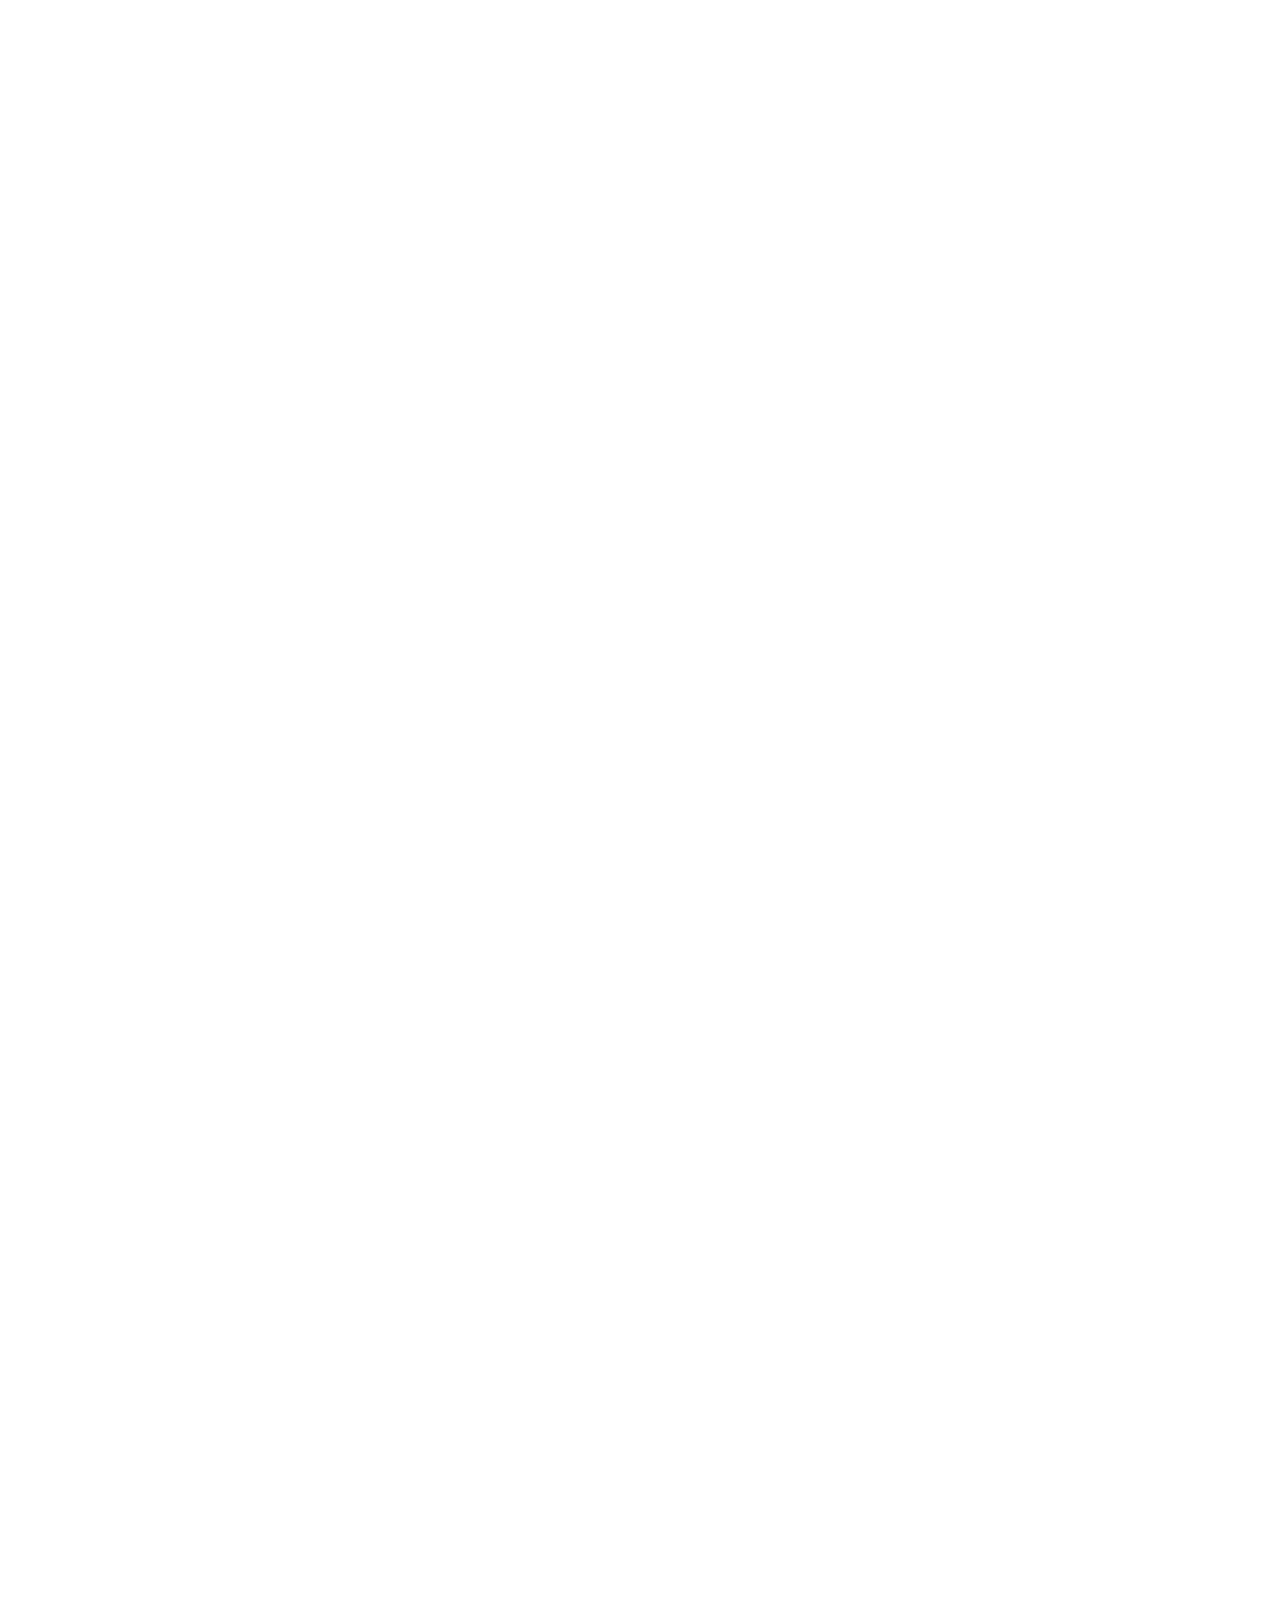
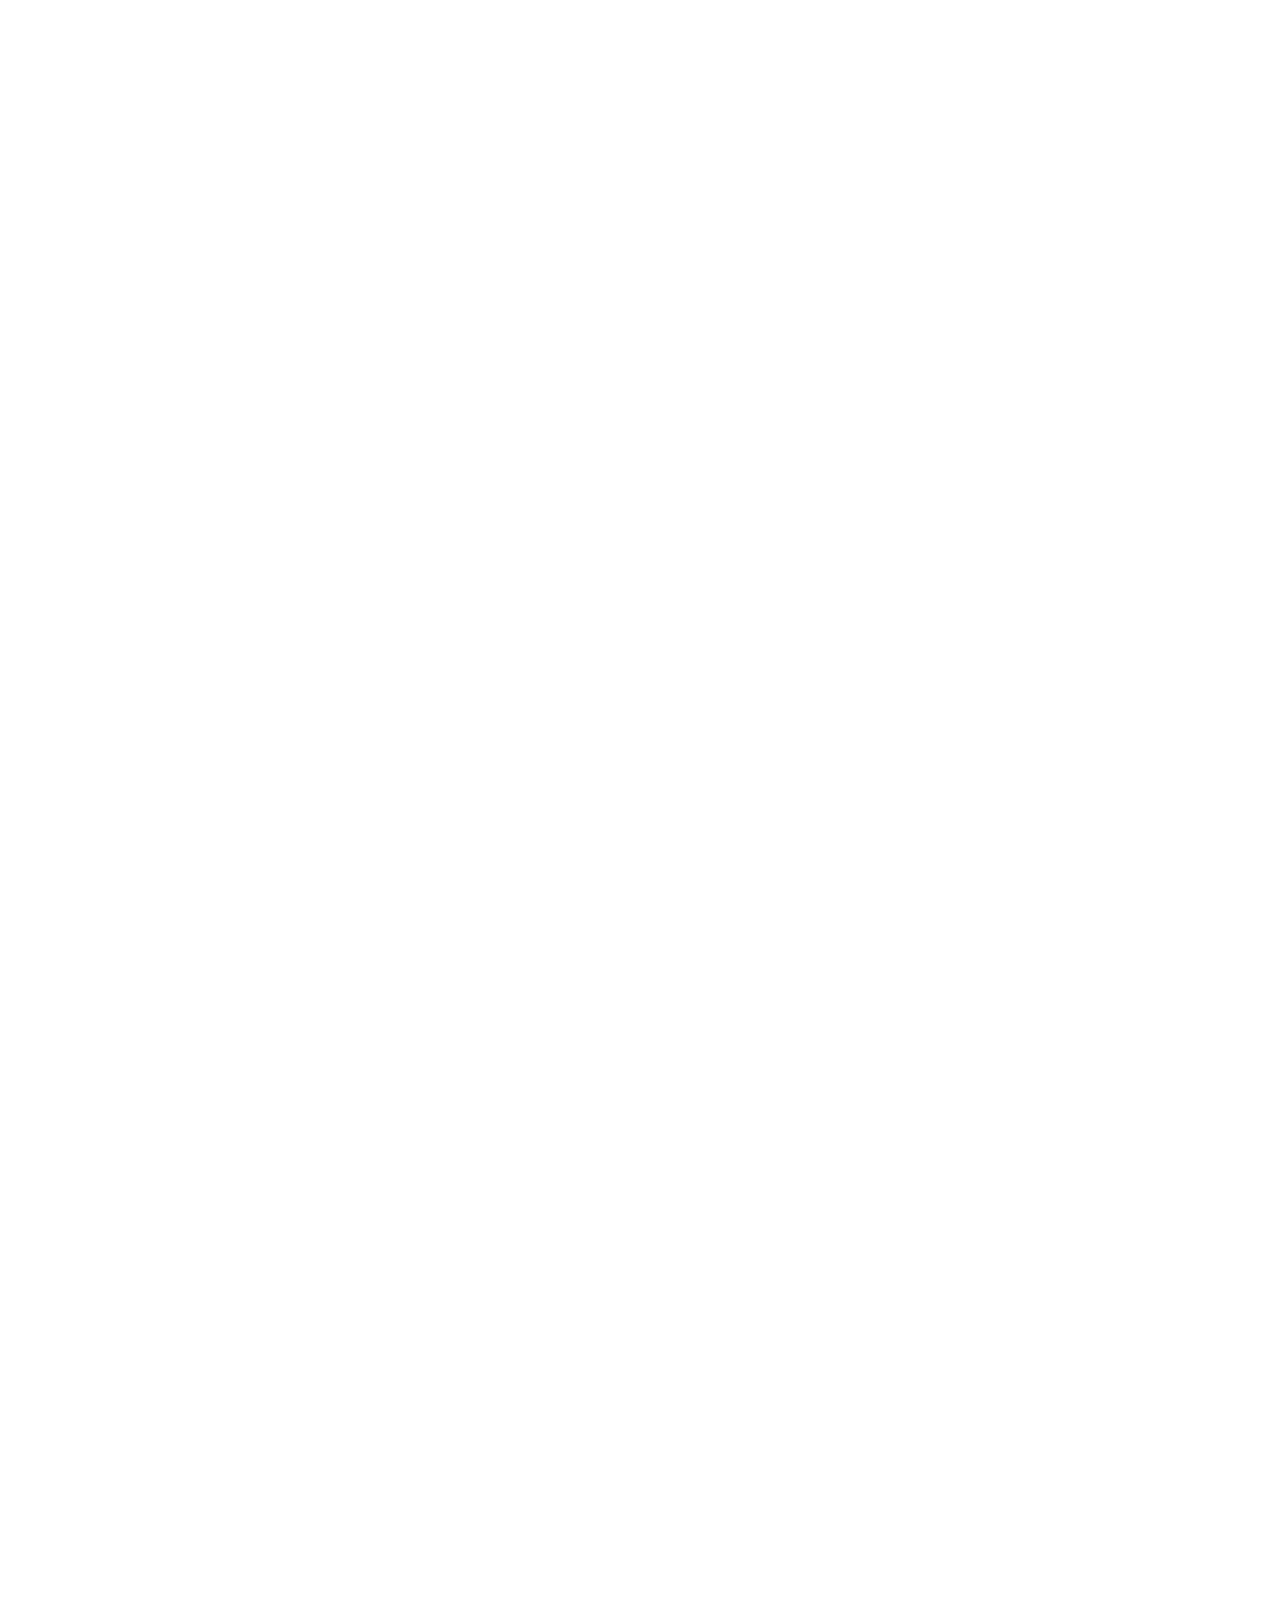
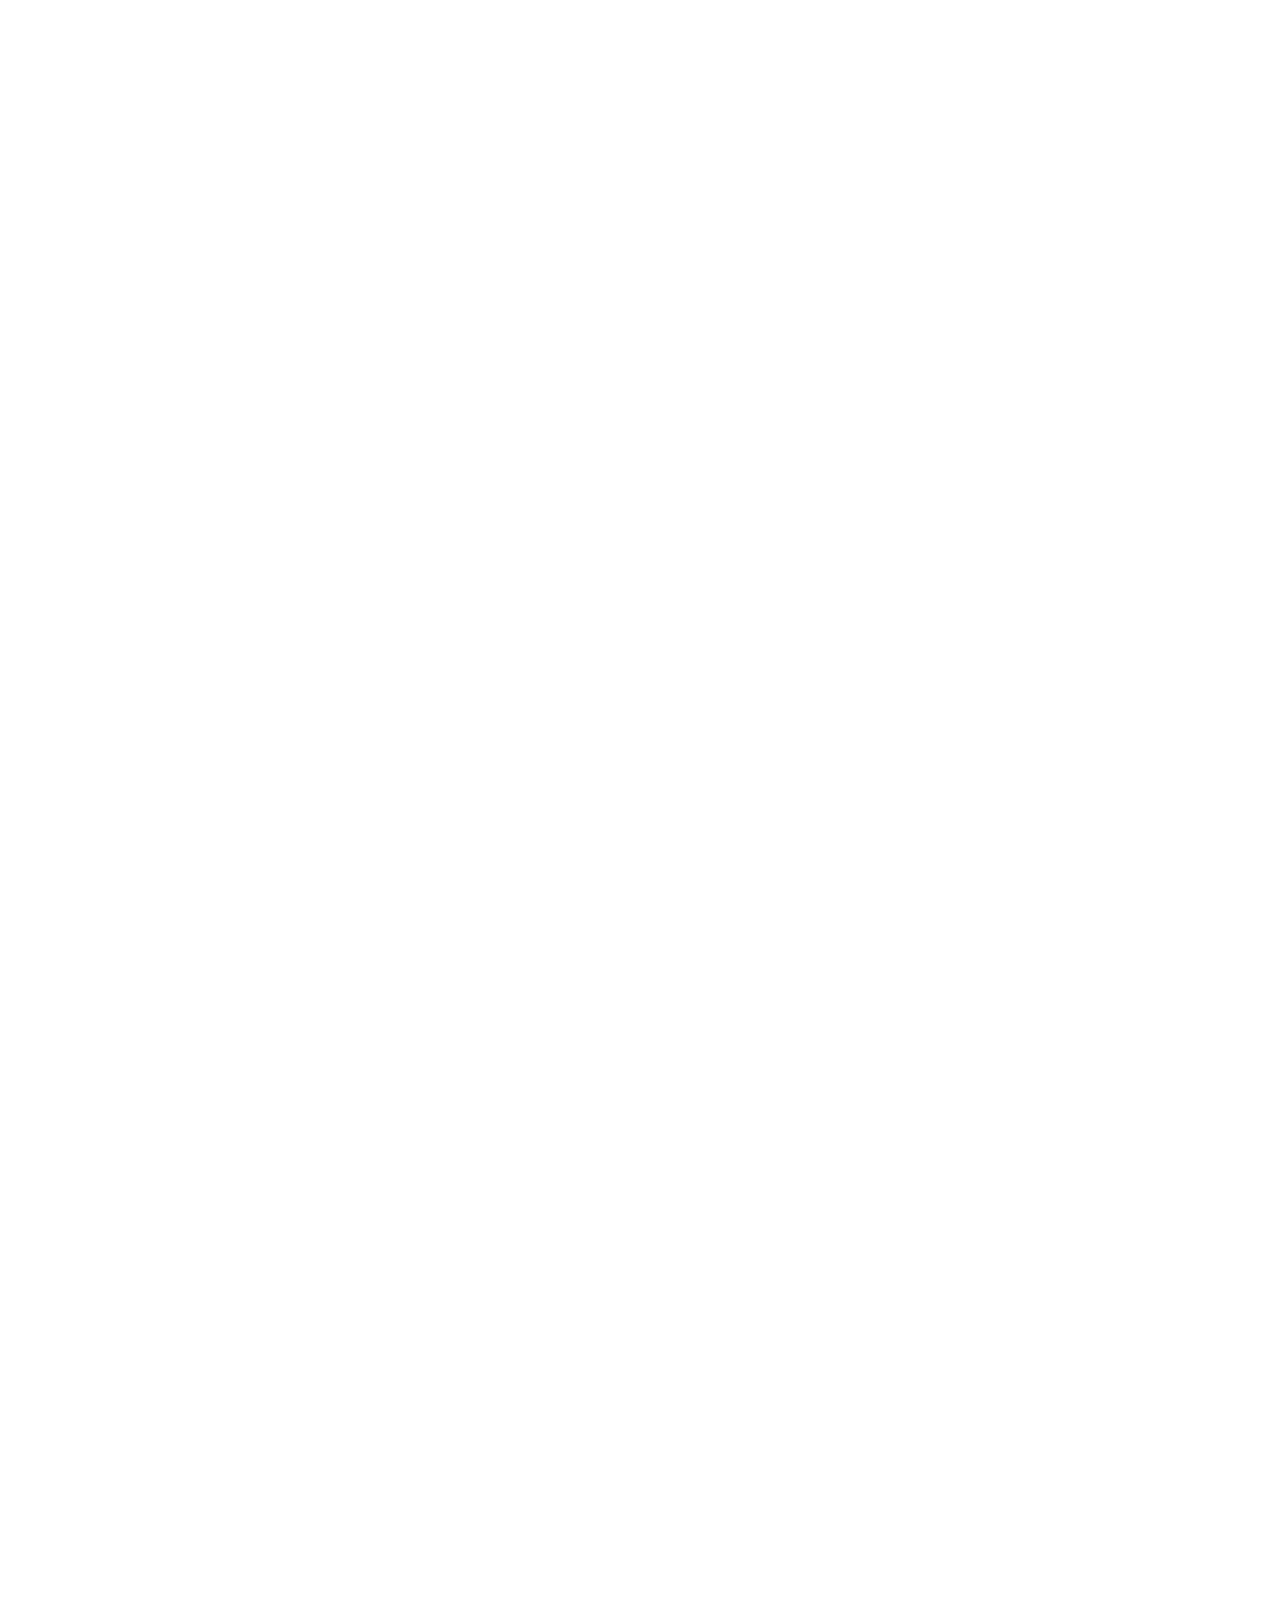
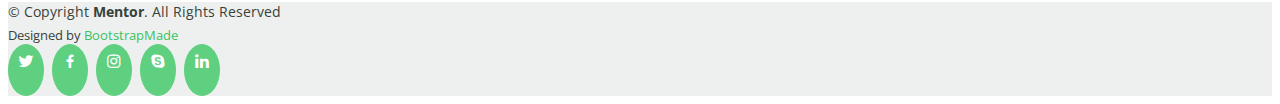
==== commit b21aceba: "edit" ====
--- a/index.html
+++ b/index.html
@@ -125,6 +125,14 @@
             </div>
             <div class="carousel-item">
               <img src="./assets/img/1.png" class="d-block w-100" alt="...">
+      <div class="col-lg-6 order-2 order-lg-1">
+        <div id="carouselExampleAutoplaying" class="carousel slide" data-bs-ride="carousel">
+          <div class="carousel-inner">
+            <div class="carousel-item active">
+              <img src="./assets/img/course-2.jpg" class="d-block w-100" alt="...">
+            </div>
+            <div class="carousel-item">
+              <img src="./assets/img/course-1.jpg" class="d-block w-100" alt="...">
             </div>
           </div>
           <button class="carousel-control-prev" type="button" data-bs-target="#carouselExampleAutoplaying" data-bs-slide="prev">
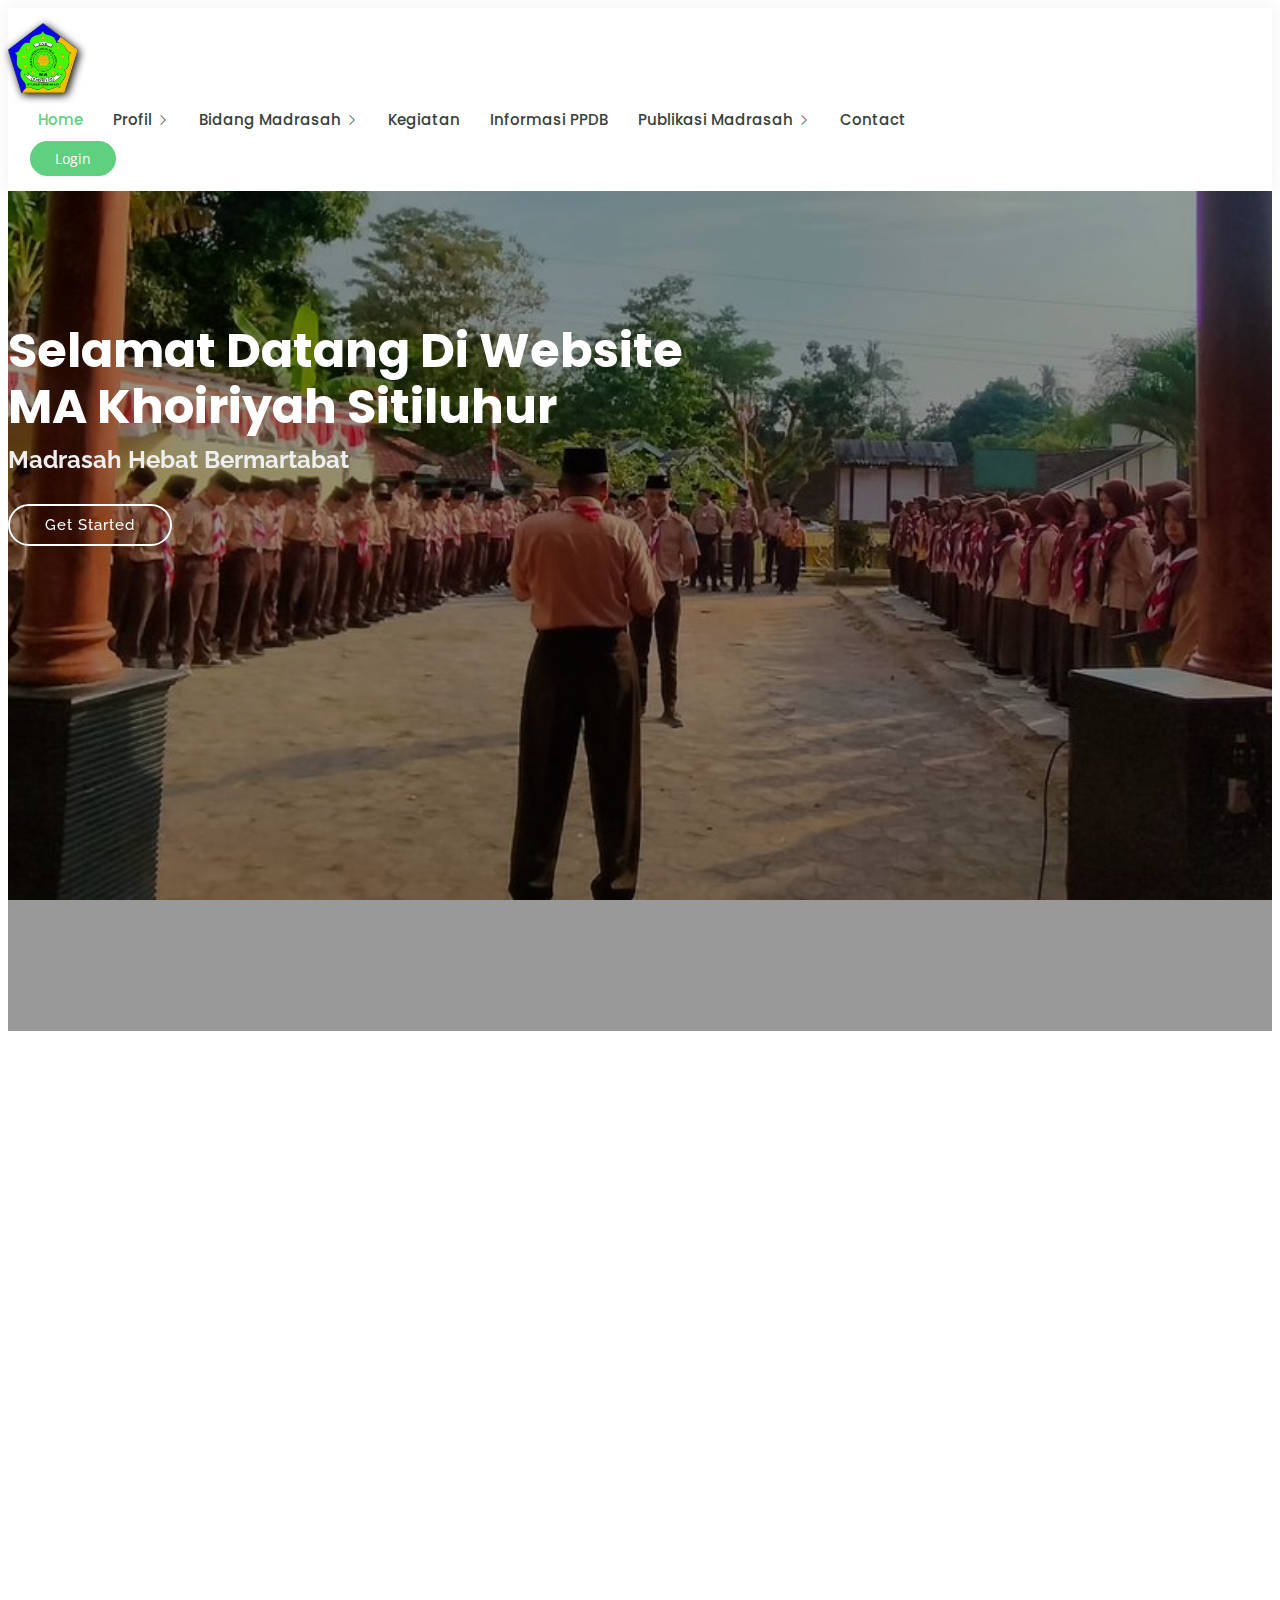
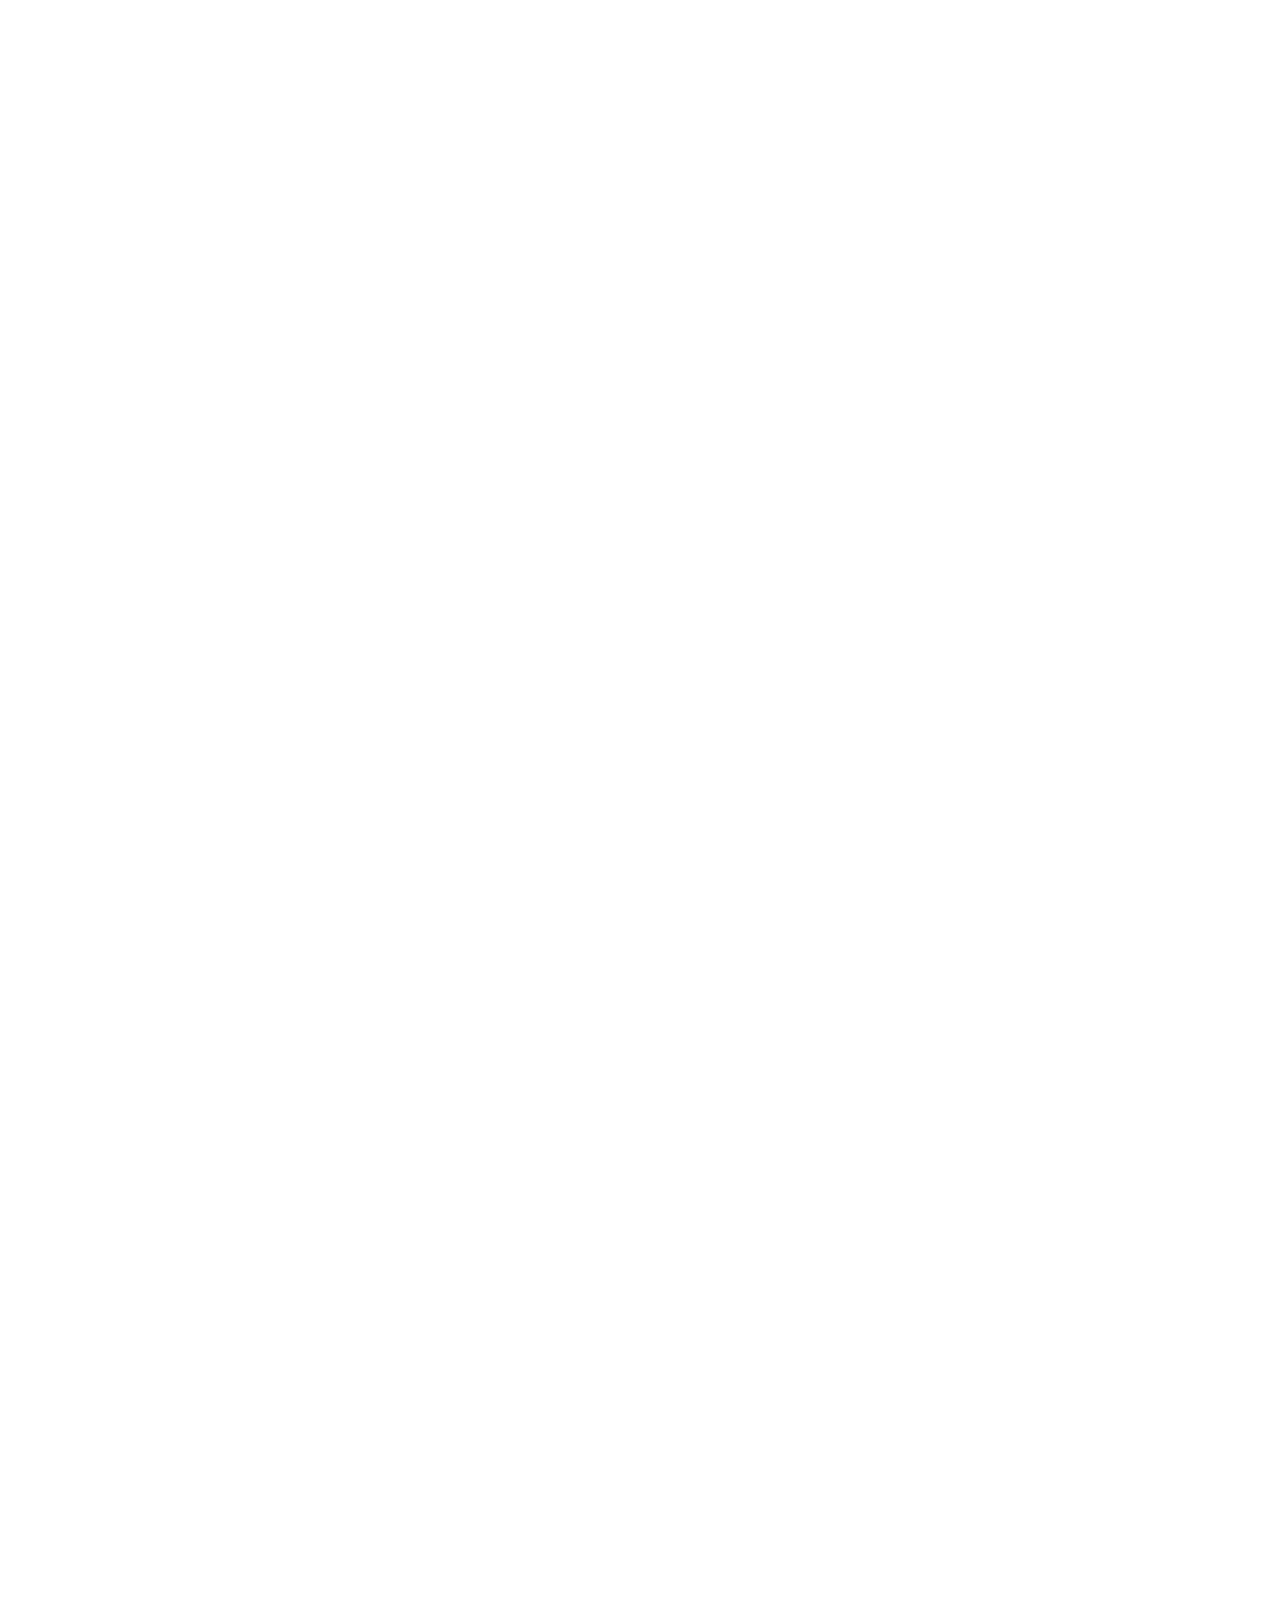
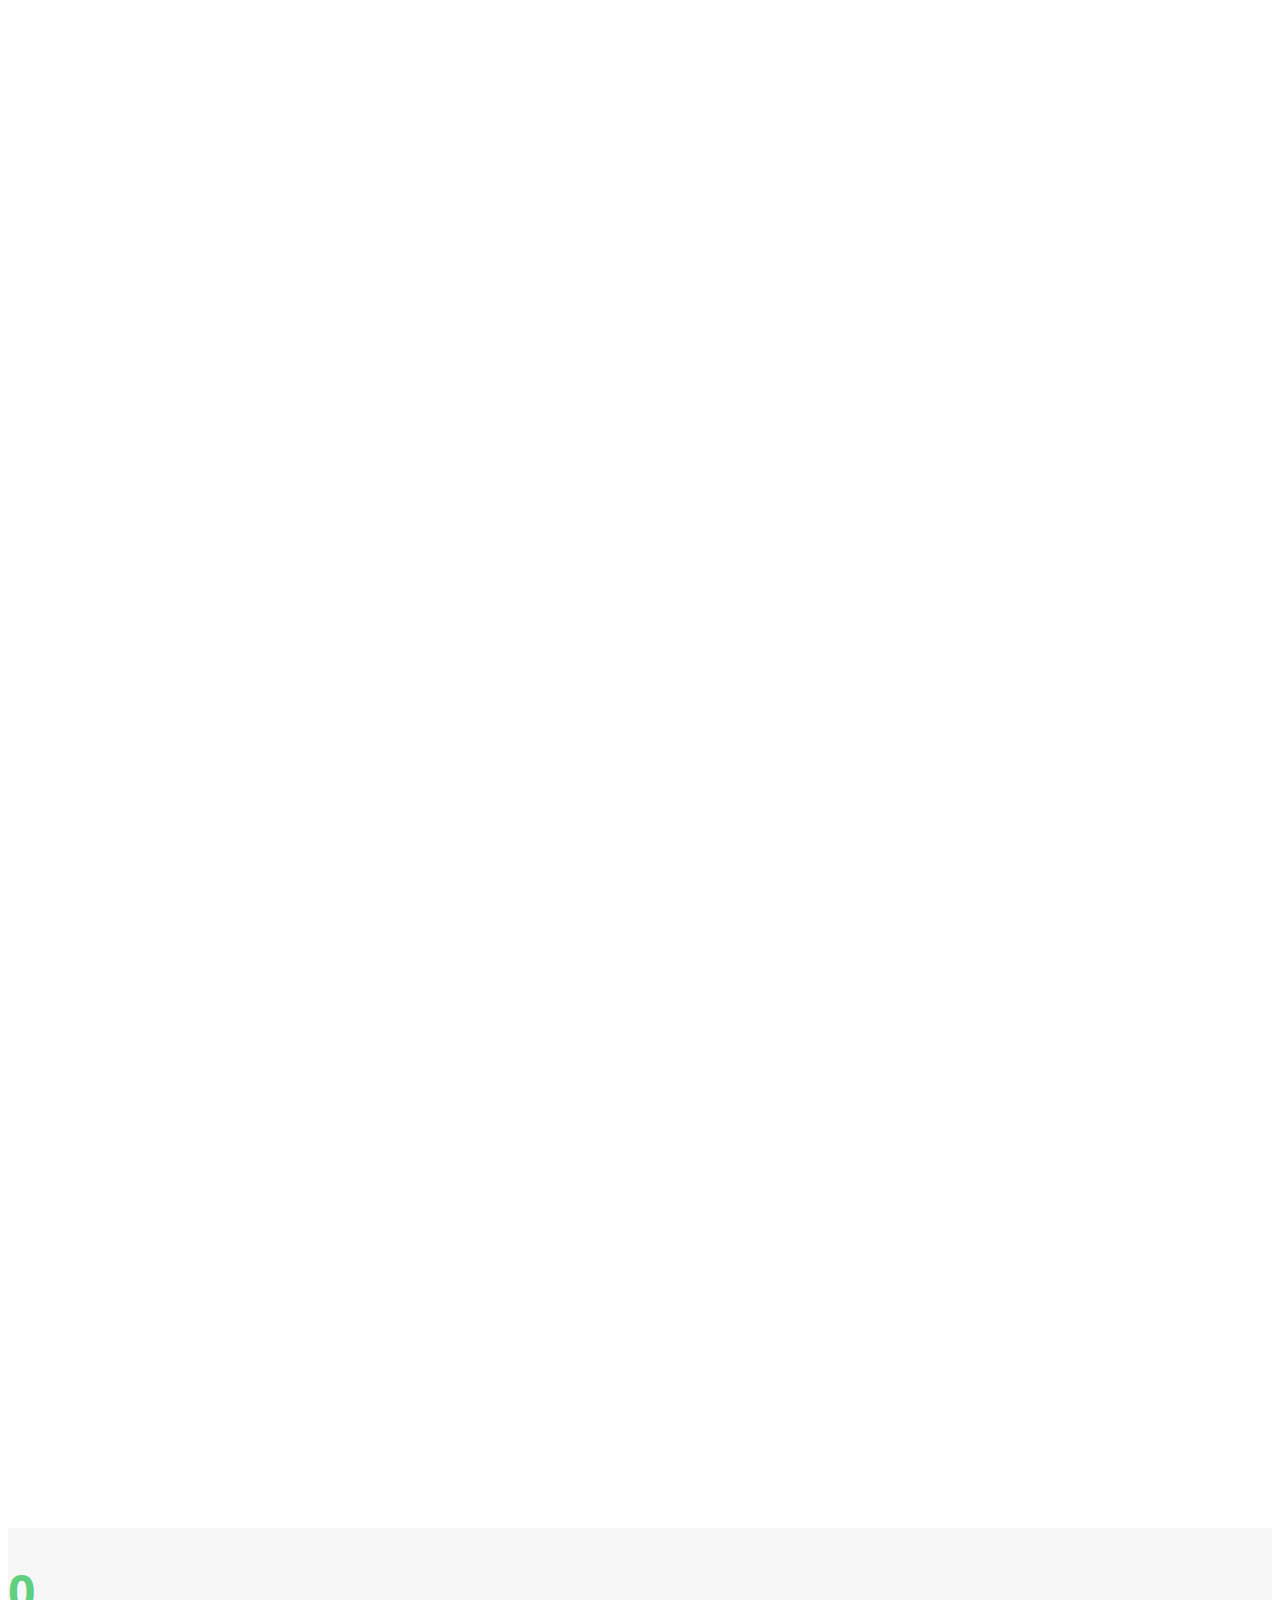
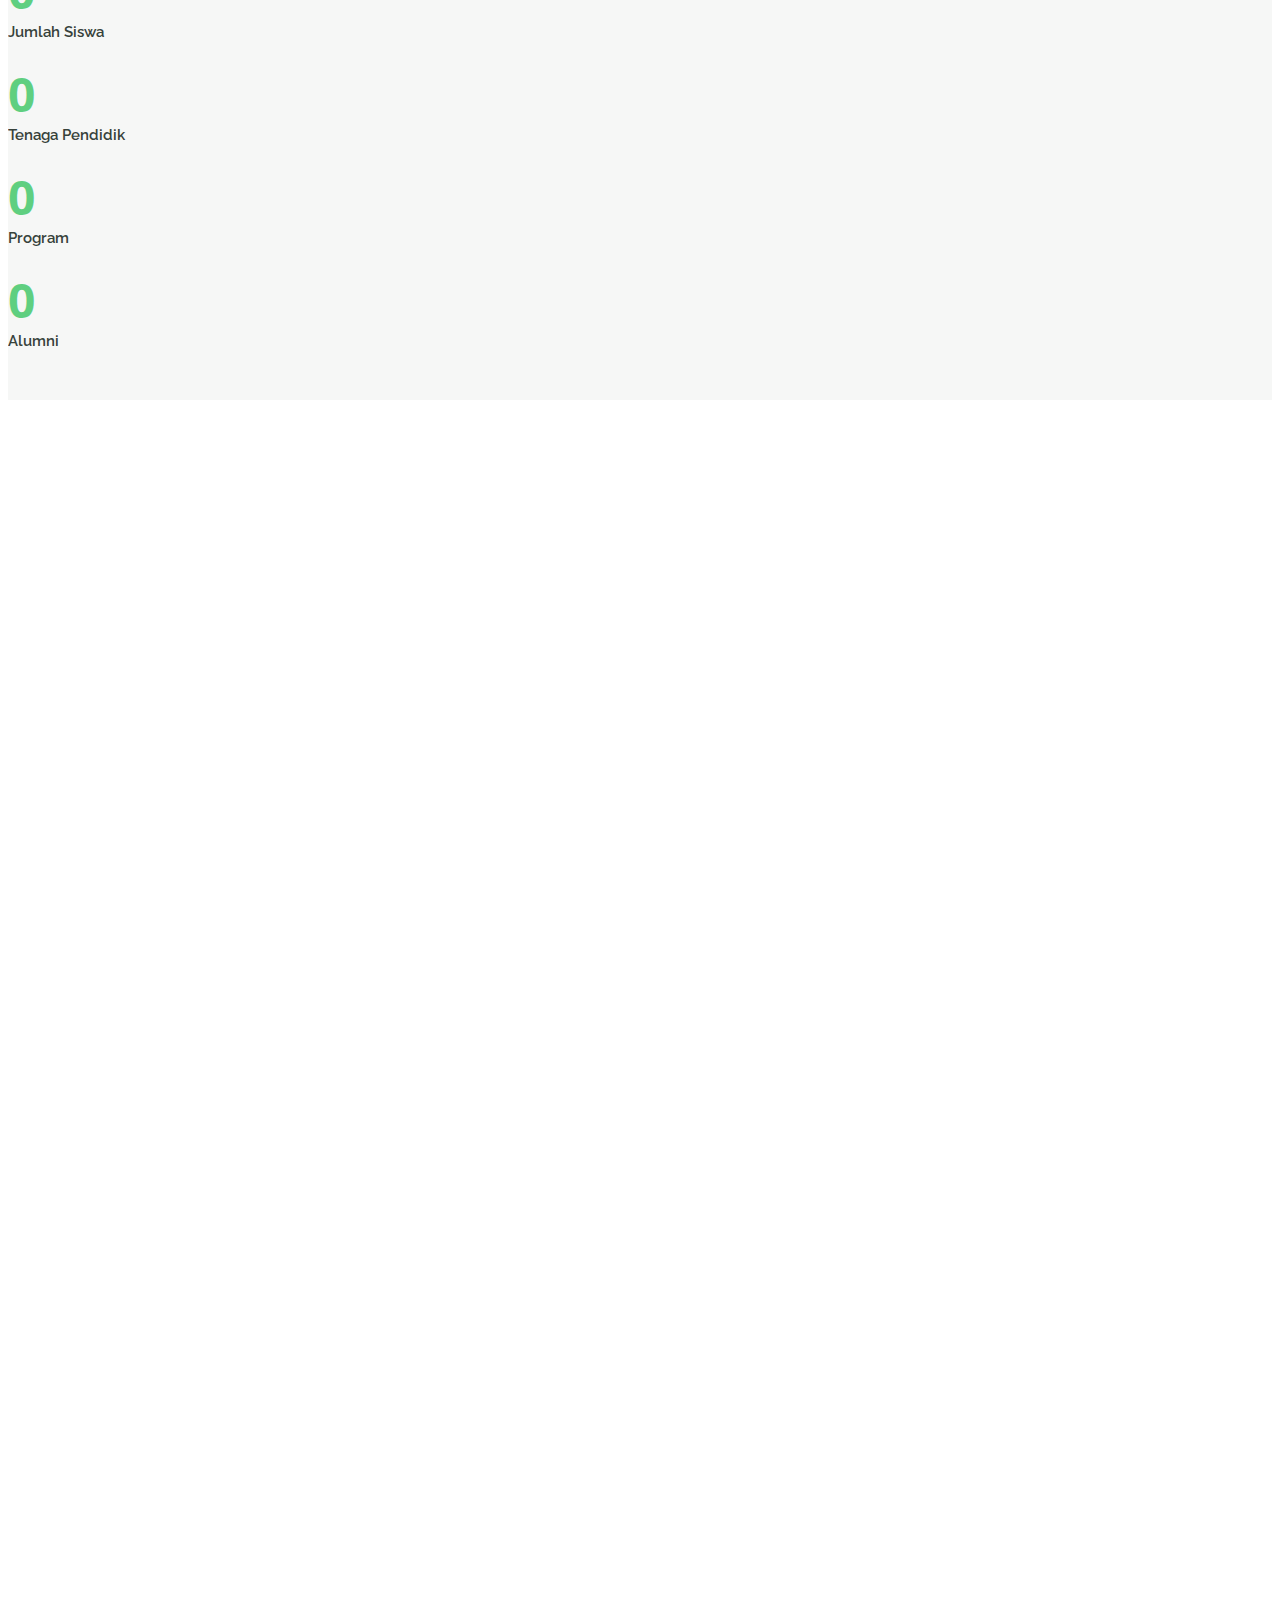
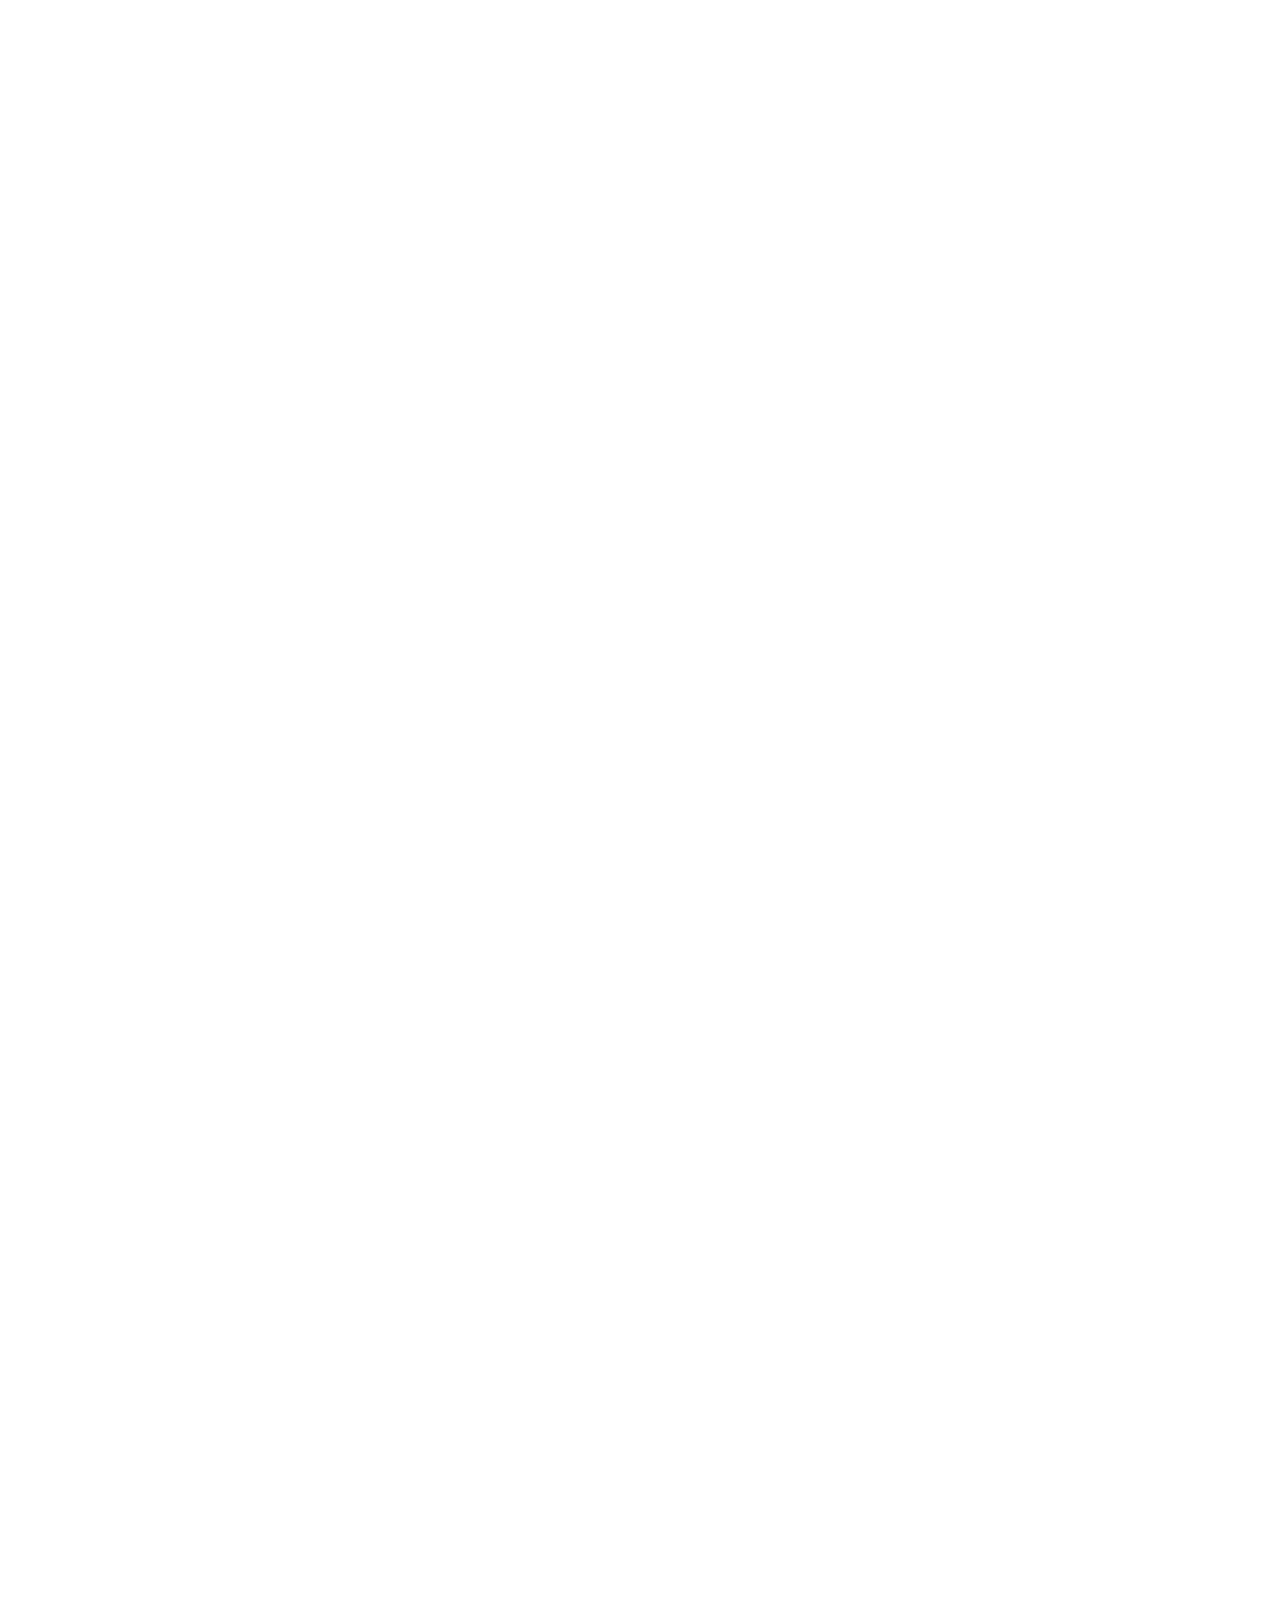
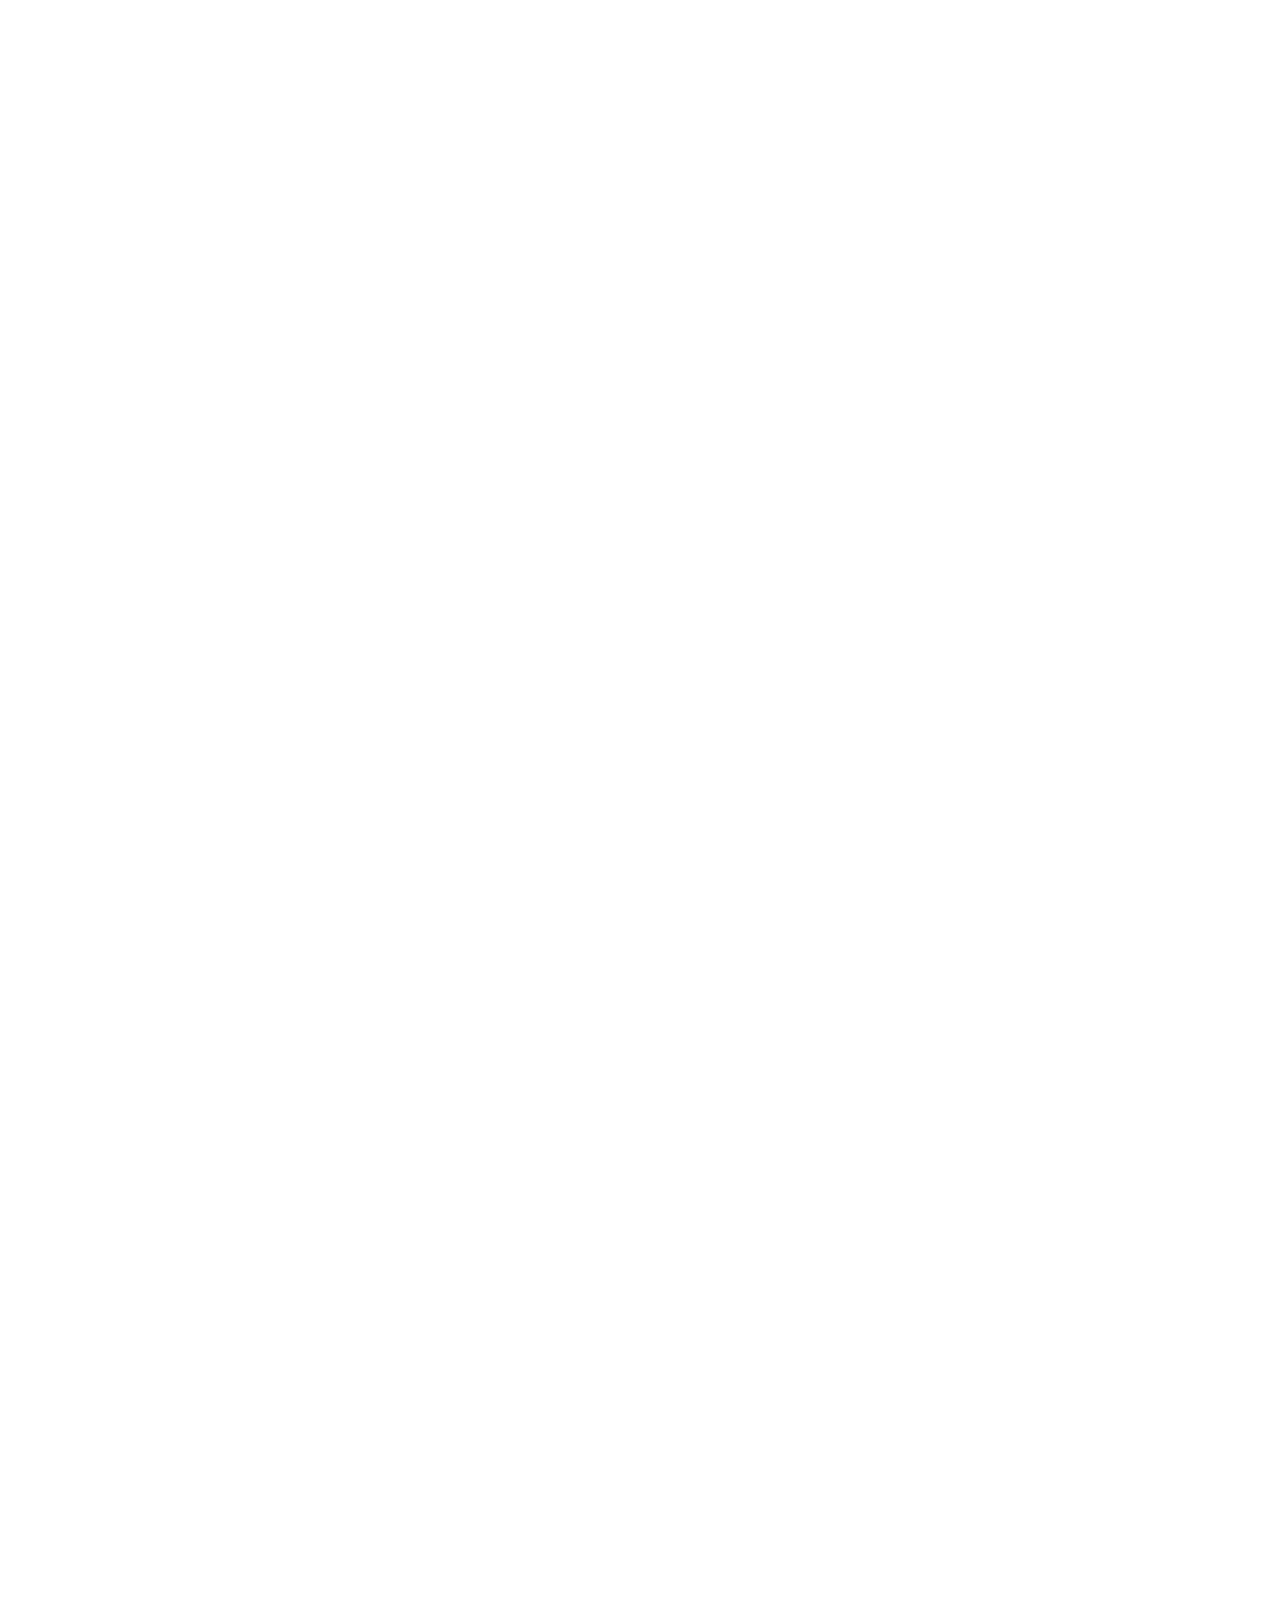
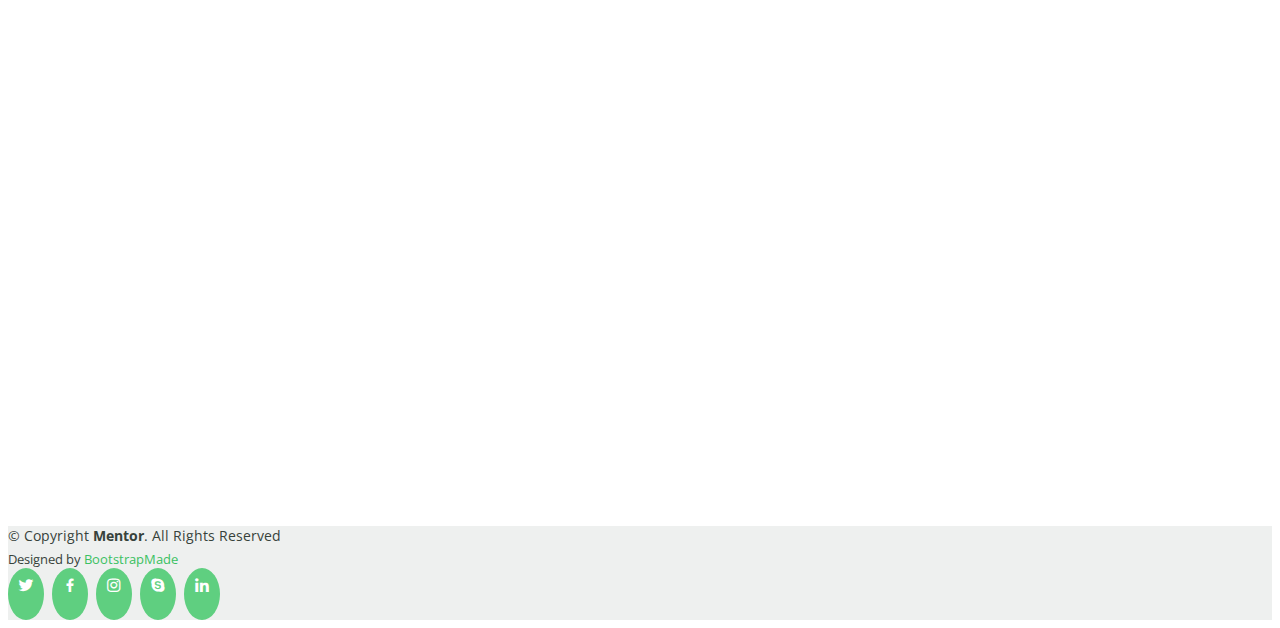
==== commit bffcb1b5: "edit" ====
--- a/index.html
+++ b/index.html
@@ -114,42 +114,36 @@
     <div class="row">
 
       <!-- Carousel Column -->
-      <div class="col-lg-6 order-1 order-lg-2">
-        <div id="carouselExampleAutoplaying" class="carousel slide" data-bs-ride="carousel">
-          <div class="carousel-inner">
-            <div class="carousel-item active">
-              <img src="./assets/img/3.png" class="d-block w-100" alt="...">
-            </div>
-            <div class="carousel-item">
-              <img src="./assets/img/2.png" class="d-block w-100" alt="...">
-            </div>
-            <div class="carousel-item">
-              <img src="./assets/img/1.png" class="d-block w-100" alt="...">
-      <div class="col-lg-6 order-2 order-lg-1">
-        <div id="carouselExampleAutoplaying" class="carousel slide" data-bs-ride="carousel">
-          <div class="carousel-inner">
-            <div class="carousel-item active">
-              <img src="./assets/img/course-2.jpg" class="d-block w-100" alt="...">
-            </div>
-            <div class="carousel-item">
-              <img src="./assets/img/course-1.jpg" class="d-block w-100" alt="...">
-            </div>
-          </div>
-          <button class="carousel-control-prev" type="button" data-bs-target="#carouselExampleAutoplaying" data-bs-slide="prev">
-            <span class="carousel-control-prev-icon" aria-hidden="true"></span>
-            <span class="visually-hidden">Previous</span>
-          </button>
-          <button class="carousel-control-next" type="button" data-bs-target="#carouselExampleAutoplaying" data-bs-slide="next">
-            <span class="carousel-control-next-icon" aria-hidden="true"></span>
-            <span class="visually-hidden">Next</span>
-          </button>
-          <ol class="carousel-indicators">
-            <li data-bs-target="#carouselExampleAutoplaying" data-bs-slide-to="0" class="active"></li>
-            <li data-bs-target="#carouselExampleAutoplaying" data-bs-slide-to="1"></li>
-            <li data-bs-target="#carouselExampleAutoplaying" data-bs-slide-to="2"></li>
-          </ol>
-        </div>
-      </div>
+<!-- Carousel Column -->
+<div class="col-lg-6 order-2 order-lg-1">
+  <div id="carouselExampleAutoplaying" class="carousel slide" data-bs-ride="carousel">
+    <div class="carousel-inner">
+      <div class="carousel-item active">
+        <img src="./assets/img/3.png" class="d-block w-100" alt="...">
+      </div>
+      <div class="carousel-item">
+        <img src="./assets/img/2.png" class="d-block w-100" alt="...">
+      </div>
+      <div class="carousel-item">
+        <img src="./assets/img/1.png" class="d-block w-100" alt="...">
+      </div>
+    </div>
+    <button class="carousel-control-prev" type="button" data-bs-target="#carouselExampleAutoplaying" data-bs-slide="prev">
+      <span class="carousel-control-prev-icon" aria-hidden="true"></span>
+      <span class="visually-hidden">Previous</span>
+    </button>
+    <button class="carousel-control-next" type="button" data-bs-target="#carouselExampleAutoplaying" data-bs-slide="next">
+      <span class="carousel-control-next-icon" aria-hidden="true"></span>
+      <span class="visually-hidden">Next</span>
+    </button>
+    <ol class="carousel-indicators">
+      <li data-bs-target="#carouselExampleAutoplaying" data-bs-slide-to="0" class="active"></li>
+      <li data-bs-target="#carouselExampleAutoplaying" data-bs-slide-to="1"></li>
+      <li data-bs-target="#carouselExampleAutoplaying" data-bs-slide-to="2"></li>
+    </ol>
+  </div>
+</div>
+
 
       <!-- Text Column -->
       <div class="col-lg-6 pt-4 pt-lg-0 order-1 order-lg-2 content">
